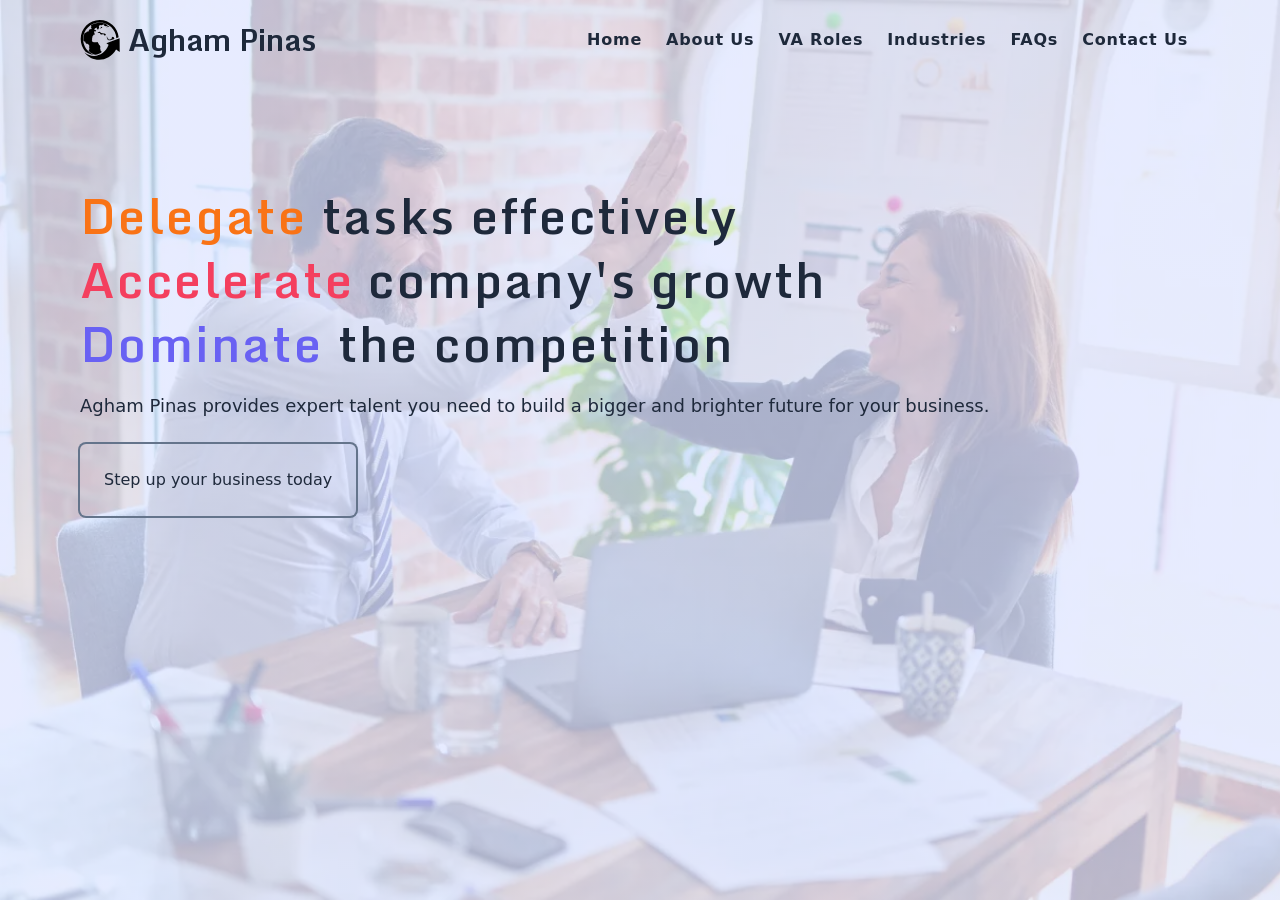
==== index.html @ ba096a88 "Updates" ====
<!doctype html>
<html lang="en" class="scroll-smooth bg-daisy-bush-100 dark:bg-slate-800 text-slate-800 dark:text-white">
	<head>
		<meta charset="utf-8" />
		<link rel="icon" href="./favicon.png" />
		<meta name="viewport" content="width=device-width, initial-scale=1" />
		
		<link href="./_app/immutable/assets/3.Bh3sOqb-.css" rel="stylesheet">
		<link href="./_app/immutable/assets/app.CJEMawdc.css" rel="stylesheet">
		<link href="./_app/immutable/assets/6.DlD8nPHB.css" rel="stylesheet">
		<link rel="modulepreload" href="./_app/immutable/entry/start.9KdDU-6L.js">
		<link rel="modulepreload" href="./_app/immutable/chunks/entry.DILxg3Jx.js">
		<link rel="modulepreload" href="./_app/immutable/chunks/index-client.ZzMl7O9_.js">
		<link rel="modulepreload" href="./_app/immutable/chunks/runtime.D9K2NnJy.js">
		<link rel="modulepreload" href="./_app/immutable/entry/app.BMKPySsF.js">
		<link rel="modulepreload" href="./_app/immutable/chunks/render.BhDJewNQ.js">
		<link rel="modulepreload" href="./_app/immutable/chunks/events.Bui7h4K8.js">
		<link rel="modulepreload" href="./_app/immutable/chunks/svelte-head.Bcy_7HOP.js">
		<link rel="modulepreload" href="./_app/immutable/chunks/disclose-version.C7j0bOtC.js">
		<link rel="modulepreload" href="./_app/immutable/chunks/this.Bfv9HokY.js">
		<link rel="modulepreload" href="./_app/immutable/nodes/0.C-l8eQcO.js">
		<link rel="modulepreload" href="./_app/immutable/chunks/snippet.CF87qw4P.js">
		<link rel="modulepreload" href="./_app/immutable/nodes/3.p-24Qv3o.js">
		<link rel="modulepreload" href="./_app/immutable/chunks/legacy.CkZ4ldxX.js">
		<link rel="modulepreload" href="./_app/immutable/chunks/lifecycle.Dpn6E1wG.js">
		<link rel="modulepreload" href="./_app/immutable/chunks/index.0xkloBe0.js">
		<link rel="modulepreload" href="./_app/immutable/nodes/6.DSxbD3XN.js"><!--[--><!--]--><title>Reliable work behind the scenes | Agham Pinas</title>
	</head>
	<body data-sveltekit-preload-data="hover">
		<div class="min-h-screen"><!--[--><!--[--><!----><!--[--><!----><header class="fixed bottom-0 left-0 right-0 z-10 lg:bottom-auto lg:top-0 svelte-j4pjyc"><div class="nav-container flex items-center justify-between p-6 md:px-20 lg:py-4 transition-all duration-700 svelte-j4pjyc"><a id="agham-pinas-logo" href="/" class="nav-logo group flex items-center gap-2 outline-none svelte-j4pjyc"><svg preserveAspectRatio="xMidYMid meet" viewBox="0 0 162 165" height="40" width="40" class="svelte-j4pjyc"><defs><radialGradient id="radial-gradient" r="100%" gradientUnits="userSpaceOnUse" gradientTransform="translate(-200, 200)" class="svelte-j4pjyc"><stop offset="70%" stop-color="black" class="svelte-j4pjyc"></stop><stop offset="80%" stop-color="white" class="svelte-j4pjyc"></stop><stop offset="90%" stop-color="black" class="svelte-j4pjyc"></stop></radialGradient></defs><g id="SvgjsG1312" fill="url(#radial-gradient)"><path xmlns="http://www.w3.org/2000/svg" fill-rule="evenodd" clip-rule="evenodd" d="M84.948,34.216c0.33-1.485-6.59,1.232-5.719,0.541  c0.448-0.356,8.154-2.199,5.114-6.923c-1.145-1.777,5.025,2.404,5.672,2.562C90.456,33.284,88.538,32.969,84.948,34.216  L84.948,34.216z M37.027,130.666c6.902,5.707,15.077,10.337,23.891,12.937c9.873-0.519,22.116-6.217,28.153-12.687  c-2.613-1.228-5.508-1.922-5.533-6.213c-0.023-3.904-2.445-5.929-1.893-7.988c1.266-4.719,1.048-6.996-1.022-11.185  c-0.826-1.675-3.371-1.77-4.876-6.532c-1.1-3.479-3.128-7.006-4.496-7.589c-3.53-1.503-4.896,1.674-11.792,0.581  c-2.934-0.464-4.548-0.899-7.264-1.587c-2.746-0.696-5.681-4.067-4.409-5.39c2.302-2.391-0.381-3.979,0.699-6.916  c0.651-1.772-1.386-3.257,1.021-6.379c0.582-2.524,0.254-4.934,2.504-6.25c2.44-1.428,2.162-5.015,3.979-5.194  c4.847-0.477,6.441-3.352,3.034-4.229c-4.459-1.147-1.435-0.217-1.898-6.539c-0.427-5.821,3.316-0.389,5.967-3.105  c4.667-4.782,1.538-1.589-1.021-4.799c-1.205-1.511-2.46-0.103-4.178-0.247c0.602-3.183-0.346-5.99,8.611-10.399  c4.394,6.99-1.208,3.87,6.536,9.369c2.375-6.277,4.758-7.782,3.559-11.752c-0.662-2.191,0.639-6.597,5.563-8.129  c1.085-0.338,3.921,1.883,5.181,1.577c3.417-0.831,7.423-3.766,10.239-3.017c2.048,0.543-2.293,3.599,4.782,6.254  c1.431,0.537,2.881,2.056,7.689-0.666c1.142-0.646,1.631-1.348,3.15-2.396c-3.662-3.332-6.88-4.986-10.218-6.598  c-7.208-2.638-14.993-4.077-23.116-4.077c-13.379,0-25.846,3.906-36.323,10.639c0.624,1.525,1.806,3.52,1.809,4.69  c0.005,1.613-2.102,3.189-1.258,4.216c3.07,3.739,2.524,7.721,1.292,6.963c-2.83-1.742-3.806,1.06-6.509,1.051  c-6.412-0.023-1.329,6.694-5.853,8.509c-1.591,0.036-4.724,0.177-6.098,0.416c-1.8,0.313-1.875,3.215-3.294,3.85  c-1.891,0.848-3.446,1.011-4.378,1.621c-1.026,0.671-1.929,1.548-2.719,2.573c-2.552,7.105-3.944,14.763-3.944,22.747  c0,1.309,0.039,2.608,0.112,3.898c0.278,1.994,0.638,3.525,1.046,4.192c3.027,3.902,4.715-0.111,6.958,3.843  c0.732,1.291-1.33,3.211,2.927,5.515c2.846,5.823,5.175,1.424,6.77,2.336c5.608,3.209,7.09,3.894,5.969,13.042  c-0.896,7.315,3.558,6.315-0.402,10.372c-0.359,1.536-3.912,4.008,0.58,6.431C37.22,128.782,37.137,129.644,37.027,130.666  L37.027,130.666z M140.076,77.876l-16.044,5.917c-2.035-1.318-5.281-0.081-7.144-0.522c-1.803-0.429-4.14-0.775-4.519-2.649  c-0.665-3.283-4.138-3.5-2.998-13.731c1.175-1.244,0.315,4.187,3.251,7.926c1.392,1.771,3.156,1.732,5.052,6.351  c2.714-1.017,4.526-0.312,6.833-1.364c6.562-2.991,3.757-6.521,6.792-11.194c3.643,2.517,5.628,0.149,7.385,3.407  C139.723,73.941,140.181,75.762,140.076,77.876L140.076,77.876z M76.779,49.905c0.795-0.29,1.083-1.151,2.642-0.997  c0.976,0.803,1.825,0.841,2.737,1.262c2.605,1.121,2.572,3.856,3.82,3.234c1.58-0.786,4.119,0.729,5.567,1.122  c7.932,2.145,8.43,0.238,13.532,4.677c-0.894,7.461-6.027,6.746-8.555,1.096c-1.635-3.655-8.549-1.144-11.056-0.623  c-3.023,0.284-4.446-4.833-5.861-5.632c-3.261-1.844-4.442,0.676-9.025-1.972C73.662,48.581,70.797,51.158,76.779,49.905  L76.779,49.905z M109.831,27.44c2.96-0.879,3.654-2.246,4.849-2.282c1.818-0.054,3.243,1.521,6.735,3.549  c-2.425-0.336-8.02-1.66-13.6,3.177C106.707,32.846,111.209,28.416,109.831,27.44L109.831,27.44z M20.524,130.136  c10.71,8.37,22.57,12.458,34.973,13.737c-25.75-9.933-44.385-35.824-44.385-65.078c0-37.975,30.783-68.757,68.757-68.757  c36.622,0,66.551,28.63,68.637,64.729l9.478-3.496C154.197,31.462,120.67,0.32,79.87,0.32C36.53,0.32,1.394,35.456,1.394,78.795  C1.394,98.429,8.607,116.374,20.524,130.136L20.524,130.136z M161.903,75.562l0.384,56.431c-7.182-4.865-9.406-6.594-15.011-10.328  c-31.112,54.547-100.784,54.398-130.385,10.947c36.069,30.862,83.533,12.76,99.568-30.424c-4.533-3.122-4.555-3.479-9.063-6.524  L161.903,75.562z"></path></g></svg> <h1 class="relative font-monda font-bold text-3xl svelte-j4pjyc"><span class="group-hover:text-rose-500 group-focus:text-rose-500 transition-colors">Agham</span> <span class="group-hover:text-blue-500 group-focus:text-blue-500 transition-colors">Pinas</span></h1></a> <button data-state="closed" aria-label="Toggle Navigation" class="nav-toggle group lg:hidden"><svg xmlns="http://www.w3.org/2000/svg" width="24" height="24" viewBox="0 0 24 24" fill="none" stroke="currentColor" stroke-width="2" stroke-linecap="round" stroke-linejoin="round" class="lucide lucide-menu w-8 h-8 hidden group-data-[state=closed]:block"><line x1="4" x2="20" y1="12" y2="12"></line><line x1="4" x2="20" y1="6" y2="6"></line><line x1="4" x2="20" y1="18" y2="18"></line></svg> <svg xmlns="http://www.w3.org/2000/svg" width="24" height="24" viewBox="0 0 24 24" fill="none" stroke="currentColor" stroke-width="2" stroke-linecap="round" stroke-linejoin="round" class="lucide lucide-x w-8 h-8 hidden group-data-[state=open]:block"><path d="M18 6 6 18"></path><path d="m6 6 12 12"></path></svg></button> <nav data-state="closed" class="idle fixed lg:static inset-0 -z-10 lg:z-0 flex flex-col lg:flex-row text-right pt-4 lg:pt-0 svelte-j4pjyc"><!--[--><a href="./" style="--navlink-animation-order: 1;" class="active nav-link animated text-3xl lg:text-base font-semibold tracking-widest lg:tracking-wider lg:opacity-100 outline-none py-3 pr-6 md:pr-20 lg:p-0 svelte-j4pjyc">Home</a><a href="./about" style="--navlink-animation-order: 2;" class=" nav-link animated text-3xl lg:text-base font-semibold tracking-widest lg:tracking-wider lg:opacity-100 outline-none py-3 pr-6 md:pr-20 lg:p-0 svelte-j4pjyc">About Us</a><a href="./va-roles" style="--navlink-animation-order: 3;" class=" nav-link animated text-3xl lg:text-base font-semibold tracking-widest lg:tracking-wider lg:opacity-100 outline-none py-3 pr-6 md:pr-20 lg:p-0 svelte-j4pjyc">VA Roles</a><a href="./industries" style="--navlink-animation-order: 4;" class=" nav-link animated text-3xl lg:text-base font-semibold tracking-widest lg:tracking-wider lg:opacity-100 outline-none py-3 pr-6 md:pr-20 lg:p-0 svelte-j4pjyc">Industries</a><a href="./faqs" style="--navlink-animation-order: 5;" class=" nav-link animated text-3xl lg:text-base font-semibold tracking-widest lg:tracking-wider lg:opacity-100 outline-none py-3 pr-6 md:pr-20 lg:p-0 svelte-j4pjyc">FAQs</a><a href="./contact-us" style="--navlink-animation-order: 6;" class=" nav-link animated text-3xl lg:text-base font-semibold tracking-widest lg:tracking-wider lg:opacity-100 outline-none py-3 pr-6 md:pr-20 lg:p-0 svelte-j4pjyc">Contact Us</a><!--]--></nav></div></header><!----> <!----><main><section class="hero h-screen px-6 py-24 md:px-20 svelte-d8m5nu"><div class="inner lg:mt-[96px] space-y-6"><div class="font-monda text-5xl font-semibold tracking-wider space-y-4"><div><span class="text-orange-500">Delegate</span> <span class="hidden sr-only lg:inline lg:not-sr-only">tasks effectively</span></div> <div><span class="text-rose-500">Accelerate</span> <span class="hidden sr-only lg:inline lg:not-sr-only">company's growth</span></div> <div><span class="text-daisy-bush-500">Dominate</span> <span class="hidden sr-only lg:inline lg:not-sr-only">the competition</span></div></div> <p class="max-w-[80ch] text-lg text-pretty">Agham Pinas provides expert talent you need to build a bigger and brighter future for your business.</p> <button class="hero-cta hover:bg-yellow-300 focus:bg-yellow-300 dark:hover:bg-slate-800 dark:focus:bg-slate-800 rounded-md hover:text-slate-800 focus:text-slate-800 dark:hover:text-yellow-300 dark:focus:text-yellow-300 outline-none ring ring-transparent ring-offset-2 ring-offset-slate-500 dark:ring-offset-yellow-300 focus:ring-slate-800 focus:ring-offset-white p-6 transition-all duration-200 svelte-d8m5nu">Step up your business today</button></div></section></main><!----><!----><!----><!--]--><!----><!----><!--]--> <!--[!--><!--]--><!--]-->
			
			<script>
				{
					__sveltekit_11oue7q = {
						base: new URL(".", location).pathname.slice(0, -1)
					};

					const element = document.currentScript.parentElement;

					Promise.all([
						import("./_app/immutable/entry/start.9KdDU-6L.js"),
						import("./_app/immutable/entry/app.BMKPySsF.js")
					]).then(([kit, app]) => {
						kit.start(app, element, {
							node_ids: [0, 3, 6],
							data: [null,null,null],
							form: null,
							error: null
						});
					});
				}
			</script>
		</div>
	</body>
</html>
---- _app/immutable/assets/3.Bh3sOqb-.css ----
@keyframes svelte-j4pjyc-blur-in{0%{-webkit-backdrop-filter:blur(0px);backdrop-filter:blur(0px)}to{-webkit-backdrop-filter:blur(4px);backdrop-filter:blur(4px)}}.blur-in{animation:svelte-j4pjyc-blur-in .7s ease-in-out forwards}header.svelte-j4pjyc{view-transition-name:header}html::view-transition-group(header),html::view-transition-old(header){animation:none}header.svelte-j4pjyc>.nav-container:where(.svelte-j4pjyc){will-change:background-color,box-shadow}#agham-pinas-logo.svelte-j4pjyc:hover radialGradient:where(.svelte-j4pjyc),#agham-pinas-logo.svelte-j4pjyc:hover stop:where(.svelte-j4pjyc),#agham-pinas-logo.svelte-j4pjyc:focus radialGradient:where(.svelte-j4pjyc),#agham-pinas-logo.svelte-j4pjyc:focus stop:where(.svelte-j4pjyc){transition:all .5s .3s ease-in;transform:translate(0)}#agham-pinas-logo.svelte-j4pjyc h1:where(.svelte-j4pjyc):after{content:"";position:absolute;top:100%;left:0;width:100%;height:3px;background:linear-gradient(to right,#f43f5e 57%,#3b82f6 57%);scale:0 1;transition:all .3s ease;transition-property:width,scale}#agham-pinas-logo.svelte-j4pjyc:hover h1:where(.svelte-j4pjyc):after,#agham-pinas-logo.svelte-j4pjyc:focus h1:where(.svelte-j4pjyc):after{scale:1 1}nav.svelte-j4pjyc{pointer-events:none;transition:background-position .5s ease-in-out,background-color .5s ease-in-out}nav[data-state=open]{display:flex;pointer-events:all;background:#ffffffe6;-webkit-backdrop-filter:blur(4px);backdrop-filter:blur(4px)}nav>a{--gradient-stop-color-1: #7f81fa;--gradient-stop-color-2: #dfe5ff;--gradient-stop-color-3: transparent;transition:opacity .3s ease-in-out calc(var(--navlink-animation-order) * 75ms),transform .3s ease-in-out calc(var(--navlink-animation-order) * 75ms),background-position .15s ease-in-out,color .15s ease-in-out;background:linear-gradient(to left,var(--gradient-stop-color-1),var(--gradient-stop-color-2),var(--gradient-stop-color-3));background-size:100% 100%;background-repeat:no-repeat;background-position:right -100vw bottom 0vh}nav.svelte-j4pjyc>a:where(.svelte-j4pjyc):hover,nav.svelte-j4pjyc>a:where(.svelte-j4pjyc):focus,nav.svelte-j4pjyc>a.active:where(.svelte-j4pjyc){color:#fff;background-position:right 0vw bottom 0vh}nav.svelte-j4pjyc>a:where(.svelte-j4pjyc):not(.active){--gradient-stop-color-1: #a3acfe;--gradient-stop-color-2: #dfe5ff}nav.svelte-j4pjyc>a:where(.svelte-j4pjyc):not(.active):hover{--gradient-stop-color-1: #c6cdff;--gradient-stop-color-2: #dfe5ff;background-position:right 0vw bottom 0vh}nav.svelte-j4pjyc>a:where(.svelte-j4pjyc):not(.active):focus{--gradient-stop-color-1: #7f81fa;--gradient-stop-color-2: #dfe5ff;background-position:right 0vw bottom 0vh}nav[data-state=open]>a{opacity:1;transform:translate(0)}nav[data-state=closed]>a{pointer-events:none;opacity:0;transform:translate(6rem)}@media (min-width: 1024px){nav[data-state=open]{transition:none;background:none;animation:none}nav[data-state=closed]{background:none;animation:none}nav>a.active,nav>a.active:not(:hover),nav>a:not(.active):hover~.active:not(:hover),nav>a.active:not(:focus),nav>a:not(.active):focus~.active:not(:focus){color:#2563eb}nav>a:hover~:not(:hover),nav>a:has(~a:hover),nav>a:focus~:not(:focus),nav>a:has(~a:focus){color:#6b7280}nav.svelte-j4pjyc{--_gap: 1.5rem}nav.svelte-j4pjyc>a:where(.svelte-j4pjyc){overflow:hidden;position:relative;display:block;background:transparent;padding:calc(var(--_gap) / 2)}nav.svelte-j4pjyc>a:where(.svelte-j4pjyc):after{content:"";position:absolute;left:0;bottom:0;width:100%;height:3px;background-color:#f43f5e;translate:var(--_translate, 0);scale:var(--_width, 0) 1;transition:scale .3s var(--_scale-delay, 0ms) ease,translate .5s var(--_translate-delay, 0ms) ease}nav.svelte-j4pjyc>a:where(.svelte-j4pjyc):hover:after,nav.svelte-j4pjyc>a:where(.svelte-j4pjyc):focus:after{--_width: 1}@supports selector(:has(h1)){nav>a:hover+a,nav>a:focus+a{--_translate: -100%}nav>a:has(+:hover),nav>a:has(+:focus){--_translate: 100%}nav>a:hover+a,nav>a:has(+:hover){--_scale-delay: .3s;--_translate-delay: .2s}}nav.svelte-j4pjyc>a:where(.svelte-j4pjyc):hover,nav.svelte-j4pjyc>a:where(.svelte-j4pjyc):focus{color:#2563eb;background:transparent}nav[data-state=open]>a{opacity:1;transform:translate(0);background:transparent}nav[data-state=closed]>a,nav[data-state=closed]>a.animating,nav[data-state=closed]>a.animated{opacity:1;transform:translate(0);pointer-events:all}}@media (prefers-color-scheme: dark){#agham-pinas-logo.svelte-j4pjyc>svg:where(.svelte-j4pjyc) stop:where(.svelte-j4pjyc):nth-child(odd){stop-color:#fff}#agham-pinas-logo.svelte-j4pjyc>svg:where(.svelte-j4pjyc) stop:where(.svelte-j4pjyc):nth-child(2n){stop-color:#1e293b}nav[data-state=open]{background:#1e293be6;-webkit-backdrop-filter:blur(4px);backdrop-filter:blur(4px)}nav.svelte-j4pjyc>a:where(.svelte-j4pjyc):hover,nav.svelte-j4pjyc>a:where(.svelte-j4pjyc):focus,nav.svelte-j4pjyc>a.active:where(.svelte-j4pjyc){color:#1e293b}@media (min-width: 1024px){nav>a.active,nav>a.active:not(:hover),nav>a:not(.active):hover~.active:not(:hover),nav>a.active:not(:focus),nav>a:not(.active):focus~.active:not(:focus){color:#60a5fa}nav>a:hover~:not(:hover),nav>a:has(~a:hover),nav>a:focus~:not(:focus),nav>a:has(~a:focus){color:#ffffffbf}nav.svelte-j4pjyc>a:where(.svelte-j4pjyc):hover,nav.svelte-j4pjyc>a:where(.svelte-j4pjyc):focus{color:#93c5fd;background:transparent}nav.svelte-j4pjyc>a:where(.svelte-j4pjyc):after{background-color:#fda4af}nav[data-state=open]{background:transparent}}}@keyframes svelte-2y2r8x-fade-in{0%{opacity:0}}@keyframes svelte-2y2r8x-fade-out{to{opacity:0}}@keyframes svelte-2y2r8x-slide-from-right{0%{transform:translate(30px)}}@keyframes svelte-2y2r8x-slide-to-left{to{transform:translate(-30px)}}:root::view-transition-old(root){animation:90ms cubic-bezier(.4,0,1,1) both svelte-2y2r8x-fade-out,.3s cubic-bezier(.4,0,.2,1) both svelte-2y2r8x-slide-to-left}:root::view-transition-new(root){animation:.21s cubic-bezier(0,0,.2,1) 90ms both svelte-2y2r8x-fade-in,.3s cubic-bezier(.4,0,.2,1) both svelte-2y2r8x-slide-from-right}
---- _app/immutable/assets/app.CJEMawdc.css ----
@font-face{font-family:Monda;font-style:normal;font-weight:400 700;font-display:swap;src:url(../../../fonts/monda-vietnamese.woff2) format("woff2");unicode-range:U+0102-0103,U+0110-0111,U+0128-0129,U+0168-0169,U+01A0-01A1,U+01AF-01B0,U+0300-0301,U+0303-0304,U+0308-0309,U+0323,U+0329,U+1EA0-1EF9,U+20AB}@font-face{font-family:Monda;font-style:normal;font-weight:400 700;font-display:swap;src:url(../../../fonts/monda-latin-ext.woff2) format("woff2");unicode-range:U+0100-02BA,U+02BD-02C5,U+02C7-02CC,U+02CE-02D7,U+02DD-02FF,U+0304,U+0308,U+0329,U+1D00-1DBF,U+1E00-1E9F,U+1EF2-1EFF,U+2020,U+20A0-20AB,U+20AD-20C0,U+2113,U+2C60-2C7F,U+A720-A7FF}@font-face{font-family:Monda;font-style:normal;font-weight:400 700;font-display:swap;src:url(../../../fonts/monda-latin.woff2) format("woff2");unicode-range:U+0000-00FF,U+0131,U+0152-0153,U+02BB-02BC,U+02C6,U+02DA,U+02DC,U+0304,U+0308,U+0329,U+2000-206F,U+20AC,U+2122,U+2191,U+2193,U+2212,U+2215,U+FEFF,U+FFFD}*,:before,:after{--tw-border-spacing-x: 0;--tw-border-spacing-y: 0;--tw-translate-x: 0;--tw-translate-y: 0;--tw-rotate: 0;--tw-skew-x: 0;--tw-skew-y: 0;--tw-scale-x: 1;--tw-scale-y: 1;--tw-pan-x: ;--tw-pan-y: ;--tw-pinch-zoom: ;--tw-scroll-snap-strictness: proximity;--tw-gradient-from-position: ;--tw-gradient-via-position: ;--tw-gradient-to-position: ;--tw-ordinal: ;--tw-slashed-zero: ;--tw-numeric-figure: ;--tw-numeric-spacing: ;--tw-numeric-fraction: ;--tw-ring-inset: ;--tw-ring-offset-width: 0px;--tw-ring-offset-color: #fff;--tw-ring-color: rgb(59 130 246 / .5);--tw-ring-offset-shadow: 0 0 #0000;--tw-ring-shadow: 0 0 #0000;--tw-shadow: 0 0 #0000;--tw-shadow-colored: 0 0 #0000;--tw-blur: ;--tw-brightness: ;--tw-contrast: ;--tw-grayscale: ;--tw-hue-rotate: ;--tw-invert: ;--tw-saturate: ;--tw-sepia: ;--tw-drop-shadow: ;--tw-backdrop-blur: ;--tw-backdrop-brightness: ;--tw-backdrop-contrast: ;--tw-backdrop-grayscale: ;--tw-backdrop-hue-rotate: ;--tw-backdrop-invert: ;--tw-backdrop-opacity: ;--tw-backdrop-saturate: ;--tw-backdrop-sepia: ;--tw-contain-size: ;--tw-contain-layout: ;--tw-contain-paint: ;--tw-contain-style: }::backdrop{--tw-border-spacing-x: 0;--tw-border-spacing-y: 0;--tw-translate-x: 0;--tw-translate-y: 0;--tw-rotate: 0;--tw-skew-x: 0;--tw-skew-y: 0;--tw-scale-x: 1;--tw-scale-y: 1;--tw-pan-x: ;--tw-pan-y: ;--tw-pinch-zoom: ;--tw-scroll-snap-strictness: proximity;--tw-gradient-from-position: ;--tw-gradient-via-position: ;--tw-gradient-to-position: ;--tw-ordinal: ;--tw-slashed-zero: ;--tw-numeric-figure: ;--tw-numeric-spacing: ;--tw-numeric-fraction: ;--tw-ring-inset: ;--tw-ring-offset-width: 0px;--tw-ring-offset-color: #fff;--tw-ring-color: rgb(59 130 246 / .5);--tw-ring-offset-shadow: 0 0 #0000;--tw-ring-shadow: 0 0 #0000;--tw-shadow: 0 0 #0000;--tw-shadow-colored: 0 0 #0000;--tw-blur: ;--tw-brightness: ;--tw-contrast: ;--tw-grayscale: ;--tw-hue-rotate: ;--tw-invert: ;--tw-saturate: ;--tw-sepia: ;--tw-drop-shadow: ;--tw-backdrop-blur: ;--tw-backdrop-brightness: ;--tw-backdrop-contrast: ;--tw-backdrop-grayscale: ;--tw-backdrop-hue-rotate: ;--tw-backdrop-invert: ;--tw-backdrop-opacity: ;--tw-backdrop-saturate: ;--tw-backdrop-sepia: ;--tw-contain-size: ;--tw-contain-layout: ;--tw-contain-paint: ;--tw-contain-style: }*,:before,:after{box-sizing:border-box;border-width:0;border-style:solid;border-color:#e5e7eb}:before,:after{--tw-content: ""}html,:host{line-height:1.5;-webkit-text-size-adjust:100%;-moz-tab-size:4;-o-tab-size:4;tab-size:4;font-family:ui-sans-serif,system-ui,sans-serif,"Apple Color Emoji","Segoe UI Emoji",Segoe UI Symbol,"Noto Color Emoji";font-feature-settings:normal;font-variation-settings:normal;-webkit-tap-highlight-color:transparent}body{margin:0;line-height:inherit}hr{height:0;color:inherit;border-top-width:1px}abbr:where([title]){-webkit-text-decoration:underline dotted;text-decoration:underline dotted}h1,h2,h3,h4,h5,h6{font-size:inherit;font-weight:inherit}a{color:inherit;text-decoration:inherit}b,strong{font-weight:bolder}code,kbd,samp,pre{font-family:ui-monospace,SFMono-Regular,Menlo,Monaco,Consolas,Liberation Mono,Courier New,monospace;font-feature-settings:normal;font-variation-settings:normal;font-size:1em}small{font-size:80%}sub,sup{font-size:75%;line-height:0;position:relative;vertical-align:baseline}sub{bottom:-.25em}sup{top:-.5em}table{text-indent:0;border-color:inherit;border-collapse:collapse}button,input,optgroup,select,textarea{font-family:inherit;font-feature-settings:inherit;font-variation-settings:inherit;font-size:100%;font-weight:inherit;line-height:inherit;letter-spacing:inherit;color:inherit;margin:0;padding:0}button,select{text-transform:none}button,input:where([type=button]),input:where([type=reset]),input:where([type=submit]){-webkit-appearance:button;background-color:transparent;background-image:none}:-moz-focusring{outline:auto}:-moz-ui-invalid{box-shadow:none}progress{vertical-align:baseline}::-webkit-inner-spin-button,::-webkit-outer-spin-button{height:auto}[type=search]{-webkit-appearance:textfield;outline-offset:-2px}::-webkit-search-decoration{-webkit-appearance:none}::-webkit-file-upload-button{-webkit-appearance:button;font:inherit}summary{display:list-item}blockquote,dl,dd,h1,h2,h3,h4,h5,h6,hr,figure,p,pre{margin:0}fieldset{margin:0;padding:0}legend{padding:0}ol,ul,menu{list-style:none;margin:0;padding:0}dialog{padding:0}textarea{resize:vertical}input::-moz-placeholder,textarea::-moz-placeholder{opacity:1;color:#9ca3af}input::placeholder,textarea::placeholder{opacity:1;color:#9ca3af}button,[role=button]{cursor:pointer}:disabled{cursor:default}img,svg,video,canvas,audio,iframe,embed,object{display:block;vertical-align:middle}img,video{max-width:100%;height:auto}[hidden]:where(:not([hidden=until-found])){display:none}.container{width:100%}@media (min-width: 640px){.container{max-width:640px}}@media (min-width: 768px){.container{max-width:768px}}@media (min-width: 1024px){.container{max-width:1024px}}@media (min-width: 1280px){.container{max-width:1280px}}@media (min-width: 1536px){.container{max-width:1536px}}.sr-only{position:absolute;width:1px;height:1px;padding:0;margin:-1px;overflow:hidden;clip:rect(0,0,0,0);white-space:nowrap;border-width:0}.fixed{position:fixed}.absolute{position:absolute}.relative{position:relative}.inset-0{top:0;right:0;bottom:0;left:0}.bottom-0{bottom:0}.left-0{left:0}.right-0{right:0}.-z-10{z-index:-10}.z-10{z-index:10}.z-\[1\]{z-index:1}.block{display:block}.flex{display:flex}.grid{display:grid}.hidden{display:none}.aspect-square{aspect-ratio:1 / 1}.h-8{height:2rem}.h-screen{height:100vh}.min-h-screen{min-height:100vh}.w-8{width:2rem}.w-full{width:100%}.max-w-\[80ch\]{max-width:80ch}.transform{transform:translate(var(--tw-translate-x),var(--tw-translate-y)) rotate(var(--tw-rotate)) skew(var(--tw-skew-x)) skewY(var(--tw-skew-y)) scaleX(var(--tw-scale-x)) scaleY(var(--tw-scale-y))}.resize{resize:both}.grid-cols-3{grid-template-columns:repeat(3,minmax(0,1fr))}.flex-col{flex-direction:column}.items-center{align-items:center}.justify-center{justify-content:center}.justify-between{justify-content:space-between}.gap-2{gap:.5rem}.gap-4{gap:1rem}.space-y-2>:not([hidden])~:not([hidden]){--tw-space-y-reverse: 0;margin-top:calc(.5rem * calc(1 - var(--tw-space-y-reverse)));margin-bottom:calc(.5rem * var(--tw-space-y-reverse))}.space-y-4>:not([hidden])~:not([hidden]){--tw-space-y-reverse: 0;margin-top:calc(1rem * calc(1 - var(--tw-space-y-reverse)));margin-bottom:calc(1rem * var(--tw-space-y-reverse))}.space-y-6>:not([hidden])~:not([hidden]){--tw-space-y-reverse: 0;margin-top:calc(1.5rem * calc(1 - var(--tw-space-y-reverse)));margin-bottom:calc(1.5rem * var(--tw-space-y-reverse))}.scroll-smooth{scroll-behavior:smooth}.text-pretty{text-wrap:pretty}.rounded-md{border-radius:.375rem}.bg-daisy-bush-100{--tw-bg-opacity: 1;background-color:rgb(223 229 255 / var(--tw-bg-opacity, 1))}.bg-white\/75{background-color:#ffffffbf}.bg-yellow-300{--tw-bg-opacity: 1;background-color:rgb(253 224 71 / var(--tw-bg-opacity, 1))}.p-20{padding:5rem}.p-6{padding:1.5rem}.px-6{padding-left:1.5rem;padding-right:1.5rem}.py-1{padding-top:.25rem;padding-bottom:.25rem}.py-24{padding-top:6rem;padding-bottom:6rem}.py-3{padding-top:.75rem;padding-bottom:.75rem}.pb-24{padding-bottom:6rem}.pr-6{padding-right:1.5rem}.pt-4{padding-top:1rem}.text-right{text-align:right}.font-monda{font-family:Monda,ui-serif,Georgia,Cambria,Times New Roman,Times,serif}.text-2xl{font-size:1.5rem;line-height:2rem}.text-3xl{font-size:1.875rem;line-height:2.25rem}.text-4xl{font-size:2.25rem;line-height:2.5rem}.text-5xl{font-size:3rem;line-height:1}.text-lg{font-size:1.125rem;line-height:1.75rem}.font-bold{font-weight:700}.font-medium{font-weight:500}.font-semibold{font-weight:600}.tracking-wide{letter-spacing:.025em}.tracking-wider{letter-spacing:.05em}.tracking-widest{letter-spacing:.1em}.text-daisy-bush-500{--tw-text-opacity: 1;color:rgb(105 97 243 / var(--tw-text-opacity, 1))}.text-indigo-500{--tw-text-opacity: 1;color:rgb(99 102 241 / var(--tw-text-opacity, 1))}.text-orange-500{--tw-text-opacity: 1;color:rgb(249 115 22 / var(--tw-text-opacity, 1))}.text-rose-500{--tw-text-opacity: 1;color:rgb(244 63 94 / var(--tw-text-opacity, 1))}.text-slate-800{--tw-text-opacity: 1;color:rgb(30 41 59 / var(--tw-text-opacity, 1))}.underline{text-decoration-line:underline}.shadow-md{--tw-shadow: 0 4px 6px -1px rgb(0 0 0 / .1), 0 2px 4px -2px rgb(0 0 0 / .1);--tw-shadow-colored: 0 4px 6px -1px var(--tw-shadow-color), 0 2px 4px -2px var(--tw-shadow-color);box-shadow:var(--tw-ring-offset-shadow, 0 0 #0000),var(--tw-ring-shadow, 0 0 #0000),var(--tw-shadow)}.outline-none{outline:2px solid transparent;outline-offset:2px}.ring{--tw-ring-offset-shadow: var(--tw-ring-inset) 0 0 0 var(--tw-ring-offset-width) var(--tw-ring-offset-color);--tw-ring-shadow: var(--tw-ring-inset) 0 0 0 calc(3px + var(--tw-ring-offset-width)) var(--tw-ring-color);box-shadow:var(--tw-ring-offset-shadow),var(--tw-ring-shadow),var(--tw-shadow, 0 0 #0000)}.ring-transparent{--tw-ring-color: transparent}.ring-offset-2{--tw-ring-offset-width: 2px}.ring-offset-slate-500{--tw-ring-offset-color: #64748b}.blur{--tw-blur: blur(8px);filter:var(--tw-blur) var(--tw-brightness) var(--tw-contrast) var(--tw-grayscale) var(--tw-hue-rotate) var(--tw-invert) var(--tw-saturate) var(--tw-sepia) var(--tw-drop-shadow)}.backdrop-filter{-webkit-backdrop-filter:var(--tw-backdrop-blur) var(--tw-backdrop-brightness) var(--tw-backdrop-contrast) var(--tw-backdrop-grayscale) var(--tw-backdrop-hue-rotate) var(--tw-backdrop-invert) var(--tw-backdrop-opacity) var(--tw-backdrop-saturate) var(--tw-backdrop-sepia);backdrop-filter:var(--tw-backdrop-blur) var(--tw-backdrop-brightness) var(--tw-backdrop-contrast) var(--tw-backdrop-grayscale) var(--tw-backdrop-hue-rotate) var(--tw-backdrop-invert) var(--tw-backdrop-opacity) var(--tw-backdrop-saturate) var(--tw-backdrop-sepia)}.transition{transition-property:color,background-color,border-color,text-decoration-color,fill,stroke,opacity,box-shadow,transform,filter,-webkit-backdrop-filter;transition-property:color,background-color,border-color,text-decoration-color,fill,stroke,opacity,box-shadow,transform,filter,backdrop-filter;transition-property:color,background-color,border-color,text-decoration-color,fill,stroke,opacity,box-shadow,transform,filter,backdrop-filter,-webkit-backdrop-filter;transition-timing-function:cubic-bezier(.4,0,.2,1);transition-duration:.15s}.transition-all{transition-property:all;transition-timing-function:cubic-bezier(.4,0,.2,1);transition-duration:.15s}.transition-colors{transition-property:color,background-color,border-color,text-decoration-color,fill,stroke;transition-timing-function:cubic-bezier(.4,0,.2,1);transition-duration:.15s}.duration-200{transition-duration:.2s}.duration-700{transition-duration:.7s}.ease-in-out{transition-timing-function:cubic-bezier(.4,0,.2,1)}.after\:absolute:after{content:var(--tw-content);position:absolute}.after\:inset-x-0:after{content:var(--tw-content);left:0;right:0}.after\:bottom-0:after{content:var(--tw-content);bottom:0}.after\:z-\[-1\]:after{content:var(--tw-content);z-index:-1}.after\:h-0\.5:after{content:var(--tw-content);height:.125rem}.after\:bg-indigo-500:after{content:var(--tw-content);--tw-bg-opacity: 1;background-color:rgb(99 102 241 / var(--tw-bg-opacity, 1))}.after\:transition-all:after{content:var(--tw-content);transition-property:all;transition-timing-function:cubic-bezier(.4,0,.2,1);transition-duration:.15s}.after\:content-\[\'\'\]:after{--tw-content: "";content:var(--tw-content)}.hover\:bg-yellow-300:hover{--tw-bg-opacity: 1;background-color:rgb(253 224 71 / var(--tw-bg-opacity, 1))}.hover\:text-slate-800:hover{--tw-text-opacity: 1;color:rgb(30 41 59 / var(--tw-text-opacity, 1))}.hover\:text-white:hover{--tw-text-opacity: 1;color:rgb(255 255 255 / var(--tw-text-opacity, 1))}.hover\:after\:h-full:hover:after{content:var(--tw-content);height:100%}.focus\:bg-yellow-300:focus{--tw-bg-opacity: 1;background-color:rgb(253 224 71 / var(--tw-bg-opacity, 1))}.focus\:text-slate-800:focus{--tw-text-opacity: 1;color:rgb(30 41 59 / var(--tw-text-opacity, 1))}.focus\:ring-slate-800:focus{--tw-ring-opacity: 1;--tw-ring-color: rgb(30 41 59 / var(--tw-ring-opacity, 1))}.focus\:ring-offset-white:focus{--tw-ring-offset-color: #fff}.group:hover .group-hover\:text-blue-500{--tw-text-opacity: 1;color:rgb(59 130 246 / var(--tw-text-opacity, 1))}.group:hover .group-hover\:text-rose-500{--tw-text-opacity: 1;color:rgb(244 63 94 / var(--tw-text-opacity, 1))}.group:focus .group-focus\:text-blue-500{--tw-text-opacity: 1;color:rgb(59 130 246 / var(--tw-text-opacity, 1))}.group:focus .group-focus\:text-rose-500{--tw-text-opacity: 1;color:rgb(244 63 94 / var(--tw-text-opacity, 1))}.group[data-state=closed] .group-data-\[state\=closed\]\:block,.group[data-state=open] .group-data-\[state\=open\]\:block{display:block}@media (min-width: 768px){.md\:px-20{padding-left:5rem;padding-right:5rem}.md\:pr-20{padding-right:5rem}}@media (min-width: 1024px){.lg\:not-sr-only{position:static;width:auto;height:auto;padding:0;margin:0;overflow:visible;clip:auto;white-space:normal}.lg\:static{position:static}.lg\:bottom-auto{bottom:auto}.lg\:top-0{top:0}.lg\:z-0{z-index:0}.lg\:mt-24{margin-top:6rem}.lg\:mt-\[96px\]{margin-top:96px}.lg\:inline{display:inline}.lg\:hidden{display:none}.lg\:flex-row{flex-direction:row}.lg\:p-0{padding:0}.lg\:py-4{padding-top:1rem;padding-bottom:1rem}.lg\:pt-0{padding-top:0}.lg\:text-base{font-size:1rem;line-height:1.5rem}.lg\:tracking-wider{letter-spacing:.05em}.lg\:opacity-100{opacity:1}}@media (prefers-color-scheme: dark){.dark\:bg-slate-800{--tw-bg-opacity: 1;background-color:rgb(30 41 59 / var(--tw-bg-opacity, 1))}.dark\:bg-slate-800\/75{background-color:#1e293bbf}.dark\:text-slate-800{--tw-text-opacity: 1;color:rgb(30 41 59 / var(--tw-text-opacity, 1))}.dark\:text-white{--tw-text-opacity: 1;color:rgb(255 255 255 / var(--tw-text-opacity, 1))}.dark\:ring-offset-yellow-300{--tw-ring-offset-color: #fde047}.dark\:hover\:bg-slate-800:hover{--tw-bg-opacity: 1;background-color:rgb(30 41 59 / var(--tw-bg-opacity, 1))}.dark\:hover\:text-yellow-300:hover{--tw-text-opacity: 1;color:rgb(253 224 71 / var(--tw-text-opacity, 1))}.dark\:focus\:bg-slate-800:focus{--tw-bg-opacity: 1;background-color:rgb(30 41 59 / var(--tw-bg-opacity, 1))}.dark\:focus\:text-yellow-300:focus{--tw-text-opacity: 1;color:rgb(253 224 71 / var(--tw-text-opacity, 1))}}
---- _app/immutable/assets/6.DlD8nPHB.css ----
.hero.svelte-d8m5nu{background:linear-gradient(to right,#dfe5ffbf,#dfe5ffbf),url(../../../img/ui/success.webp);background-size:cover;-webkit-backdrop-filter:saturate(50%) blur(4px);backdrop-filter:saturate(50%) blur(4px);background-position:center}.hero-cta.svelte-d8m5nu:active,.hero-cta.active{transform:translateY(.25em)}.hero-cta.svelte-d8m5nu:hover,.hero-cta.svelte-d8m5nu:focus{box-shadow:0 .2rem #1e293b}@media (min-width: 1024px){.hero.svelte-d8m5nu{background-position:left top}}@media (prefers-color-scheme: dark){.hero.svelte-d8m5nu{background:linear-gradient(to right,#1e293bbf,#1e293bbf),url(../../../img/ui/success.webp);background-size:cover;background-position:center}.hero-cta.svelte-d8m5nu:hover,.hero-cta.svelte-d8m5nu:focus{box-shadow:0 .2rem #fde047}}
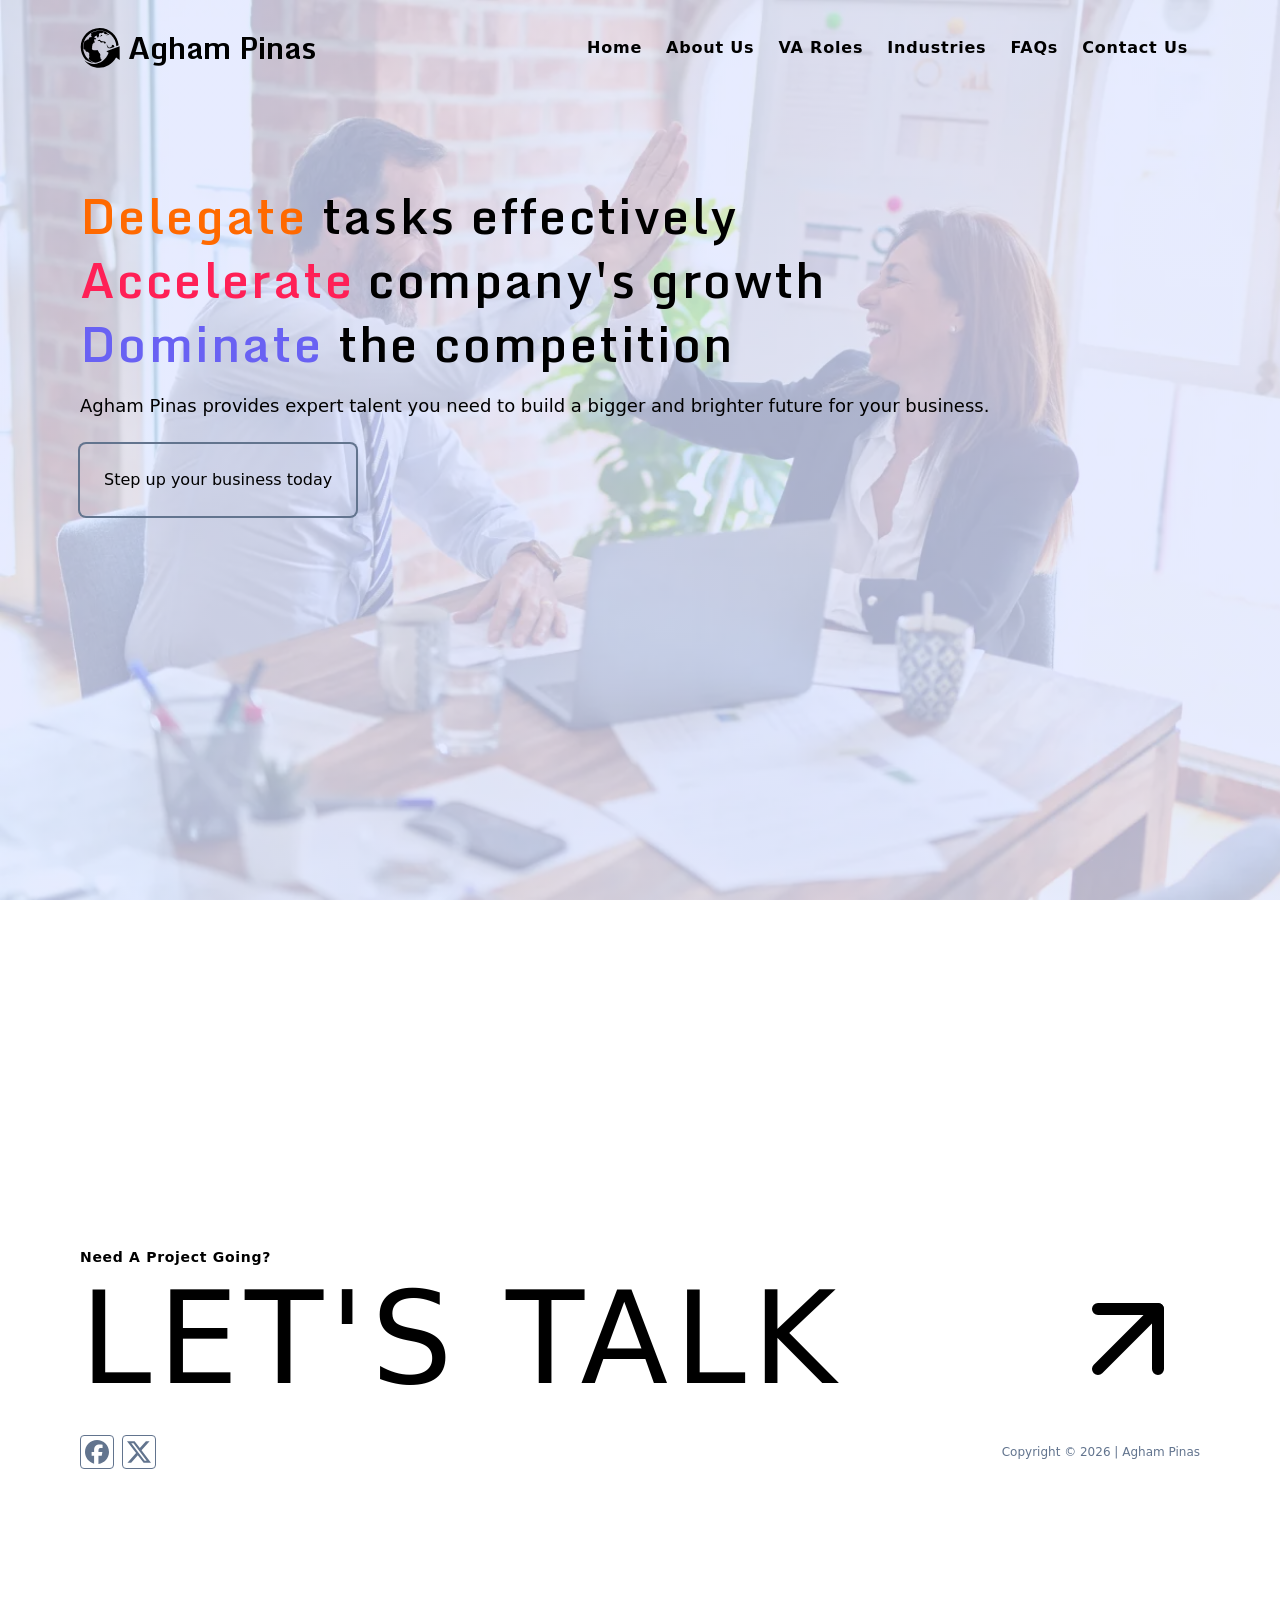
==== commit d7d255b4: "Updates" ====
--- a/index.html
+++ b/index.html
@@ -5,41 +5,42 @@
 		<link rel="icon" href="./favicon.png" />
 		<meta name="viewport" content="width=device-width, initial-scale=1" />
 		
-		<link href="./_app/immutable/assets/3.Bh3sOqb-.css" rel="stylesheet">
-		<link href="./_app/immutable/assets/app.CJEMawdc.css" rel="stylesheet">
-		<link href="./_app/immutable/assets/6.DlD8nPHB.css" rel="stylesheet">
-		<link rel="modulepreload" href="./_app/immutable/entry/start.9KdDU-6L.js">
-		<link rel="modulepreload" href="./_app/immutable/chunks/entry.DILxg3Jx.js">
-		<link rel="modulepreload" href="./_app/immutable/chunks/index-client.ZzMl7O9_.js">
-		<link rel="modulepreload" href="./_app/immutable/chunks/runtime.D9K2NnJy.js">
-		<link rel="modulepreload" href="./_app/immutable/entry/app.BMKPySsF.js">
-		<link rel="modulepreload" href="./_app/immutable/chunks/render.BhDJewNQ.js">
-		<link rel="modulepreload" href="./_app/immutable/chunks/events.Bui7h4K8.js">
-		<link rel="modulepreload" href="./_app/immutable/chunks/svelte-head.Bcy_7HOP.js">
-		<link rel="modulepreload" href="./_app/immutable/chunks/disclose-version.C7j0bOtC.js">
-		<link rel="modulepreload" href="./_app/immutable/chunks/this.Bfv9HokY.js">
-		<link rel="modulepreload" href="./_app/immutable/nodes/0.C-l8eQcO.js">
-		<link rel="modulepreload" href="./_app/immutable/chunks/snippet.CF87qw4P.js">
-		<link rel="modulepreload" href="./_app/immutable/nodes/3.p-24Qv3o.js">
-		<link rel="modulepreload" href="./_app/immutable/chunks/legacy.CkZ4ldxX.js">
-		<link rel="modulepreload" href="./_app/immutable/chunks/lifecycle.Dpn6E1wG.js">
-		<link rel="modulepreload" href="./_app/immutable/chunks/index.0xkloBe0.js">
-		<link rel="modulepreload" href="./_app/immutable/nodes/6.DSxbD3XN.js"><!--[--><!--]--><title>Reliable work behind the scenes | Agham Pinas</title>
+		<link href="./_app/immutable/assets/3.D-GztxC2.css" rel="stylesheet">
+		<link href="./_app/immutable/assets/app.DsiqmREG.css" rel="stylesheet">
+		<link href="./_app/immutable/assets/6.C2vL4_Ly.css" rel="stylesheet">
+		<link rel="modulepreload" href="./_app/immutable/entry/start.DpdeOpTO.js">
+		<link rel="modulepreload" href="./_app/immutable/chunks/entry.B-KPAk67.js">
+		<link rel="modulepreload" href="./_app/immutable/chunks/index-client._o3KFoTB.js">
+		<link rel="modulepreload" href="./_app/immutable/chunks/runtime.DYsPux92.js">
+		<link rel="modulepreload" href="./_app/immutable/entry/app.Cxadtw-i.js">
+		<link rel="modulepreload" href="./_app/immutable/chunks/render.csbVe5ug.js">
+		<link rel="modulepreload" href="./_app/immutable/chunks/events.BOSNNZyK.js">
+		<link rel="modulepreload" href="./_app/immutable/chunks/svelte-head.C2J0dY30.js">
+		<link rel="modulepreload" href="./_app/immutable/chunks/disclose-version.BQ55JTVV.js">
+		<link rel="modulepreload" href="./_app/immutable/chunks/props.VsHx7vXy.js">
+		<link rel="modulepreload" href="./_app/immutable/chunks/this.C5xId9VU.js">
+		<link rel="modulepreload" href="./_app/immutable/nodes/0.D61SyuZC.js">
+		<link rel="modulepreload" href="./_app/immutable/chunks/snippet.DFNao23b.js">
+		<link rel="modulepreload" href="./_app/immutable/nodes/3.C26p8V_m.js">
+		<link rel="modulepreload" href="./_app/immutable/chunks/legacy.DGUEMUNY.js">
+		<link rel="modulepreload" href="./_app/immutable/chunks/lifecycle.Dkj-8gJD.js">
+		<link rel="modulepreload" href="./_app/immutable/chunks/index.UQwJ0SSt.js">
+		<link rel="modulepreload" href="./_app/immutable/nodes/6.CkB36sv8.js"><!--[--><!--]--><title>Reliable work behind the scenes | Agham Pinas</title>
 	</head>
 	<body data-sveltekit-preload-data="hover">
-		<div class="min-h-screen"><!--[--><!--[--><!----><!--[--><!----><header class="fixed bottom-0 left-0 right-0 z-10 lg:bottom-auto lg:top-0 svelte-j4pjyc"><div class="nav-container flex items-center justify-between p-6 md:px-20 lg:py-4 transition-all duration-700 svelte-j4pjyc"><a id="agham-pinas-logo" href="/" class="nav-logo group flex items-center gap-2 outline-none svelte-j4pjyc"><svg preserveAspectRatio="xMidYMid meet" viewBox="0 0 162 165" height="40" width="40" class="svelte-j4pjyc"><defs><radialGradient id="radial-gradient" r="100%" gradientUnits="userSpaceOnUse" gradientTransform="translate(-200, 200)" class="svelte-j4pjyc"><stop offset="70%" stop-color="black" class="svelte-j4pjyc"></stop><stop offset="80%" stop-color="white" class="svelte-j4pjyc"></stop><stop offset="90%" stop-color="black" class="svelte-j4pjyc"></stop></radialGradient></defs><g id="SvgjsG1312" fill="url(#radial-gradient)"><path xmlns="http://www.w3.org/2000/svg" fill-rule="evenodd" clip-rule="evenodd" d="M84.948,34.216c0.33-1.485-6.59,1.232-5.719,0.541  c0.448-0.356,8.154-2.199,5.114-6.923c-1.145-1.777,5.025,2.404,5.672,2.562C90.456,33.284,88.538,32.969,84.948,34.216  L84.948,34.216z M37.027,130.666c6.902,5.707,15.077,10.337,23.891,12.937c9.873-0.519,22.116-6.217,28.153-12.687  c-2.613-1.228-5.508-1.922-5.533-6.213c-0.023-3.904-2.445-5.929-1.893-7.988c1.266-4.719,1.048-6.996-1.022-11.185  c-0.826-1.675-3.371-1.77-4.876-6.532c-1.1-3.479-3.128-7.006-4.496-7.589c-3.53-1.503-4.896,1.674-11.792,0.581  c-2.934-0.464-4.548-0.899-7.264-1.587c-2.746-0.696-5.681-4.067-4.409-5.39c2.302-2.391-0.381-3.979,0.699-6.916  c0.651-1.772-1.386-3.257,1.021-6.379c0.582-2.524,0.254-4.934,2.504-6.25c2.44-1.428,2.162-5.015,3.979-5.194  c4.847-0.477,6.441-3.352,3.034-4.229c-4.459-1.147-1.435-0.217-1.898-6.539c-0.427-5.821,3.316-0.389,5.967-3.105  c4.667-4.782,1.538-1.589-1.021-4.799c-1.205-1.511-2.46-0.103-4.178-0.247c0.602-3.183-0.346-5.99,8.611-10.399  c4.394,6.99-1.208,3.87,6.536,9.369c2.375-6.277,4.758-7.782,3.559-11.752c-0.662-2.191,0.639-6.597,5.563-8.129  c1.085-0.338,3.921,1.883,5.181,1.577c3.417-0.831,7.423-3.766,10.239-3.017c2.048,0.543-2.293,3.599,4.782,6.254  c1.431,0.537,2.881,2.056,7.689-0.666c1.142-0.646,1.631-1.348,3.15-2.396c-3.662-3.332-6.88-4.986-10.218-6.598  c-7.208-2.638-14.993-4.077-23.116-4.077c-13.379,0-25.846,3.906-36.323,10.639c0.624,1.525,1.806,3.52,1.809,4.69  c0.005,1.613-2.102,3.189-1.258,4.216c3.07,3.739,2.524,7.721,1.292,6.963c-2.83-1.742-3.806,1.06-6.509,1.051  c-6.412-0.023-1.329,6.694-5.853,8.509c-1.591,0.036-4.724,0.177-6.098,0.416c-1.8,0.313-1.875,3.215-3.294,3.85  c-1.891,0.848-3.446,1.011-4.378,1.621c-1.026,0.671-1.929,1.548-2.719,2.573c-2.552,7.105-3.944,14.763-3.944,22.747  c0,1.309,0.039,2.608,0.112,3.898c0.278,1.994,0.638,3.525,1.046,4.192c3.027,3.902,4.715-0.111,6.958,3.843  c0.732,1.291-1.33,3.211,2.927,5.515c2.846,5.823,5.175,1.424,6.77,2.336c5.608,3.209,7.09,3.894,5.969,13.042  c-0.896,7.315,3.558,6.315-0.402,10.372c-0.359,1.536-3.912,4.008,0.58,6.431C37.22,128.782,37.137,129.644,37.027,130.666  L37.027,130.666z M140.076,77.876l-16.044,5.917c-2.035-1.318-5.281-0.081-7.144-0.522c-1.803-0.429-4.14-0.775-4.519-2.649  c-0.665-3.283-4.138-3.5-2.998-13.731c1.175-1.244,0.315,4.187,3.251,7.926c1.392,1.771,3.156,1.732,5.052,6.351  c2.714-1.017,4.526-0.312,6.833-1.364c6.562-2.991,3.757-6.521,6.792-11.194c3.643,2.517,5.628,0.149,7.385,3.407  C139.723,73.941,140.181,75.762,140.076,77.876L140.076,77.876z M76.779,49.905c0.795-0.29,1.083-1.151,2.642-0.997  c0.976,0.803,1.825,0.841,2.737,1.262c2.605,1.121,2.572,3.856,3.82,3.234c1.58-0.786,4.119,0.729,5.567,1.122  c7.932,2.145,8.43,0.238,13.532,4.677c-0.894,7.461-6.027,6.746-8.555,1.096c-1.635-3.655-8.549-1.144-11.056-0.623  c-3.023,0.284-4.446-4.833-5.861-5.632c-3.261-1.844-4.442,0.676-9.025-1.972C73.662,48.581,70.797,51.158,76.779,49.905  L76.779,49.905z M109.831,27.44c2.96-0.879,3.654-2.246,4.849-2.282c1.818-0.054,3.243,1.521,6.735,3.549  c-2.425-0.336-8.02-1.66-13.6,3.177C106.707,32.846,111.209,28.416,109.831,27.44L109.831,27.44z M20.524,130.136  c10.71,8.37,22.57,12.458,34.973,13.737c-25.75-9.933-44.385-35.824-44.385-65.078c0-37.975,30.783-68.757,68.757-68.757  c36.622,0,66.551,28.63,68.637,64.729l9.478-3.496C154.197,31.462,120.67,0.32,79.87,0.32C36.53,0.32,1.394,35.456,1.394,78.795  C1.394,98.429,8.607,116.374,20.524,130.136L20.524,130.136z M161.903,75.562l0.384,56.431c-7.182-4.865-9.406-6.594-15.011-10.328  c-31.112,54.547-100.784,54.398-130.385,10.947c36.069,30.862,83.533,12.76,99.568-30.424c-4.533-3.122-4.555-3.479-9.063-6.524  L161.903,75.562z"></path></g></svg> <h1 class="relative font-monda font-bold text-3xl svelte-j4pjyc"><span class="group-hover:text-rose-500 group-focus:text-rose-500 transition-colors">Agham</span> <span class="group-hover:text-blue-500 group-focus:text-blue-500 transition-colors">Pinas</span></h1></a> <button data-state="closed" aria-label="Toggle Navigation" class="nav-toggle group lg:hidden"><svg xmlns="http://www.w3.org/2000/svg" width="24" height="24" viewBox="0 0 24 24" fill="none" stroke="currentColor" stroke-width="2" stroke-linecap="round" stroke-linejoin="round" class="lucide lucide-menu w-8 h-8 hidden group-data-[state=closed]:block"><line x1="4" x2="20" y1="12" y2="12"></line><line x1="4" x2="20" y1="6" y2="6"></line><line x1="4" x2="20" y1="18" y2="18"></line></svg> <svg xmlns="http://www.w3.org/2000/svg" width="24" height="24" viewBox="0 0 24 24" fill="none" stroke="currentColor" stroke-width="2" stroke-linecap="round" stroke-linejoin="round" class="lucide lucide-x w-8 h-8 hidden group-data-[state=open]:block"><path d="M18 6 6 18"></path><path d="m6 6 12 12"></path></svg></button> <nav data-state="closed" class="idle fixed lg:static inset-0 -z-10 lg:z-0 flex flex-col lg:flex-row text-right pt-4 lg:pt-0 svelte-j4pjyc"><!--[--><a href="./" style="--navlink-animation-order: 1;" class="active nav-link animated text-3xl lg:text-base font-semibold tracking-widest lg:tracking-wider lg:opacity-100 outline-none py-3 pr-6 md:pr-20 lg:p-0 svelte-j4pjyc">Home</a><a href="./about" style="--navlink-animation-order: 2;" class=" nav-link animated text-3xl lg:text-base font-semibold tracking-widest lg:tracking-wider lg:opacity-100 outline-none py-3 pr-6 md:pr-20 lg:p-0 svelte-j4pjyc">About Us</a><a href="./va-roles" style="--navlink-animation-order: 3;" class=" nav-link animated text-3xl lg:text-base font-semibold tracking-widest lg:tracking-wider lg:opacity-100 outline-none py-3 pr-6 md:pr-20 lg:p-0 svelte-j4pjyc">VA Roles</a><a href="./industries" style="--navlink-animation-order: 4;" class=" nav-link animated text-3xl lg:text-base font-semibold tracking-widest lg:tracking-wider lg:opacity-100 outline-none py-3 pr-6 md:pr-20 lg:p-0 svelte-j4pjyc">Industries</a><a href="./faqs" style="--navlink-animation-order: 5;" class=" nav-link animated text-3xl lg:text-base font-semibold tracking-widest lg:tracking-wider lg:opacity-100 outline-none py-3 pr-6 md:pr-20 lg:p-0 svelte-j4pjyc">FAQs</a><a href="./contact-us" style="--navlink-animation-order: 6;" class=" nav-link animated text-3xl lg:text-base font-semibold tracking-widest lg:tracking-wider lg:opacity-100 outline-none py-3 pr-6 md:pr-20 lg:p-0 svelte-j4pjyc">Contact Us</a><!--]--></nav></div></header><!----> <!----><main><section class="hero h-screen px-6 py-24 md:px-20 svelte-d8m5nu"><div class="inner lg:mt-[96px] space-y-6"><div class="font-monda text-5xl font-semibold tracking-wider space-y-4"><div><span class="text-orange-500">Delegate</span> <span class="hidden sr-only lg:inline lg:not-sr-only">tasks effectively</span></div> <div><span class="text-rose-500">Accelerate</span> <span class="hidden sr-only lg:inline lg:not-sr-only">company's growth</span></div> <div><span class="text-daisy-bush-500">Dominate</span> <span class="hidden sr-only lg:inline lg:not-sr-only">the competition</span></div></div> <p class="max-w-[80ch] text-lg text-pretty">Agham Pinas provides expert talent you need to build a bigger and brighter future for your business.</p> <button class="hero-cta hover:bg-yellow-300 focus:bg-yellow-300 dark:hover:bg-slate-800 dark:focus:bg-slate-800 rounded-md hover:text-slate-800 focus:text-slate-800 dark:hover:text-yellow-300 dark:focus:text-yellow-300 outline-none ring ring-transparent ring-offset-2 ring-offset-slate-500 dark:ring-offset-yellow-300 focus:ring-slate-800 focus:ring-offset-white p-6 transition-all duration-200 svelte-d8m5nu">Step up your business today</button></div></section></main><!----><!----><!----><!--]--><!----><!----><!--]--> <!--[!--><!--]--><!--]-->
+		<div class="min-h-screen"><!--[--><!--[--><!----><!--[--><!----><header class="fixed bottom-0 left-0 right-0 z-10 lg:bottom-auto lg:top-0"><div class="nav-container flex items-center justify-between p-6 md:px-20 transition-all duration-1000"><a href="/" class="nav-logo group flex items-center gap-2 outline-hidden  svelte-11zm1g2"><svg preserveAspectRatio="xMidYMid meet" viewBox="0 0 162 165" width="40" height="40" class="svelte-11zm1g2"><defs><radialGradient id="radial-gradient-E1G00y" r="100%" gradientUnits="userSpaceOnUse" gradientTransform="translate(-200, 200)" class="svelte-11zm1g2"><stop offset="70%" stop-color="black" class="svelte-11zm1g2"></stop><stop offset="80%" stop-color="white" class="svelte-11zm1g2"></stop><stop offset="90%" stop-color="black" class="svelte-11zm1g2"></stop></radialGradient></defs><g id="SvgjsG1312" fill="url(#radial-gradient-E1G00y)"><path xmlns="http://www.w3.org/2000/svg" fill-rule="evenodd" clip-rule="evenodd" d="M84.948,34.216c0.33-1.485-6.59,1.232-5.719,0.541  c0.448-0.356,8.154-2.199,5.114-6.923c-1.145-1.777,5.025,2.404,5.672,2.562C90.456,33.284,88.538,32.969,84.948,34.216  L84.948,34.216z M37.027,130.666c6.902,5.707,15.077,10.337,23.891,12.937c9.873-0.519,22.116-6.217,28.153-12.687  c-2.613-1.228-5.508-1.922-5.533-6.213c-0.023-3.904-2.445-5.929-1.893-7.988c1.266-4.719,1.048-6.996-1.022-11.185  c-0.826-1.675-3.371-1.77-4.876-6.532c-1.1-3.479-3.128-7.006-4.496-7.589c-3.53-1.503-4.896,1.674-11.792,0.581  c-2.934-0.464-4.548-0.899-7.264-1.587c-2.746-0.696-5.681-4.067-4.409-5.39c2.302-2.391-0.381-3.979,0.699-6.916  c0.651-1.772-1.386-3.257,1.021-6.379c0.582-2.524,0.254-4.934,2.504-6.25c2.44-1.428,2.162-5.015,3.979-5.194  c4.847-0.477,6.441-3.352,3.034-4.229c-4.459-1.147-1.435-0.217-1.898-6.539c-0.427-5.821,3.316-0.389,5.967-3.105  c4.667-4.782,1.538-1.589-1.021-4.799c-1.205-1.511-2.46-0.103-4.178-0.247c0.602-3.183-0.346-5.99,8.611-10.399  c4.394,6.99-1.208,3.87,6.536,9.369c2.375-6.277,4.758-7.782,3.559-11.752c-0.662-2.191,0.639-6.597,5.563-8.129  c1.085-0.338,3.921,1.883,5.181,1.577c3.417-0.831,7.423-3.766,10.239-3.017c2.048,0.543-2.293,3.599,4.782,6.254  c1.431,0.537,2.881,2.056,7.689-0.666c1.142-0.646,1.631-1.348,3.15-2.396c-3.662-3.332-6.88-4.986-10.218-6.598  c-7.208-2.638-14.993-4.077-23.116-4.077c-13.379,0-25.846,3.906-36.323,10.639c0.624,1.525,1.806,3.52,1.809,4.69  c0.005,1.613-2.102,3.189-1.258,4.216c3.07,3.739,2.524,7.721,1.292,6.963c-2.83-1.742-3.806,1.06-6.509,1.051  c-6.412-0.023-1.329,6.694-5.853,8.509c-1.591,0.036-4.724,0.177-6.098,0.416c-1.8,0.313-1.875,3.215-3.294,3.85  c-1.891,0.848-3.446,1.011-4.378,1.621c-1.026,0.671-1.929,1.548-2.719,2.573c-2.552,7.105-3.944,14.763-3.944,22.747  c0,1.309,0.039,2.608,0.112,3.898c0.278,1.994,0.638,3.525,1.046,4.192c3.027,3.902,4.715-0.111,6.958,3.843  c0.732,1.291-1.33,3.211,2.927,5.515c2.846,5.823,5.175,1.424,6.77,2.336c5.608,3.209,7.09,3.894,5.969,13.042  c-0.896,7.315,3.558,6.315-0.402,10.372c-0.359,1.536-3.912,4.008,0.58,6.431C37.22,128.782,37.137,129.644,37.027,130.666  L37.027,130.666z M140.076,77.876l-16.044,5.917c-2.035-1.318-5.281-0.081-7.144-0.522c-1.803-0.429-4.14-0.775-4.519-2.649  c-0.665-3.283-4.138-3.5-2.998-13.731c1.175-1.244,0.315,4.187,3.251,7.926c1.392,1.771,3.156,1.732,5.052,6.351  c2.714-1.017,4.526-0.312,6.833-1.364c6.562-2.991,3.757-6.521,6.792-11.194c3.643,2.517,5.628,0.149,7.385,3.407  C139.723,73.941,140.181,75.762,140.076,77.876L140.076,77.876z M76.779,49.905c0.795-0.29,1.083-1.151,2.642-0.997  c0.976,0.803,1.825,0.841,2.737,1.262c2.605,1.121,2.572,3.856,3.82,3.234c1.58-0.786,4.119,0.729,5.567,1.122  c7.932,2.145,8.43,0.238,13.532,4.677c-0.894,7.461-6.027,6.746-8.555,1.096c-1.635-3.655-8.549-1.144-11.056-0.623  c-3.023,0.284-4.446-4.833-5.861-5.632c-3.261-1.844-4.442,0.676-9.025-1.972C73.662,48.581,70.797,51.158,76.779,49.905  L76.779,49.905z M109.831,27.44c2.96-0.879,3.654-2.246,4.849-2.282c1.818-0.054,3.243,1.521,6.735,3.549  c-2.425-0.336-8.02-1.66-13.6,3.177C106.707,32.846,111.209,28.416,109.831,27.44L109.831,27.44z M20.524,130.136  c10.71,8.37,22.57,12.458,34.973,13.737c-25.75-9.933-44.385-35.824-44.385-65.078c0-37.975,30.783-68.757,68.757-68.757  c36.622,0,66.551,28.63,68.637,64.729l9.478-3.496C154.197,31.462,120.67,0.32,79.87,0.32C36.53,0.32,1.394,35.456,1.394,78.795  C1.394,98.429,8.607,116.374,20.524,130.136L20.524,130.136z M161.903,75.562l0.384,56.431c-7.182-4.865-9.406-6.594-15.011-10.328  c-31.112,54.547-100.784,54.398-130.385,10.947c36.069,30.862,83.533,12.76,99.568-30.424c-4.533-3.122-4.555-3.479-9.063-6.524  L161.903,75.562z"></path></g></svg> <h1 class="relative font-monda text-3xl font-bold svelte-11zm1g2"><span class="group-hover:text-rose-500 group-focus:text-rose-500 transition-colors">Agham</span> <span class="group-hover:text-blue-500 group-focus:text-blue-500 transition-colors">Pinas</span></h1></a><!----> <button data-state="closed" aria-label="Toggle Navigation" class="nav-toggle group lg:hidden"><svg xmlns="http://www.w3.org/2000/svg" width="24" height="24" viewBox="0 0 24 24" fill="none" stroke="currentColor" stroke-width="2" stroke-linecap="round" stroke-linejoin="round" class="lucide lucide-menu w-8 h-8 hidden group-data-[state=closed]:block"><line x1="4" x2="20" y1="12" y2="12"></line><line x1="4" x2="20" y1="6" y2="6"></line><line x1="4" x2="20" y1="18" y2="18"></line></svg> <svg xmlns="http://www.w3.org/2000/svg" width="24" height="24" viewBox="0 0 24 24" fill="none" stroke="currentColor" stroke-width="2" stroke-linecap="round" stroke-linejoin="round" class="lucide lucide-x w-8 h-8 hidden group-data-[state=open]:block"><path d="M18 6 6 18"></path><path d="m6 6 12 12"></path></svg></button> <nav data-state="closed" class="idle fixed lg:static inset-0 -z-10 lg:z-0 flex flex-col lg:flex-row text-right pt-4 lg:pt-0 svelte-lujxxr"><!--[--><a href="./" style="--navlink-animation-order: 1;" class="active nav-link animated text-3xl lg:text-base font-semibold tracking-widest lg:tracking-wider lg:opacity-100 outline-hidden py-3 pr-6 md:pr-20 lg:p-0 svelte-lujxxr">Home</a><a href="./about" style="--navlink-animation-order: 2;" class=" nav-link animated text-3xl lg:text-base font-semibold tracking-widest lg:tracking-wider lg:opacity-100 outline-hidden py-3 pr-6 md:pr-20 lg:p-0 svelte-lujxxr">About Us</a><a href="./va-roles" style="--navlink-animation-order: 3;" class=" nav-link animated text-3xl lg:text-base font-semibold tracking-widest lg:tracking-wider lg:opacity-100 outline-hidden py-3 pr-6 md:pr-20 lg:p-0 svelte-lujxxr">VA Roles</a><a href="./industries" style="--navlink-animation-order: 4;" class=" nav-link animated text-3xl lg:text-base font-semibold tracking-widest lg:tracking-wider lg:opacity-100 outline-hidden py-3 pr-6 md:pr-20 lg:p-0 svelte-lujxxr">Industries</a><a href="./faqs" style="--navlink-animation-order: 5;" class=" nav-link animated text-3xl lg:text-base font-semibold tracking-widest lg:tracking-wider lg:opacity-100 outline-hidden py-3 pr-6 md:pr-20 lg:p-0 svelte-lujxxr">FAQs</a><a href="./contact-us" style="--navlink-animation-order: 6;" class=" nav-link animated text-3xl lg:text-base font-semibold tracking-widest lg:tracking-wider lg:opacity-100 outline-hidden py-3 pr-6 md:pr-20 lg:p-0 svelte-lujxxr">Contact Us</a><!--]--></nav></div><!----></header> <!----><main><section class="hero min-h-screen px-6 py-24 md:px-20 svelte-42of4k"><div class="inner lg:mt-[96px] space-y-6"><div class="font-monda text-5xl font-semibold tracking-wider space-y-4"><div><span class="text-orange-500">Delegate</span> <span class="hidden sr-only lg:inline lg:not-sr-only">tasks effectively</span></div> <div><span class="text-rose-500">Accelerate</span> <span class="hidden sr-only lg:inline lg:not-sr-only">company's growth</span></div> <div><span class="text-daisy-bush-500">Dominate</span> <span class="hidden sr-only lg:inline lg:not-sr-only">the competition</span></div></div> <p class="max-w-[80ch] text-lg text-pretty">Agham Pinas provides expert talent you need to build a bigger and brighter future for your business.</p> <button class="hero-cta hover:bg-yellow-300 focus:bg-yellow-300 dark:hover:bg-slate-800 dark:focus:bg-slate-800 dark:active:bg-slate-800 rounded-md hover:text-slate-800 focus:text-slate-800 dark:hover:text-yellow-300 dark:focus:text-yellow-300 outline-hidden ring-3 ring-transparent ring-offset-2 ring-offset-slate-500 dark:ring-offset-yellow-300 focus:ring-slate-800 focus:ring-offset-white p-6 transition-all duration-200 svelte-42of4k">Step up your business today</button></div></section></main><!----><!----> <footer class="h-screen flex items-center dark:bg-slate-800 px-6 py-24 md:px-20"><div class="w-full space-y-2"><div class="py-4"><h6 class="text-sm font-bold tracking-wider">Need A Project Going?</h6> <a href="mailto:aghampinas@gmail.com?subject=Thanks%20for%20getting%20in%20touch!" class="group flex items-center justify-between uppercase text-4xl md:text-6xl lg:text-9xl tracking-wider outline-hidden"><span>Let's talk</span> <svg xmlns="http://www.w3.org/2000/svg" width="24" height="24" viewBox="0 0 24 24" fill="none" stroke="currentColor" stroke-width="2" stroke-linecap="round" stroke-linejoin="round" class="lucide lucide-arrow-up-right w-14 h-14 md:w-16 md:h-16 lg:w-36 lg:h-36"><path d="M7 7h10v10"></path><path d="M7 17 17 7"></path></svg></a></div> <div class="flex items-center justify-between"><div class="flex items-center justify-between gap-2"><a href="/" class="facebook hover:bg-white focus:bg-white text-slate-500 hover:text-[#0866FF] focus:text-[#0866FF] border border-slate-500 hover:border-white focus:border-white rounded-sm p-1 outline-hidden transition-all duration-300 svelte-11wup15"><svg role="img" viewBox="0 0 24 24" xmlns="http://www.w3.org/2000/svg" fill="currentColor" class="w-6 h-6"><title>Facebook</title><path d="M9.101 23.691v-7.98H6.627v-3.667h2.474v-1.58c0-4.085 1.848-5.978 5.858-5.978.401 0 .955.042 1.468.103a8.68 8.68 0 0 1 1.141.195v3.325a8.623 8.623 0 0 0-.653-.036 26.805 26.805 0 0 0-.733-.009c-.707 0-1.259.096-1.675.309a1.686 1.686 0 0 0-.679.622c-.258.42-.374.995-.374 1.752v1.297h3.919l-.386 2.103-.287 1.564h-3.246v8.245C19.396 23.238 24 18.179 24 12.044c0-6.627-5.373-12-12-12s-12 5.373-12 12c0 5.628 3.874 10.35 9.101 11.647Z"></path></svg></a> <a href="/" class="twitter hover:bg-white focus:bg-white text-slate-500 hover:text-[#000000] focus:text-[#000000] border border-slate-500 hover:border-white focus:border-white rounded-sm p-1 outline-hidden transition-all duration-300 svelte-11wup15"><svg role="img" viewBox="0 0 24 24" xmlns="http://www.w3.org/2000/svg" fill="currentColor" class="w-6 h-6"><title>X</title><path d="M18.901 1.153h3.68l-8.04 9.19L24 22.846h-7.406l-5.8-7.584-6.638 7.584H.474l8.6-9.83L0 1.154h7.594l5.243 6.932ZM17.61 20.644h2.039L6.486 3.24H4.298Z"></path></svg></a></div> <span class="text-slate-500 text-xs">Copyright © 2025 | Agham Pinas</span></div></div></footer><!----><!----><!--]--><!----><!----><!--]--> <!--[!--><!--]--><!--]-->
 			
 			<script>
 				{
-					__sveltekit_11oue7q = {
+					__sveltekit_1sxm1x2 = {
 						base: new URL(".", location).pathname.slice(0, -1)
 					};
 
 					const element = document.currentScript.parentElement;
 
 					Promise.all([
-						import("./_app/immutable/entry/start.9KdDU-6L.js"),
-						import("./_app/immutable/entry/app.BMKPySsF.js")
+						import("./_app/immutable/entry/start.DpdeOpTO.js"),
+						import("./_app/immutable/entry/app.Cxadtw-i.js")
 					]).then(([kit, app]) => {
 						kit.start(app, element, {
 							node_ids: [0, 3, 6],
--- a/_app/immutable/assets/3.D-GztxC2.css
+++ b/_app/immutable/assets/3.D-GztxC2.css
@@ -0,0 +1 @@
+.nav-logo.svelte-11zm1g2:hover radialGradient:where(.svelte-11zm1g2),.nav-logo.svelte-11zm1g2:hover stop:where(.svelte-11zm1g2),.nav-logo.svelte-11zm1g2:focus radialGradient:where(.svelte-11zm1g2),.nav-logo.svelte-11zm1g2:focus stop:where(.svelte-11zm1g2){transition:all .5s .3s ease-in;transform:translate(0)}.nav-logo.svelte-11zm1g2 h1:where(.svelte-11zm1g2):after{content:"";position:absolute;top:100%;left:0;width:100%;height:3px;background:linear-gradient(to right,var(--color-rose-500) 57%,var(--color-blue-500) 57%);scale:0 1;transition:all .3s ease;transition-property:width,scale}.nav-logo.svelte-11zm1g2:hover h1:where(.svelte-11zm1g2):after,.nav-logo.svelte-11zm1g2:focus h1:where(.svelte-11zm1g2):after{scale:1 1}@media (prefers-color-scheme: dark){.nav-logo.svelte-11zm1g2>svg:where(.svelte-11zm1g2) stop:where(.svelte-11zm1g2):nth-child(odd){stop-color:var(--color-white)}.nav-logo.svelte-11zm1g2>svg:where(.svelte-11zm1g2) stop:where(.svelte-11zm1g2):nth-child(2n){stop-color:var(--color-slate-800)}}/*! tailwindcss v4.0.5 | MIT License | https://tailwindcss.com */@keyframes svelte-lujxxr-blur-in{0%{-webkit-backdrop-filter:blur();backdrop-filter:blur()}to{-webkit-backdrop-filter:blur(4px);backdrop-filter:blur(4px)}}.blur-in{animation:.7s ease-in-out forwards svelte-lujxxr-blur-in}header{view-transition-name:header}html::view-transition-group(header){animation:none}html::view-transition-old(header){animation:none}header,header>.nav-container{will-change:background-color,box-shadow,padding-top,padding-bottom}nav.svelte-lujxxr{pointer-events:none;transition:background-position .5s ease-in-out,background-color .5s ease-in-out}nav[data-state=open]{pointer-events:all;background:color-mix(in oklab,var(--color-daisy-bush-100)90%,transparent);-webkit-backdrop-filter:blur(var(--blur-sm));backdrop-filter:blur(var(--blur-sm));display:flex}nav>a{--gradient-stop-color-1:var(--color-daisy-bush-400);--gradient-stop-color-2:var(--color-daisy-bush-100);--gradient-stop-color-3:transparent;transition:opacity .3s ease-in-out calc(var(--navlink-animation-order)*75ms),transform .3s ease-in-out calc(var(--navlink-animation-order)*75ms),background-position .15s ease-in-out,color .15s ease-in-out;background:linear-gradient(to left,var(--gradient-stop-color-1),var(--gradient-stop-color-2),var(--gradient-stop-color-3));background-position:right -100vw bottom 0;background-repeat:no-repeat;background-size:100% 100%}nav.svelte-lujxxr>a:where(.svelte-lujxxr):hover,nav.svelte-lujxxr>a:where(.svelte-lujxxr):focus,nav.svelte-lujxxr>a.active:where(.svelte-lujxxr){color:#fff;background-position:right 0 bottom 0}nav.svelte-lujxxr>a:where(.svelte-lujxxr):not(.active){--gradient-stop-color-1:var(--color-daisy-bush-300);--gradient-stop-color-2:var(--color-daisy-bush-100)}nav.svelte-lujxxr>a:where(.svelte-lujxxr):not(.active):hover{--gradient-stop-color-1:var(--color-daisy-bush-200);--gradient-stop-color-2:var(--color-daisy-bush-100);background-position:right 0 bottom 0}nav.svelte-lujxxr>a:where(.svelte-lujxxr):not(.active):focus{--gradient-stop-color-1:var(--color-daisy-bush-400);--gradient-stop-color-2:var(--color-daisy-bush-100);background-position:right 0 bottom 0}nav[data-state=open]>a{opacity:1;transform:translate(0)}nav[data-state=closed]>a{pointer-events:none;opacity:0;transform:translate(6rem)}@media (width>=1024px){nav[data-state=open]{background:0 0;transition:none;animation:none}nav[data-state=closed]{background:0 0;animation:none}nav>a.active,nav>a.active:not(:hover),nav>a:not(.active):hover~.active:not(:hover),nav>a.active:not(:focus),nav>a:not(.active):focus~.active:not(:focus){color:var(--color-blue-600)}nav>a:hover~:not(:hover),nav>a:has(~a:hover),nav>a:focus~:not(:focus),nav>a:has(~a:focus){color:var(--color-gray-500)}nav.svelte-lujxxr{--_gap:1.5rem}nav.svelte-lujxxr>a:where(.svelte-lujxxr){padding:calc(var(--_gap)/2);background:0 0;display:block;position:relative;overflow:hidden}nav.svelte-lujxxr>a:where(.svelte-lujxxr):after{content:"";background-color:var(--color-rose-500);width:100%;height:3px;translate:var(--_translate,0);scale:var(--_width,0)1;transition:scale .3s var(--_scale-delay,0s)ease,translate .5s var(--_translate-delay,0s)ease;position:absolute;bottom:0;left:0}nav.svelte-lujxxr>a:where(.svelte-lujxxr):hover:after,nav.svelte-lujxxr>a:where(.svelte-lujxxr):focus:after{--_width:1}@supports selector(:has(h1)){nav>a:hover+a,nav>a:focus+a{--_translate:-100%}nav>a:has(+:hover),nav>a:has(+:focus){--_translate:100%}nav>a:hover+a,nav>a:has(+:hover){--_scale-delay:.3s;--_translate-delay:.2s}}nav.svelte-lujxxr>a:where(.svelte-lujxxr):hover,nav.svelte-lujxxr>a:where(.svelte-lujxxr):focus{color:var(--color-blue-600);background:0 0}nav[data-state=open]>a{opacity:1;background:0 0;transform:translate(0)}nav[data-state=closed]>a,nav[data-state=closed]>a.animating,nav[data-state=closed]>a.animated{opacity:1;pointer-events:all;transform:translate(0)}}@media (prefers-color-scheme:dark){nav[data-state=open]{background:color-mix(in oklab,var(--color-slate-800)90%,transparent);-webkit-backdrop-filter:blur(var(--blur-sm));backdrop-filter:blur(var(--blur-sm))}nav.svelte-lujxxr>a:where(.svelte-lujxxr):hover,nav.svelte-lujxxr>a:where(.svelte-lujxxr):focus,nav.svelte-lujxxr>a.active:where(.svelte-lujxxr){color:var(--color-slate-800)}@media (width>=1024px){nav>a.active,nav>a.active:not(:hover),nav>a:not(.active):hover~.active:not(:hover),nav>a.active:not(:focus),nav>a:not(.active):focus~.active:not(:focus){color:var(--color-blue-400)}nav>a:hover~:not(:hover),nav>a:has(~a:hover),nav>a:focus~:not(:focus),nav>a:has(~a:focus){color:color-mix(in oklab,var(--color-white)75%,transparent)}nav.svelte-lujxxr>a:where(.svelte-lujxxr):hover,nav.svelte-lujxxr>a:where(.svelte-lujxxr):focus{color:var(--color-blue-300);background:0 0}nav.svelte-lujxxr>a:where(.svelte-lujxxr):after{background-color:var(--color-rose-300)}nav[data-state=open]{background:0 0}}}:root{--facebook-brand-color: #0866FF;--twitter-brand-color: #000000}.facebook.svelte-11wup15:hover,.facebook.svelte-11wup15:focus{box-shadow:0 .2em var(--facebook-brand-color)}.twitter.svelte-11wup15:hover,.twitter.svelte-11wup15:focus{box-shadow:0 .2em var(--twitter-brand-color)}@keyframes svelte-2y2r8x-fade-in{0%{opacity:0}}@keyframes svelte-2y2r8x-fade-out{to{opacity:0}}@keyframes svelte-2y2r8x-slide-from-right{0%{transform:translate(30px)}}@keyframes svelte-2y2r8x-slide-to-left{to{transform:translate(-30px)}}:root::view-transition-old(root){animation:90ms cubic-bezier(.4,0,1,1) both svelte-2y2r8x-fade-out,.3s cubic-bezier(.4,0,.2,1) both svelte-2y2r8x-slide-to-left}:root::view-transition-new(root){animation:.21s cubic-bezier(0,0,.2,1) 90ms both svelte-2y2r8x-fade-in,.3s cubic-bezier(.4,0,.2,1) both svelte-2y2r8x-slide-from-right}
--- a/_app/immutable/assets/app.DsiqmREG.css
+++ b/_app/immutable/assets/app.DsiqmREG.css
@@ -0,0 +1 @@
+/*! tailwindcss v4.0.5 | MIT License | https://tailwindcss.com */@layer base{@font-face{font-family:Monda;font-style:normal;font-weight:400 700;font-display:swap;src:url(../../../fonts/monda-vietnamese.woff2)format("woff2");unicode-range:U+102-103,U+110-111,U+128-129,U+168-169,U+1A0-1A1,U+1AF-1B0,U+300-301,U+303-304,U+308-309,U+323,U+329,U+1EA0-1EF9,U+20AB}@font-face{font-family:Monda;font-style:normal;font-weight:400 700;font-display:swap;src:url(../../../fonts/monda-latin-ext.woff2)format("woff2");unicode-range:U+100-2BA,U+2BD-2C5,U+2C7-2CC,U+2CE-2D7,U+2DD-2FF,U+304,U+308,U+329,U+1D00-1DBF,U+1E00-1E9F,U+1EF2-1EFF,U+2020,U+20A0-20AB,U+20AD-20C0,U+2113,U+2C60-2C7F,U+A720-A7FF}@font-face{font-family:Monda;font-style:normal;font-weight:400 700;font-display:swap;src:url(../../../fonts/monda-latin.woff2)format("woff2");unicode-range:U+??,U+131,U+152-153,U+2BB-2BC,U+2C6,U+2DA,U+2DC,U+304,U+308,U+329,U+2000-206F,U+20AC,U+2122,U+2191,U+2193,U+2212,U+2215,U+FEFF,U+FFFD}*,:after,:before,::backdrop{box-sizing:border-box;border:0 solid;margin:0;padding:0}::file-selector-button{box-sizing:border-box;border:0 solid;margin:0;padding:0}html,:host{-webkit-text-size-adjust:100%;-moz-tab-size:4;tab-size:4;line-height:1.5;font-family:var(--default-font-family,ui-sans-serif,system-ui,sans-serif,"Apple Color Emoji","Segoe UI Emoji","Segoe UI Symbol","Noto Color Emoji");font-feature-settings:var(--default-font-feature-settings,normal);font-variation-settings:var(--default-font-variation-settings,normal);-webkit-tap-highlight-color:transparent}body{line-height:inherit}hr{height:0;color:inherit;border-top-width:1px}abbr:where([title]){-webkit-text-decoration:underline dotted;text-decoration:underline dotted}h1,h2,h3,h4,h5,h6{font-size:inherit;font-weight:inherit}a{color:inherit;-webkit-text-decoration:inherit;text-decoration:inherit}b,strong{font-weight:bolder}code,kbd,samp,pre{font-family:var(--default-mono-font-family,ui-monospace,SFMono-Regular,Menlo,Monaco,Consolas,"Liberation Mono","Courier New",monospace);font-feature-settings:var(--default-mono-font-feature-settings,normal);font-variation-settings:var(--default-mono-font-variation-settings,normal);font-size:1em}small{font-size:80%}sub,sup{vertical-align:baseline;font-size:75%;line-height:0;position:relative}sub{bottom:-.25em}sup{top:-.5em}table{text-indent:0;border-color:inherit;border-collapse:collapse}:-moz-focusring{outline:auto}progress{vertical-align:baseline}summary{display:list-item}ol,ul,menu{list-style:none}img,svg,video,canvas,audio,iframe,embed,object{vertical-align:middle;display:block}img,video{max-width:100%;height:auto}button,input,select,optgroup,textarea{font:inherit;font-feature-settings:inherit;font-variation-settings:inherit;letter-spacing:inherit;color:inherit;opacity:1;background-color:#0000;border-radius:0}::file-selector-button{font:inherit;font-feature-settings:inherit;font-variation-settings:inherit;letter-spacing:inherit;color:inherit;opacity:1;background-color:#0000;border-radius:0}:where(select:is([multiple],[size])) optgroup{font-weight:bolder}:where(select:is([multiple],[size])) optgroup option{padding-inline-start:20px}::file-selector-button{margin-inline-end:4px}::placeholder{opacity:1;color:color-mix(in oklab,currentColor 50%,transparent)}textarea{resize:vertical}::-webkit-search-decoration{-webkit-appearance:none}::-webkit-date-and-time-value{min-height:1lh;text-align:inherit}::-webkit-datetime-edit{display:inline-flex}::-webkit-datetime-edit-fields-wrapper{padding:0}::-webkit-datetime-edit{padding-block:0}::-webkit-datetime-edit-year-field{padding-block:0}::-webkit-datetime-edit-month-field{padding-block:0}::-webkit-datetime-edit-day-field{padding-block:0}::-webkit-datetime-edit-hour-field{padding-block:0}::-webkit-datetime-edit-minute-field{padding-block:0}::-webkit-datetime-edit-second-field{padding-block:0}::-webkit-datetime-edit-millisecond-field{padding-block:0}::-webkit-datetime-edit-meridiem-field{padding-block:0}:-moz-ui-invalid{box-shadow:none}button,input:where([type=button],[type=reset],[type=submit]){-webkit-appearance:button;-moz-appearance:button;appearance:button}::file-selector-button{-webkit-appearance:button;-moz-appearance:button;appearance:button}::-webkit-inner-spin-button{height:auto}::-webkit-outer-spin-button{height:auto}[hidden]:where(:not([hidden=until-found])){display:none!important}*,:after,:before,::backdrop{border-color:var(--color-gray-200,currentColor)}::file-selector-button{border-color:var(--color-gray-200,currentColor)}button:not(:disabled),[role=button]:not(:disabled){cursor:pointer}}@layer theme{:root,:host{--font-sans:ui-sans-serif,system-ui,sans-serif,"Apple Color Emoji","Segoe UI Emoji","Segoe UI Symbol","Noto Color Emoji";--font-mono:ui-monospace,SFMono-Regular,Menlo,Monaco,Consolas,"Liberation Mono","Courier New",monospace;--color-orange-500:oklch(.705 .213 47.604);--color-yellow-300:oklch(.905 .182 98.111);--color-blue-300:oklch(.809 .105 251.813);--color-blue-400:oklch(.707 .165 254.624);--color-blue-500:oklch(.623 .214 259.815);--color-blue-600:oklch(.546 .245 262.881);--color-indigo-500:oklch(.585 .233 277.117);--color-rose-300:oklch(.81 .117 11.638);--color-rose-500:oklch(.645 .246 16.439);--color-slate-500:oklch(.554 .046 257.417);--color-slate-800:oklch(.279 .041 260.031);--color-gray-200:oklch(.928 .006 264.531);--color-gray-500:oklch(.551 .027 264.364);--color-white:#fff;--spacing:.25rem;--text-xs:.75rem;--text-xs--line-height:calc(1/.75);--text-sm:.875rem;--text-sm--line-height:calc(1.25/.875);--text-base:1rem;--text-base--line-height: 1.5 ;--text-lg:1.125rem;--text-lg--line-height:calc(1.75/1.125);--text-2xl:1.5rem;--text-2xl--line-height:calc(2/1.5);--text-3xl:1.875rem;--text-3xl--line-height: 1.2 ;--text-4xl:2.25rem;--text-4xl--line-height:calc(2.5/2.25);--text-5xl:3rem;--text-5xl--line-height:1;--text-6xl:3.75rem;--text-6xl--line-height:1;--text-9xl:8rem;--text-9xl--line-height:1;--font-weight-medium:500;--font-weight-semibold:600;--font-weight-bold:700;--tracking-wide:.025em;--tracking-wider:.05em;--tracking-widest:.1em;--radius-sm:.25rem;--radius-md:.375rem;--ease-in:cubic-bezier(.4,0,1,1);--ease-in-out:cubic-bezier(.4,0,.2,1);--blur-sm:8px;--default-transition-duration:.15s;--default-transition-timing-function:cubic-bezier(.4,0,.2,1);--default-font-family:var(--font-sans);--default-font-feature-settings:var(--font-sans--font-feature-settings);--default-font-variation-settings:var(--font-sans--font-variation-settings);--default-mono-font-family:var(--font-mono);--default-mono-font-feature-settings:var(--font-mono--font-feature-settings);--default-mono-font-variation-settings:var(--font-mono--font-variation-settings);--font-monda:Monda,ui-serif,Georgia,Cambria,Times New Roman,Times,serif;--color-daisy-bush-100:#dfe5ff;--color-daisy-bush-200:#c6cdff;--color-daisy-bush-300:#a3acfe;--color-daisy-bush-400:#7f81fa;--color-daisy-bush-500:#6961f3}}@layer components;@layer utilities{.sr-only{clip:rect(0,0,0,0);white-space:nowrap;border-width:0;width:1px;height:1px;margin:-1px;padding:0;position:absolute;overflow:hidden}.absolute{position:absolute}.fixed{position:fixed}.relative{position:relative}.static{position:static}.inset-0{inset:calc(var(--spacing)*0)}.right-0{right:calc(var(--spacing)*0)}.bottom-0{bottom:calc(var(--spacing)*0)}.left-0{left:calc(var(--spacing)*0)}.-z-10{z-index:-10}.z-1{z-index:1}.z-10{z-index:10}.container{width:100%}@media (width>=40rem){.container{max-width:40rem}}@media (width>=48rem){.container{max-width:48rem}}@media (width>=64rem){.container{max-width:64rem}}@media (width>=80rem){.container{max-width:80rem}}@media (width>=96rem){.container{max-width:96rem}}.\!block{display:block!important}.block{display:block}.contents{display:contents}.flex{display:flex}.grid{display:grid}.hidden{display:none}.aspect-square{aspect-ratio:1}.h-6{height:calc(var(--spacing)*6)}.h-8{height:calc(var(--spacing)*8)}.h-14{height:calc(var(--spacing)*14)}.h-screen{height:100vh}.min-h-screen{min-height:100vh}.w-6{width:calc(var(--spacing)*6)}.w-8{width:calc(var(--spacing)*8)}.w-14{width:calc(var(--spacing)*14)}.w-full{width:100%}.max-w-\[80ch\]{max-width:80ch}.\!transform{transform:var(--tw-rotate-x)var(--tw-rotate-y)var(--tw-rotate-z)var(--tw-skew-x)var(--tw-skew-y)!important}.transform{transform:var(--tw-rotate-x)var(--tw-rotate-y)var(--tw-rotate-z)var(--tw-skew-x)var(--tw-skew-y)}.resize{resize:both}.grid-cols-3{grid-template-columns:repeat(3,minmax(0,1fr))}.flex-col{flex-direction:column}.items-center{align-items:center}.justify-between{justify-content:space-between}.justify-center{justify-content:center}.gap-2{gap:calc(var(--spacing)*2)}.gap-4{gap:calc(var(--spacing)*4)}:where(.space-y-2>:not(:last-child)){--tw-space-y-reverse:0;margin-block-start:calc(calc(var(--spacing)*2)*var(--tw-space-y-reverse));margin-block-end:calc(calc(var(--spacing)*2)*calc(1 - var(--tw-space-y-reverse)))}:where(.space-y-4>:not(:last-child)){--tw-space-y-reverse:0;margin-block-start:calc(calc(var(--spacing)*4)*var(--tw-space-y-reverse));margin-block-end:calc(calc(var(--spacing)*4)*calc(1 - var(--tw-space-y-reverse)))}:where(.space-y-6>:not(:last-child)){--tw-space-y-reverse:0;margin-block-start:calc(calc(var(--spacing)*6)*var(--tw-space-y-reverse));margin-block-end:calc(calc(var(--spacing)*6)*calc(1 - var(--tw-space-y-reverse)))}.rounded-md{border-radius:var(--radius-md)}.rounded-sm{border-radius:var(--radius-sm)}.border{border-style:var(--tw-border-style);border-width:1px}.border-slate-500{border-color:var(--color-slate-500)}.bg-daisy-bush-100\/75{background-color:color-mix(in oklab,var(--color-daisy-bush-100)75%,transparent)}.bg-yellow-300{background-color:var(--color-yellow-300)}.p-1{padding:calc(var(--spacing)*1)}.p-6{padding:calc(var(--spacing)*6)}.p-20{padding:calc(var(--spacing)*20)}.px-6{padding-inline:calc(var(--spacing)*6)}.py-1{padding-block:calc(var(--spacing)*1)}.py-3{padding-block:calc(var(--spacing)*3)}.py-4{padding-block:calc(var(--spacing)*4)}.py-24{padding-block:calc(var(--spacing)*24)}.pt-4{padding-top:calc(var(--spacing)*4)}.pr-6{padding-right:calc(var(--spacing)*6)}.pb-24{padding-bottom:calc(var(--spacing)*24)}.text-right{text-align:right}.font-monda{font-family:var(--font-monda)}.text-2xl{font-size:var(--text-2xl);line-height:var(--tw-leading,var(--text-2xl--line-height))}.text-3xl{font-size:var(--text-3xl);line-height:var(--tw-leading,var(--text-3xl--line-height))}.text-4xl{font-size:var(--text-4xl);line-height:var(--tw-leading,var(--text-4xl--line-height))}.text-5xl{font-size:var(--text-5xl);line-height:var(--tw-leading,var(--text-5xl--line-height))}.text-lg{font-size:var(--text-lg);line-height:var(--tw-leading,var(--text-lg--line-height))}.text-sm{font-size:var(--text-sm);line-height:var(--tw-leading,var(--text-sm--line-height))}.text-xs{font-size:var(--text-xs);line-height:var(--tw-leading,var(--text-xs--line-height))}.font-bold{--tw-font-weight:var(--font-weight-bold);font-weight:var(--font-weight-bold)}.font-medium{--tw-font-weight:var(--font-weight-medium);font-weight:var(--font-weight-medium)}.font-semibold{--tw-font-weight:var(--font-weight-semibold);font-weight:var(--font-weight-semibold)}.tracking-wide{--tw-tracking:var(--tracking-wide);letter-spacing:var(--tracking-wide)}.tracking-wider{--tw-tracking:var(--tracking-wider);letter-spacing:var(--tracking-wider)}.tracking-widest{--tw-tracking:var(--tracking-widest);letter-spacing:var(--tracking-widest)}.text-pretty{text-wrap:pretty}.text-daisy-bush-500{color:var(--color-daisy-bush-500)}.text-indigo-500{color:var(--color-indigo-500)}.text-orange-500{color:var(--color-orange-500)}.text-rose-500{color:var(--color-rose-500)}.text-slate-500{color:var(--color-slate-500)}.capitalize{text-transform:capitalize}.uppercase{text-transform:uppercase}.underline{text-decoration-line:underline}.ring-3{--tw-ring-shadow:var(--tw-ring-inset,)0 0 0 calc(3px + var(--tw-ring-offset-width))var(--tw-ring-color,currentColor);box-shadow:var(--tw-inset-shadow),var(--tw-inset-ring-shadow),var(--tw-ring-offset-shadow),var(--tw-ring-shadow),var(--tw-shadow)}.shadow{--tw-shadow:0 1px 3px 0 var(--tw-shadow-color,#0000001a),0 1px 2px -1px var(--tw-shadow-color,#0000001a);box-shadow:var(--tw-inset-shadow),var(--tw-inset-ring-shadow),var(--tw-ring-offset-shadow),var(--tw-ring-shadow),var(--tw-shadow)}.ring-transparent{--tw-ring-color:transparent}.ring-offset-2{--tw-ring-offset-width:2px;--tw-ring-offset-shadow:var(--tw-ring-inset,)0 0 0 var(--tw-ring-offset-width)var(--tw-ring-offset-color)}.ring-offset-slate-500{--tw-ring-offset-color:var(--color-slate-500)}.outline-hidden{outline-style:none}@media (forced-colors:active){.outline-hidden{outline-offset:2px;outline:2px solid #0000}}.blur{--tw-blur:blur(8px);filter:var(--tw-blur,)var(--tw-brightness,)var(--tw-contrast,)var(--tw-grayscale,)var(--tw-hue-rotate,)var(--tw-invert,)var(--tw-saturate,)var(--tw-sepia,)var(--tw-drop-shadow,)}.filter{filter:var(--tw-blur,)var(--tw-brightness,)var(--tw-contrast,)var(--tw-grayscale,)var(--tw-hue-rotate,)var(--tw-invert,)var(--tw-saturate,)var(--tw-sepia,)var(--tw-drop-shadow,)}.backdrop-filter{-webkit-backdrop-filter:var(--tw-backdrop-blur,)var(--tw-backdrop-brightness,)var(--tw-backdrop-contrast,)var(--tw-backdrop-grayscale,)var(--tw-backdrop-hue-rotate,)var(--tw-backdrop-invert,)var(--tw-backdrop-opacity,)var(--tw-backdrop-saturate,)var(--tw-backdrop-sepia,);backdrop-filter:var(--tw-backdrop-blur,)var(--tw-backdrop-brightness,)var(--tw-backdrop-contrast,)var(--tw-backdrop-grayscale,)var(--tw-backdrop-hue-rotate,)var(--tw-backdrop-invert,)var(--tw-backdrop-opacity,)var(--tw-backdrop-saturate,)var(--tw-backdrop-sepia,)}.transition{transition-property:color,background-color,border-color,outline-color,text-decoration-color,fill,stroke,--tw-gradient-from,--tw-gradient-via,--tw-gradient-to,opacity,box-shadow,transform,translate,scale,rotate,filter,-webkit-backdrop-filter,backdrop-filter;transition-timing-function:var(--tw-ease,var(--default-transition-timing-function));transition-duration:var(--tw-duration,var(--default-transition-duration))}.transition-all{transition-property:all;transition-timing-function:var(--tw-ease,var(--default-transition-timing-function));transition-duration:var(--tw-duration,var(--default-transition-duration))}.transition-colors{transition-property:color,background-color,border-color,outline-color,text-decoration-color,fill,stroke,--tw-gradient-from,--tw-gradient-via,--tw-gradient-to;transition-timing-function:var(--tw-ease,var(--default-transition-timing-function));transition-duration:var(--tw-duration,var(--default-transition-duration))}.duration-200{--tw-duration:.2s;transition-duration:.2s}.duration-300{--tw-duration:.3s;transition-duration:.3s}.duration-1000{--tw-duration:1s;transition-duration:1s}.ease-in{--tw-ease:var(--ease-in);transition-timing-function:var(--ease-in)}.ease-in-out{--tw-ease:var(--ease-in-out);transition-timing-function:var(--ease-in-out)}@media (hover:hover){.group-hover\:text-blue-500:is(:where(.group):hover *){color:var(--color-blue-500)}.group-hover\:text-rose-500:is(:where(.group):hover *){color:var(--color-rose-500)}}.group-focus\:text-blue-500:is(:where(.group):focus *){color:var(--color-blue-500)}.group-focus\:text-rose-500:is(:where(.group):focus *){color:var(--color-rose-500)}.group-data-\[state\=closed\]\:block:is(:where(.group)[data-state=closed] *),.group-data-\[state\=open\]\:block:is(:where(.group)[data-state=open] *){display:block}.after\:absolute:after{content:var(--tw-content);position:absolute}.after\:inset-x-0:after{content:var(--tw-content);inset-inline:calc(var(--spacing)*0)}.after\:bottom-0:after{content:var(--tw-content);bottom:calc(var(--spacing)*0)}.after\:z-\[-1\]:after{content:var(--tw-content);z-index:-1}.after\:h-0\.5:after{content:var(--tw-content);height:calc(var(--spacing)*.5)}.after\:bg-indigo-500:after{content:var(--tw-content);background-color:var(--color-indigo-500)}.after\:transition-all:after{content:var(--tw-content);transition-property:all;transition-timing-function:var(--tw-ease,var(--default-transition-timing-function));transition-duration:var(--tw-duration,var(--default-transition-duration))}.after\:content-\[\'\'\]:after{--tw-content:"";content:var(--tw-content)}@media (hover:hover){.hover\:border-white:hover{border-color:var(--color-white)}.hover\:bg-white:hover{background-color:var(--color-white)}.hover\:bg-yellow-300:hover{background-color:var(--color-yellow-300)}.hover\:text-\[\#000000\]:hover{color:#000}.hover\:text-\[\#0866FF\]:hover{color:#0866ff}.hover\:text-slate-800:hover{color:var(--color-slate-800)}.hover\:text-white:hover{color:var(--color-white)}.hover\:after\:h-full:hover:after{content:var(--tw-content);height:100%}}.focus\:border-white:focus{border-color:var(--color-white)}.focus\:bg-white:focus{background-color:var(--color-white)}.focus\:bg-yellow-300:focus{background-color:var(--color-yellow-300)}.focus\:text-\[\#000000\]:focus{color:#000}.focus\:text-\[\#0866FF\]:focus{color:#0866ff}.focus\:text-slate-800:focus{color:var(--color-slate-800)}.focus\:ring-slate-800:focus{--tw-ring-color:var(--color-slate-800)}.focus\:ring-offset-white:focus{--tw-ring-offset-color:var(--color-white)}@media (width>=48rem){.md\:h-16{height:calc(var(--spacing)*16)}.md\:w-16{width:calc(var(--spacing)*16)}.md\:px-20{padding-inline:calc(var(--spacing)*20)}.md\:pr-20{padding-right:calc(var(--spacing)*20)}.md\:text-6xl{font-size:var(--text-6xl);line-height:var(--tw-leading,var(--text-6xl--line-height))}}@media (width>=64rem){.lg\:not-sr-only{clip:auto;white-space:normal;width:auto;height:auto;margin:0;padding:0;position:static;overflow:visible}.lg\:static{position:static}.lg\:top-0{top:calc(var(--spacing)*0)}.lg\:bottom-auto{bottom:auto}.lg\:z-0{z-index:0}.lg\:mt-24{margin-top:calc(var(--spacing)*24)}.lg\:mt-\[96px\]{margin-top:96px}.lg\:hidden{display:none}.lg\:inline{display:inline}.lg\:h-36{height:calc(var(--spacing)*36)}.lg\:w-36{width:calc(var(--spacing)*36)}.lg\:flex-row{flex-direction:row}.lg\:p-0{padding:calc(var(--spacing)*0)}.lg\:py-4{padding-block:calc(var(--spacing)*4)}.lg\:pt-0{padding-top:calc(var(--spacing)*0)}.lg\:text-9xl{font-size:var(--text-9xl);line-height:var(--tw-leading,var(--text-9xl--line-height))}.lg\:text-base{font-size:var(--text-base);line-height:var(--tw-leading,var(--text-base--line-height))}.lg\:tracking-wider{--tw-tracking:var(--tracking-wider);letter-spacing:var(--tracking-wider)}.lg\:opacity-100{opacity:1}}@media (prefers-color-scheme:dark){.dark\:bg-slate-800{background-color:var(--color-slate-800)}.dark\:bg-slate-800\/75{background-color:color-mix(in oklab,var(--color-slate-800)75%,transparent)}.dark\:text-slate-800{color:var(--color-slate-800)}.dark\:ring-offset-yellow-300{--tw-ring-offset-color:var(--color-yellow-300)}@media (hover:hover){.dark\:hover\:bg-slate-800:hover{background-color:var(--color-slate-800)}.dark\:hover\:text-yellow-300:hover{color:var(--color-yellow-300)}}.dark\:focus\:bg-slate-800:focus{background-color:var(--color-slate-800)}.dark\:focus\:text-yellow-300:focus{color:var(--color-yellow-300)}.dark\:active\:bg-slate-800:active{background-color:var(--color-slate-800)}}}@property --tw-rotate-x{syntax:"*";inherits:false;initial-value:rotateX(0)}@property --tw-rotate-y{syntax:"*";inherits:false;initial-value:rotateY(0)}@property --tw-rotate-z{syntax:"*";inherits:false;initial-value:rotateZ(0)}@property --tw-skew-x{syntax:"*";inherits:false;initial-value:skewX(0)}@property --tw-skew-y{syntax:"*";inherits:false;initial-value:skewY(0)}@property --tw-space-y-reverse{syntax:"*";inherits:false;initial-value:0}@property --tw-border-style{syntax:"*";inherits:false;initial-value:solid}@property --tw-font-weight{syntax:"*";inherits:false}@property --tw-tracking{syntax:"*";inherits:false}@property --tw-shadow{syntax:"*";inherits:false;initial-value:0 0 #0000}@property --tw-shadow-color{syntax:"*";inherits:false}@property --tw-inset-shadow{syntax:"*";inherits:false;initial-value:0 0 #0000}@property --tw-inset-shadow-color{syntax:"*";inherits:false}@property --tw-ring-color{syntax:"*";inherits:false}@property --tw-ring-shadow{syntax:"*";inherits:false;initial-value:0 0 #0000}@property --tw-inset-ring-color{syntax:"*";inherits:false}@property --tw-inset-ring-shadow{syntax:"*";inherits:false;initial-value:0 0 #0000}@property --tw-ring-inset{syntax:"*";inherits:false}@property --tw-ring-offset-width{syntax:"<length>";inherits:false;initial-value:0}@property --tw-ring-offset-color{syntax:"*";inherits:false;initial-value:#fff}@property --tw-ring-offset-shadow{syntax:"*";inherits:false;initial-value:0 0 #0000}@property --tw-blur{syntax:"*";inherits:false}@property --tw-brightness{syntax:"*";inherits:false}@property --tw-contrast{syntax:"*";inherits:false}@property --tw-grayscale{syntax:"*";inherits:false}@property --tw-hue-rotate{syntax:"*";inherits:false}@property --tw-invert{syntax:"*";inherits:false}@property --tw-opacity{syntax:"*";inherits:false}@property --tw-saturate{syntax:"*";inherits:false}@property --tw-sepia{syntax:"*";inherits:false}@property --tw-backdrop-blur{syntax:"*";inherits:false}@property --tw-backdrop-brightness{syntax:"*";inherits:false}@property --tw-backdrop-contrast{syntax:"*";inherits:false}@property --tw-backdrop-grayscale{syntax:"*";inherits:false}@property --tw-backdrop-hue-rotate{syntax:"*";inherits:false}@property --tw-backdrop-invert{syntax:"*";inherits:false}@property --tw-backdrop-opacity{syntax:"*";inherits:false}@property --tw-backdrop-saturate{syntax:"*";inherits:false}@property --tw-backdrop-sepia{syntax:"*";inherits:false}@property --tw-duration{syntax:"*";inherits:false}@property --tw-ease{syntax:"*";inherits:false}@property --tw-content{syntax:"*";inherits:false;initial-value:""}
--- a/_app/immutable/assets/6.C2vL4_Ly.css
+++ b/_app/immutable/assets/6.C2vL4_Ly.css
@@ -0,0 +1 @@
+/*! tailwindcss v4.0.5 | MIT License | https://tailwindcss.com */.hero.svelte-42of4k{background:linear-gradient(to right,color-mix(in oklab,var(--color-daisy-bush-100)75%,transparent),color-mix(in oklab,var(--color-daisy-bush-100)75%,transparent)),url(../../../img/ui/success.webp);-webkit-backdrop-filter:saturate(50%)blur(4px);backdrop-filter:saturate(50%)blur(4px);background-position:50%;background-size:cover}.hero-cta.svelte-42of4k:active,.hero-cta.active{transform:translateY(.25em)}.hero-cta.svelte-42of4k:hover,.hero-cta.svelte-42of4k:focus{box-shadow:0 .2rem var(--color-slate-800)}@media (width>=1024px){.hero.svelte-42of4k{background-position:0 0}}@media (prefers-color-scheme:dark){.hero.svelte-42of4k{background:linear-gradient(to right,color-mix(in oklab,var(--color-slate-800)75%,transparent),color-mix(in oklab,var(--color-slate-800)75%,transparent)),url(../../../img/ui/success.webp);background-position:50%;background-size:cover}.hero-cta.svelte-42of4k:hover,.hero-cta.svelte-42of4k:focus{box-shadow:0 .2rem var(--color-yellow-300)}}
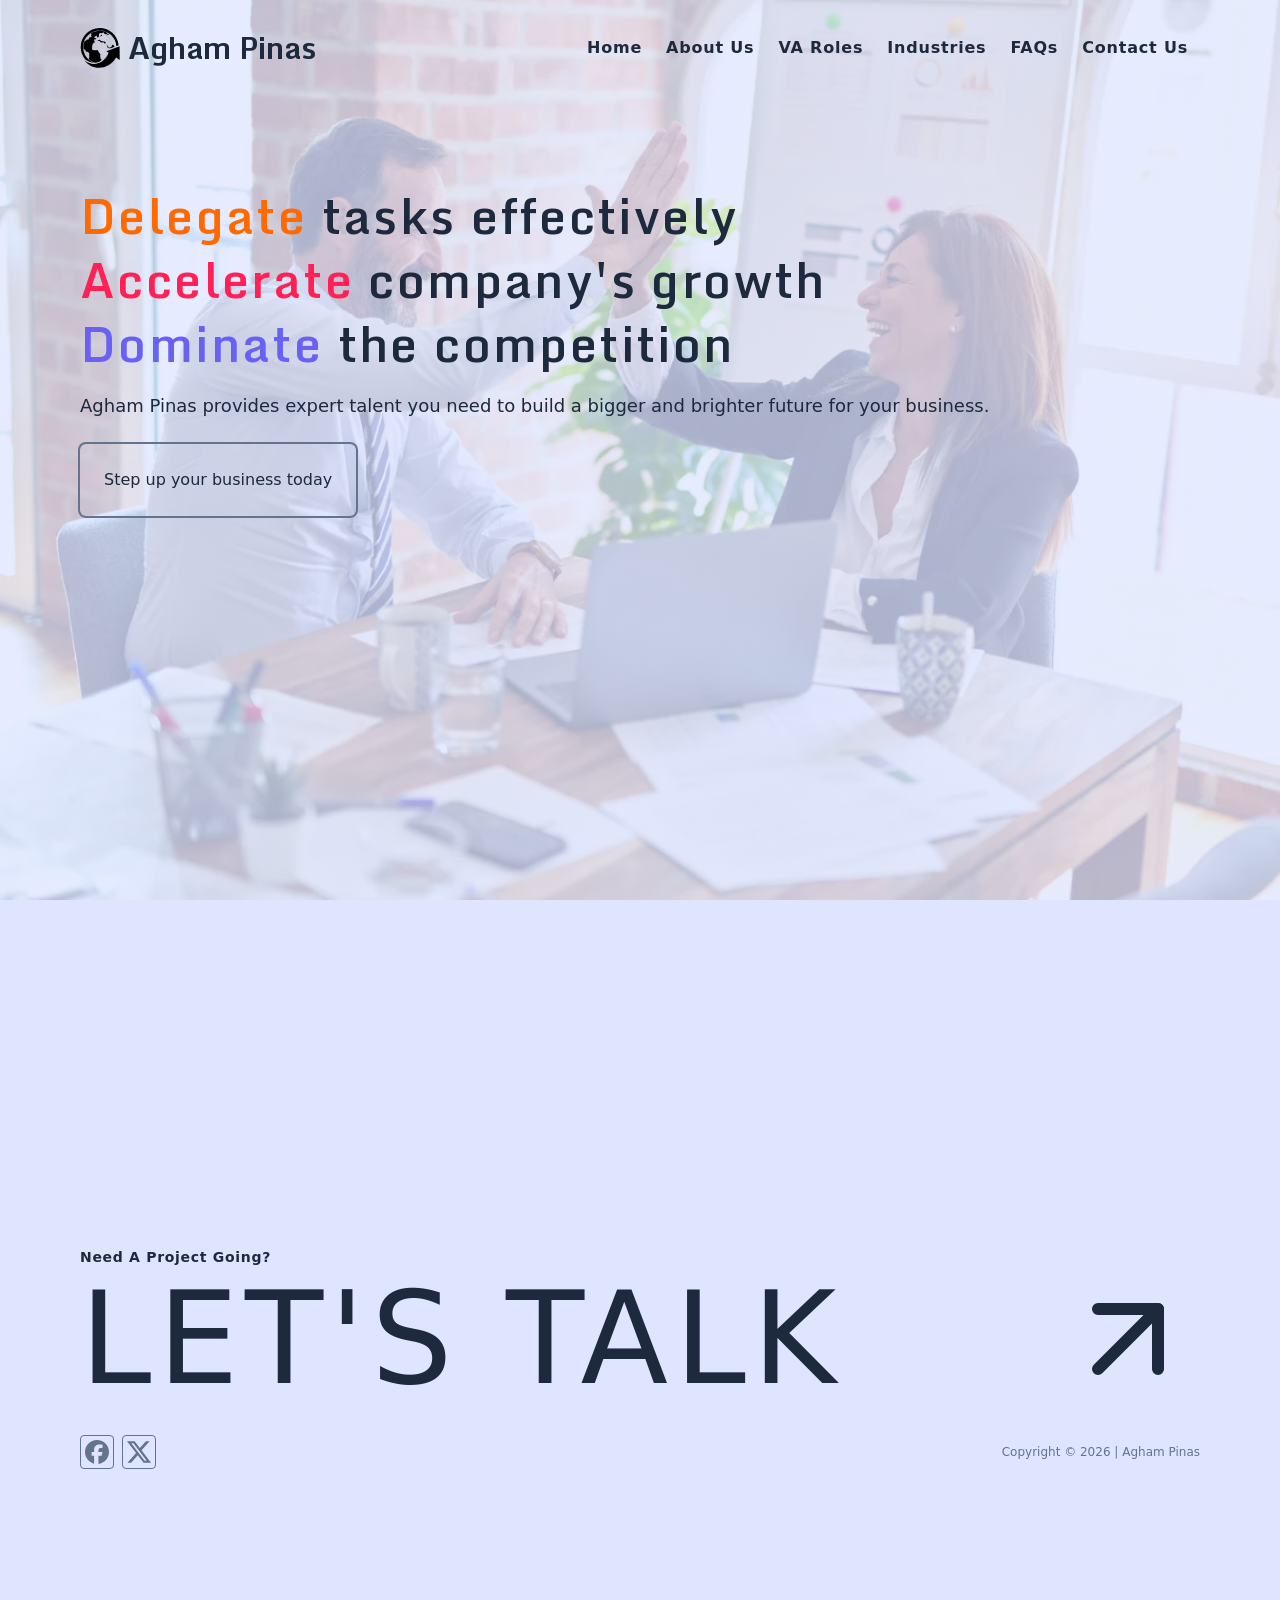
==== commit 87490ad3: "Updates" ====
--- a/index.html
+++ b/index.html
@@ -6,13 +6,13 @@
 		<meta name="viewport" content="width=device-width, initial-scale=1" />
 		
 		<link href="./_app/immutable/assets/3.D-GztxC2.css" rel="stylesheet">
-		<link href="./_app/immutable/assets/app.DsiqmREG.css" rel="stylesheet">
+		<link href="./_app/immutable/assets/app.C5zZyqwm.css" rel="stylesheet">
 		<link href="./_app/immutable/assets/6.C2vL4_Ly.css" rel="stylesheet">
-		<link rel="modulepreload" href="./_app/immutable/entry/start.DpdeOpTO.js">
-		<link rel="modulepreload" href="./_app/immutable/chunks/entry.B-KPAk67.js">
+		<link rel="modulepreload" href="./_app/immutable/entry/start.bEauxCyI.js">
+		<link rel="modulepreload" href="./_app/immutable/chunks/entry.CViP6SqT.js">
 		<link rel="modulepreload" href="./_app/immutable/chunks/index-client._o3KFoTB.js">
 		<link rel="modulepreload" href="./_app/immutable/chunks/runtime.DYsPux92.js">
-		<link rel="modulepreload" href="./_app/immutable/entry/app.Cxadtw-i.js">
+		<link rel="modulepreload" href="./_app/immutable/entry/app.C83wfmHg.js">
 		<link rel="modulepreload" href="./_app/immutable/chunks/render.csbVe5ug.js">
 		<link rel="modulepreload" href="./_app/immutable/chunks/events.BOSNNZyK.js">
 		<link rel="modulepreload" href="./_app/immutable/chunks/svelte-head.C2J0dY30.js">
@@ -21,26 +21,26 @@
 		<link rel="modulepreload" href="./_app/immutable/chunks/this.C5xId9VU.js">
 		<link rel="modulepreload" href="./_app/immutable/nodes/0.D61SyuZC.js">
 		<link rel="modulepreload" href="./_app/immutable/chunks/snippet.DFNao23b.js">
-		<link rel="modulepreload" href="./_app/immutable/nodes/3.C26p8V_m.js">
+		<link rel="modulepreload" href="./_app/immutable/nodes/3.BSJm1XMk.js">
 		<link rel="modulepreload" href="./_app/immutable/chunks/legacy.DGUEMUNY.js">
 		<link rel="modulepreload" href="./_app/immutable/chunks/lifecycle.Dkj-8gJD.js">
-		<link rel="modulepreload" href="./_app/immutable/chunks/index.UQwJ0SSt.js">
+		<link rel="modulepreload" href="./_app/immutable/chunks/index.Czk9QsFy.js">
 		<link rel="modulepreload" href="./_app/immutable/nodes/6.CkB36sv8.js"><!--[--><!--]--><title>Reliable work behind the scenes | Agham Pinas</title>
 	</head>
 	<body data-sveltekit-preload-data="hover">
-		<div class="min-h-screen"><!--[--><!--[--><!----><!--[--><!----><header class="fixed bottom-0 left-0 right-0 z-10 lg:bottom-auto lg:top-0"><div class="nav-container flex items-center justify-between p-6 md:px-20 transition-all duration-1000"><a href="/" class="nav-logo group flex items-center gap-2 outline-hidden  svelte-11zm1g2"><svg preserveAspectRatio="xMidYMid meet" viewBox="0 0 162 165" width="40" height="40" class="svelte-11zm1g2"><defs><radialGradient id="radial-gradient-E1G00y" r="100%" gradientUnits="userSpaceOnUse" gradientTransform="translate(-200, 200)" class="svelte-11zm1g2"><stop offset="70%" stop-color="black" class="svelte-11zm1g2"></stop><stop offset="80%" stop-color="white" class="svelte-11zm1g2"></stop><stop offset="90%" stop-color="black" class="svelte-11zm1g2"></stop></radialGradient></defs><g id="SvgjsG1312" fill="url(#radial-gradient-E1G00y)"><path xmlns="http://www.w3.org/2000/svg" fill-rule="evenodd" clip-rule="evenodd" d="M84.948,34.216c0.33-1.485-6.59,1.232-5.719,0.541  c0.448-0.356,8.154-2.199,5.114-6.923c-1.145-1.777,5.025,2.404,5.672,2.562C90.456,33.284,88.538,32.969,84.948,34.216  L84.948,34.216z M37.027,130.666c6.902,5.707,15.077,10.337,23.891,12.937c9.873-0.519,22.116-6.217,28.153-12.687  c-2.613-1.228-5.508-1.922-5.533-6.213c-0.023-3.904-2.445-5.929-1.893-7.988c1.266-4.719,1.048-6.996-1.022-11.185  c-0.826-1.675-3.371-1.77-4.876-6.532c-1.1-3.479-3.128-7.006-4.496-7.589c-3.53-1.503-4.896,1.674-11.792,0.581  c-2.934-0.464-4.548-0.899-7.264-1.587c-2.746-0.696-5.681-4.067-4.409-5.39c2.302-2.391-0.381-3.979,0.699-6.916  c0.651-1.772-1.386-3.257,1.021-6.379c0.582-2.524,0.254-4.934,2.504-6.25c2.44-1.428,2.162-5.015,3.979-5.194  c4.847-0.477,6.441-3.352,3.034-4.229c-4.459-1.147-1.435-0.217-1.898-6.539c-0.427-5.821,3.316-0.389,5.967-3.105  c4.667-4.782,1.538-1.589-1.021-4.799c-1.205-1.511-2.46-0.103-4.178-0.247c0.602-3.183-0.346-5.99,8.611-10.399  c4.394,6.99-1.208,3.87,6.536,9.369c2.375-6.277,4.758-7.782,3.559-11.752c-0.662-2.191,0.639-6.597,5.563-8.129  c1.085-0.338,3.921,1.883,5.181,1.577c3.417-0.831,7.423-3.766,10.239-3.017c2.048,0.543-2.293,3.599,4.782,6.254  c1.431,0.537,2.881,2.056,7.689-0.666c1.142-0.646,1.631-1.348,3.15-2.396c-3.662-3.332-6.88-4.986-10.218-6.598  c-7.208-2.638-14.993-4.077-23.116-4.077c-13.379,0-25.846,3.906-36.323,10.639c0.624,1.525,1.806,3.52,1.809,4.69  c0.005,1.613-2.102,3.189-1.258,4.216c3.07,3.739,2.524,7.721,1.292,6.963c-2.83-1.742-3.806,1.06-6.509,1.051  c-6.412-0.023-1.329,6.694-5.853,8.509c-1.591,0.036-4.724,0.177-6.098,0.416c-1.8,0.313-1.875,3.215-3.294,3.85  c-1.891,0.848-3.446,1.011-4.378,1.621c-1.026,0.671-1.929,1.548-2.719,2.573c-2.552,7.105-3.944,14.763-3.944,22.747  c0,1.309,0.039,2.608,0.112,3.898c0.278,1.994,0.638,3.525,1.046,4.192c3.027,3.902,4.715-0.111,6.958,3.843  c0.732,1.291-1.33,3.211,2.927,5.515c2.846,5.823,5.175,1.424,6.77,2.336c5.608,3.209,7.09,3.894,5.969,13.042  c-0.896,7.315,3.558,6.315-0.402,10.372c-0.359,1.536-3.912,4.008,0.58,6.431C37.22,128.782,37.137,129.644,37.027,130.666  L37.027,130.666z M140.076,77.876l-16.044,5.917c-2.035-1.318-5.281-0.081-7.144-0.522c-1.803-0.429-4.14-0.775-4.519-2.649  c-0.665-3.283-4.138-3.5-2.998-13.731c1.175-1.244,0.315,4.187,3.251,7.926c1.392,1.771,3.156,1.732,5.052,6.351  c2.714-1.017,4.526-0.312,6.833-1.364c6.562-2.991,3.757-6.521,6.792-11.194c3.643,2.517,5.628,0.149,7.385,3.407  C139.723,73.941,140.181,75.762,140.076,77.876L140.076,77.876z M76.779,49.905c0.795-0.29,1.083-1.151,2.642-0.997  c0.976,0.803,1.825,0.841,2.737,1.262c2.605,1.121,2.572,3.856,3.82,3.234c1.58-0.786,4.119,0.729,5.567,1.122  c7.932,2.145,8.43,0.238,13.532,4.677c-0.894,7.461-6.027,6.746-8.555,1.096c-1.635-3.655-8.549-1.144-11.056-0.623  c-3.023,0.284-4.446-4.833-5.861-5.632c-3.261-1.844-4.442,0.676-9.025-1.972C73.662,48.581,70.797,51.158,76.779,49.905  L76.779,49.905z M109.831,27.44c2.96-0.879,3.654-2.246,4.849-2.282c1.818-0.054,3.243,1.521,6.735,3.549  c-2.425-0.336-8.02-1.66-13.6,3.177C106.707,32.846,111.209,28.416,109.831,27.44L109.831,27.44z M20.524,130.136  c10.71,8.37,22.57,12.458,34.973,13.737c-25.75-9.933-44.385-35.824-44.385-65.078c0-37.975,30.783-68.757,68.757-68.757  c36.622,0,66.551,28.63,68.637,64.729l9.478-3.496C154.197,31.462,120.67,0.32,79.87,0.32C36.53,0.32,1.394,35.456,1.394,78.795  C1.394,98.429,8.607,116.374,20.524,130.136L20.524,130.136z M161.903,75.562l0.384,56.431c-7.182-4.865-9.406-6.594-15.011-10.328  c-31.112,54.547-100.784,54.398-130.385,10.947c36.069,30.862,83.533,12.76,99.568-30.424c-4.533-3.122-4.555-3.479-9.063-6.524  L161.903,75.562z"></path></g></svg> <h1 class="relative font-monda text-3xl font-bold svelte-11zm1g2"><span class="group-hover:text-rose-500 group-focus:text-rose-500 transition-colors">Agham</span> <span class="group-hover:text-blue-500 group-focus:text-blue-500 transition-colors">Pinas</span></h1></a><!----> <button data-state="closed" aria-label="Toggle Navigation" class="nav-toggle group lg:hidden"><svg xmlns="http://www.w3.org/2000/svg" width="24" height="24" viewBox="0 0 24 24" fill="none" stroke="currentColor" stroke-width="2" stroke-linecap="round" stroke-linejoin="round" class="lucide lucide-menu w-8 h-8 hidden group-data-[state=closed]:block"><line x1="4" x2="20" y1="12" y2="12"></line><line x1="4" x2="20" y1="6" y2="6"></line><line x1="4" x2="20" y1="18" y2="18"></line></svg> <svg xmlns="http://www.w3.org/2000/svg" width="24" height="24" viewBox="0 0 24 24" fill="none" stroke="currentColor" stroke-width="2" stroke-linecap="round" stroke-linejoin="round" class="lucide lucide-x w-8 h-8 hidden group-data-[state=open]:block"><path d="M18 6 6 18"></path><path d="m6 6 12 12"></path></svg></button> <nav data-state="closed" class="idle fixed lg:static inset-0 -z-10 lg:z-0 flex flex-col lg:flex-row text-right pt-4 lg:pt-0 svelte-lujxxr"><!--[--><a href="./" style="--navlink-animation-order: 1;" class="active nav-link animated text-3xl lg:text-base font-semibold tracking-widest lg:tracking-wider lg:opacity-100 outline-hidden py-3 pr-6 md:pr-20 lg:p-0 svelte-lujxxr">Home</a><a href="./about" style="--navlink-animation-order: 2;" class=" nav-link animated text-3xl lg:text-base font-semibold tracking-widest lg:tracking-wider lg:opacity-100 outline-hidden py-3 pr-6 md:pr-20 lg:p-0 svelte-lujxxr">About Us</a><a href="./va-roles" style="--navlink-animation-order: 3;" class=" nav-link animated text-3xl lg:text-base font-semibold tracking-widest lg:tracking-wider lg:opacity-100 outline-hidden py-3 pr-6 md:pr-20 lg:p-0 svelte-lujxxr">VA Roles</a><a href="./industries" style="--navlink-animation-order: 4;" class=" nav-link animated text-3xl lg:text-base font-semibold tracking-widest lg:tracking-wider lg:opacity-100 outline-hidden py-3 pr-6 md:pr-20 lg:p-0 svelte-lujxxr">Industries</a><a href="./faqs" style="--navlink-animation-order: 5;" class=" nav-link animated text-3xl lg:text-base font-semibold tracking-widest lg:tracking-wider lg:opacity-100 outline-hidden py-3 pr-6 md:pr-20 lg:p-0 svelte-lujxxr">FAQs</a><a href="./contact-us" style="--navlink-animation-order: 6;" class=" nav-link animated text-3xl lg:text-base font-semibold tracking-widest lg:tracking-wider lg:opacity-100 outline-hidden py-3 pr-6 md:pr-20 lg:p-0 svelte-lujxxr">Contact Us</a><!--]--></nav></div><!----></header> <!----><main><section class="hero min-h-screen px-6 py-24 md:px-20 svelte-42of4k"><div class="inner lg:mt-[96px] space-y-6"><div class="font-monda text-5xl font-semibold tracking-wider space-y-4"><div><span class="text-orange-500">Delegate</span> <span class="hidden sr-only lg:inline lg:not-sr-only">tasks effectively</span></div> <div><span class="text-rose-500">Accelerate</span> <span class="hidden sr-only lg:inline lg:not-sr-only">company's growth</span></div> <div><span class="text-daisy-bush-500">Dominate</span> <span class="hidden sr-only lg:inline lg:not-sr-only">the competition</span></div></div> <p class="max-w-[80ch] text-lg text-pretty">Agham Pinas provides expert talent you need to build a bigger and brighter future for your business.</p> <button class="hero-cta hover:bg-yellow-300 focus:bg-yellow-300 dark:hover:bg-slate-800 dark:focus:bg-slate-800 dark:active:bg-slate-800 rounded-md hover:text-slate-800 focus:text-slate-800 dark:hover:text-yellow-300 dark:focus:text-yellow-300 outline-hidden ring-3 ring-transparent ring-offset-2 ring-offset-slate-500 dark:ring-offset-yellow-300 focus:ring-slate-800 focus:ring-offset-white p-6 transition-all duration-200 svelte-42of4k">Step up your business today</button></div></section></main><!----><!----> <footer class="h-screen flex items-center dark:bg-slate-800 px-6 py-24 md:px-20"><div class="w-full space-y-2"><div class="py-4"><h6 class="text-sm font-bold tracking-wider">Need A Project Going?</h6> <a href="mailto:aghampinas@gmail.com?subject=Thanks%20for%20getting%20in%20touch!" class="group flex items-center justify-between uppercase text-4xl md:text-6xl lg:text-9xl tracking-wider outline-hidden"><span>Let's talk</span> <svg xmlns="http://www.w3.org/2000/svg" width="24" height="24" viewBox="0 0 24 24" fill="none" stroke="currentColor" stroke-width="2" stroke-linecap="round" stroke-linejoin="round" class="lucide lucide-arrow-up-right w-14 h-14 md:w-16 md:h-16 lg:w-36 lg:h-36"><path d="M7 7h10v10"></path><path d="M7 17 17 7"></path></svg></a></div> <div class="flex items-center justify-between"><div class="flex items-center justify-between gap-2"><a href="/" class="facebook hover:bg-white focus:bg-white text-slate-500 hover:text-[#0866FF] focus:text-[#0866FF] border border-slate-500 hover:border-white focus:border-white rounded-sm p-1 outline-hidden transition-all duration-300 svelte-11wup15"><svg role="img" viewBox="0 0 24 24" xmlns="http://www.w3.org/2000/svg" fill="currentColor" class="w-6 h-6"><title>Facebook</title><path d="M9.101 23.691v-7.98H6.627v-3.667h2.474v-1.58c0-4.085 1.848-5.978 5.858-5.978.401 0 .955.042 1.468.103a8.68 8.68 0 0 1 1.141.195v3.325a8.623 8.623 0 0 0-.653-.036 26.805 26.805 0 0 0-.733-.009c-.707 0-1.259.096-1.675.309a1.686 1.686 0 0 0-.679.622c-.258.42-.374.995-.374 1.752v1.297h3.919l-.386 2.103-.287 1.564h-3.246v8.245C19.396 23.238 24 18.179 24 12.044c0-6.627-5.373-12-12-12s-12 5.373-12 12c0 5.628 3.874 10.35 9.101 11.647Z"></path></svg></a> <a href="/" class="twitter hover:bg-white focus:bg-white text-slate-500 hover:text-[#000000] focus:text-[#000000] border border-slate-500 hover:border-white focus:border-white rounded-sm p-1 outline-hidden transition-all duration-300 svelte-11wup15"><svg role="img" viewBox="0 0 24 24" xmlns="http://www.w3.org/2000/svg" fill="currentColor" class="w-6 h-6"><title>X</title><path d="M18.901 1.153h3.68l-8.04 9.19L24 22.846h-7.406l-5.8-7.584-6.638 7.584H.474l8.6-9.83L0 1.154h7.594l5.243 6.932ZM17.61 20.644h2.039L6.486 3.24H4.298Z"></path></svg></a></div> <span class="text-slate-500 text-xs">Copyright © 2025 | Agham Pinas</span></div></div></footer><!----><!----><!--]--><!----><!----><!--]--> <!--[!--><!--]--><!--]-->
+		<div class="min-h-screen"><!--[--><!--[--><!----><!--[--><!----><header class="fixed bottom-0 left-0 right-0 z-10 lg:bottom-auto lg:top-0"><div class="nav-container flex items-center justify-between p-6 md:px-20 transition-all duration-1000"><a href="/" class="nav-logo group flex items-center gap-2 outline-hidden  svelte-11zm1g2"><svg preserveAspectRatio="xMidYMid meet" viewBox="0 0 162 165" width="40" height="40" class="svelte-11zm1g2"><defs><radialGradient id="radial-gradient-hpESqW" r="100%" gradientUnits="userSpaceOnUse" gradientTransform="translate(-200, 200)" class="svelte-11zm1g2"><stop offset="70%" stop-color="black" class="svelte-11zm1g2"></stop><stop offset="80%" stop-color="white" class="svelte-11zm1g2"></stop><stop offset="90%" stop-color="black" class="svelte-11zm1g2"></stop></radialGradient></defs><g id="SvgjsG1312" fill="url(#radial-gradient-hpESqW)"><path xmlns="http://www.w3.org/2000/svg" fill-rule="evenodd" clip-rule="evenodd" d="M84.948,34.216c0.33-1.485-6.59,1.232-5.719,0.541  c0.448-0.356,8.154-2.199,5.114-6.923c-1.145-1.777,5.025,2.404,5.672,2.562C90.456,33.284,88.538,32.969,84.948,34.216  L84.948,34.216z M37.027,130.666c6.902,5.707,15.077,10.337,23.891,12.937c9.873-0.519,22.116-6.217,28.153-12.687  c-2.613-1.228-5.508-1.922-5.533-6.213c-0.023-3.904-2.445-5.929-1.893-7.988c1.266-4.719,1.048-6.996-1.022-11.185  c-0.826-1.675-3.371-1.77-4.876-6.532c-1.1-3.479-3.128-7.006-4.496-7.589c-3.53-1.503-4.896,1.674-11.792,0.581  c-2.934-0.464-4.548-0.899-7.264-1.587c-2.746-0.696-5.681-4.067-4.409-5.39c2.302-2.391-0.381-3.979,0.699-6.916  c0.651-1.772-1.386-3.257,1.021-6.379c0.582-2.524,0.254-4.934,2.504-6.25c2.44-1.428,2.162-5.015,3.979-5.194  c4.847-0.477,6.441-3.352,3.034-4.229c-4.459-1.147-1.435-0.217-1.898-6.539c-0.427-5.821,3.316-0.389,5.967-3.105  c4.667-4.782,1.538-1.589-1.021-4.799c-1.205-1.511-2.46-0.103-4.178-0.247c0.602-3.183-0.346-5.99,8.611-10.399  c4.394,6.99-1.208,3.87,6.536,9.369c2.375-6.277,4.758-7.782,3.559-11.752c-0.662-2.191,0.639-6.597,5.563-8.129  c1.085-0.338,3.921,1.883,5.181,1.577c3.417-0.831,7.423-3.766,10.239-3.017c2.048,0.543-2.293,3.599,4.782,6.254  c1.431,0.537,2.881,2.056,7.689-0.666c1.142-0.646,1.631-1.348,3.15-2.396c-3.662-3.332-6.88-4.986-10.218-6.598  c-7.208-2.638-14.993-4.077-23.116-4.077c-13.379,0-25.846,3.906-36.323,10.639c0.624,1.525,1.806,3.52,1.809,4.69  c0.005,1.613-2.102,3.189-1.258,4.216c3.07,3.739,2.524,7.721,1.292,6.963c-2.83-1.742-3.806,1.06-6.509,1.051  c-6.412-0.023-1.329,6.694-5.853,8.509c-1.591,0.036-4.724,0.177-6.098,0.416c-1.8,0.313-1.875,3.215-3.294,3.85  c-1.891,0.848-3.446,1.011-4.378,1.621c-1.026,0.671-1.929,1.548-2.719,2.573c-2.552,7.105-3.944,14.763-3.944,22.747  c0,1.309,0.039,2.608,0.112,3.898c0.278,1.994,0.638,3.525,1.046,4.192c3.027,3.902,4.715-0.111,6.958,3.843  c0.732,1.291-1.33,3.211,2.927,5.515c2.846,5.823,5.175,1.424,6.77,2.336c5.608,3.209,7.09,3.894,5.969,13.042  c-0.896,7.315,3.558,6.315-0.402,10.372c-0.359,1.536-3.912,4.008,0.58,6.431C37.22,128.782,37.137,129.644,37.027,130.666  L37.027,130.666z M140.076,77.876l-16.044,5.917c-2.035-1.318-5.281-0.081-7.144-0.522c-1.803-0.429-4.14-0.775-4.519-2.649  c-0.665-3.283-4.138-3.5-2.998-13.731c1.175-1.244,0.315,4.187,3.251,7.926c1.392,1.771,3.156,1.732,5.052,6.351  c2.714-1.017,4.526-0.312,6.833-1.364c6.562-2.991,3.757-6.521,6.792-11.194c3.643,2.517,5.628,0.149,7.385,3.407  C139.723,73.941,140.181,75.762,140.076,77.876L140.076,77.876z M76.779,49.905c0.795-0.29,1.083-1.151,2.642-0.997  c0.976,0.803,1.825,0.841,2.737,1.262c2.605,1.121,2.572,3.856,3.82,3.234c1.58-0.786,4.119,0.729,5.567,1.122  c7.932,2.145,8.43,0.238,13.532,4.677c-0.894,7.461-6.027,6.746-8.555,1.096c-1.635-3.655-8.549-1.144-11.056-0.623  c-3.023,0.284-4.446-4.833-5.861-5.632c-3.261-1.844-4.442,0.676-9.025-1.972C73.662,48.581,70.797,51.158,76.779,49.905  L76.779,49.905z M109.831,27.44c2.96-0.879,3.654-2.246,4.849-2.282c1.818-0.054,3.243,1.521,6.735,3.549  c-2.425-0.336-8.02-1.66-13.6,3.177C106.707,32.846,111.209,28.416,109.831,27.44L109.831,27.44z M20.524,130.136  c10.71,8.37,22.57,12.458,34.973,13.737c-25.75-9.933-44.385-35.824-44.385-65.078c0-37.975,30.783-68.757,68.757-68.757  c36.622,0,66.551,28.63,68.637,64.729l9.478-3.496C154.197,31.462,120.67,0.32,79.87,0.32C36.53,0.32,1.394,35.456,1.394,78.795  C1.394,98.429,8.607,116.374,20.524,130.136L20.524,130.136z M161.903,75.562l0.384,56.431c-7.182-4.865-9.406-6.594-15.011-10.328  c-31.112,54.547-100.784,54.398-130.385,10.947c36.069,30.862,83.533,12.76,99.568-30.424c-4.533-3.122-4.555-3.479-9.063-6.524  L161.903,75.562z"></path></g></svg> <h1 class="relative font-monda text-3xl font-bold svelte-11zm1g2"><span class="group-hover:text-rose-500 group-focus:text-rose-500 transition-colors">Agham</span> <span class="group-hover:text-blue-500 group-focus:text-blue-500 transition-colors">Pinas</span></h1></a><!----> <button data-state="closed" aria-label="Toggle Navigation" class="nav-toggle group lg:hidden"><svg xmlns="http://www.w3.org/2000/svg" width="24" height="24" viewBox="0 0 24 24" fill="none" stroke="currentColor" stroke-width="2" stroke-linecap="round" stroke-linejoin="round" class="lucide lucide-menu w-8 h-8 hidden group-data-[state=closed]:block"><line x1="4" x2="20" y1="12" y2="12"></line><line x1="4" x2="20" y1="6" y2="6"></line><line x1="4" x2="20" y1="18" y2="18"></line></svg> <svg xmlns="http://www.w3.org/2000/svg" width="24" height="24" viewBox="0 0 24 24" fill="none" stroke="currentColor" stroke-width="2" stroke-linecap="round" stroke-linejoin="round" class="lucide lucide-x w-8 h-8 hidden group-data-[state=open]:block"><path d="M18 6 6 18"></path><path d="m6 6 12 12"></path></svg></button> <nav data-state="closed" class="idle fixed lg:static inset-0 -z-10 lg:z-0 flex flex-col lg:flex-row text-right pt-4 lg:pt-0 svelte-lujxxr"><!--[--><a href="./" style="--navlink-animation-order: 1;" class="active nav-link animated text-3xl lg:text-base font-semibold tracking-widest lg:tracking-wider lg:opacity-100 outline-hidden py-3 pr-6 md:pr-20 lg:p-0 svelte-lujxxr">Home</a><a href="./about" style="--navlink-animation-order: 2;" class=" nav-link animated text-3xl lg:text-base font-semibold tracking-widest lg:tracking-wider lg:opacity-100 outline-hidden py-3 pr-6 md:pr-20 lg:p-0 svelte-lujxxr">About Us</a><a href="./va-roles" style="--navlink-animation-order: 3;" class=" nav-link animated text-3xl lg:text-base font-semibold tracking-widest lg:tracking-wider lg:opacity-100 outline-hidden py-3 pr-6 md:pr-20 lg:p-0 svelte-lujxxr">VA Roles</a><a href="./industries" style="--navlink-animation-order: 4;" class=" nav-link animated text-3xl lg:text-base font-semibold tracking-widest lg:tracking-wider lg:opacity-100 outline-hidden py-3 pr-6 md:pr-20 lg:p-0 svelte-lujxxr">Industries</a><a href="./faqs" style="--navlink-animation-order: 5;" class=" nav-link animated text-3xl lg:text-base font-semibold tracking-widest lg:tracking-wider lg:opacity-100 outline-hidden py-3 pr-6 md:pr-20 lg:p-0 svelte-lujxxr">FAQs</a><a href="./contact-us" style="--navlink-animation-order: 6;" class=" nav-link animated text-3xl lg:text-base font-semibold tracking-widest lg:tracking-wider lg:opacity-100 outline-hidden py-3 pr-6 md:pr-20 lg:p-0 svelte-lujxxr">Contact Us</a><!--]--></nav></div><!----></header> <!----><main><section class="hero min-h-screen px-6 py-24 md:px-20 svelte-42of4k"><div class="inner lg:mt-[96px] space-y-6"><div class="font-monda text-5xl font-semibold tracking-wider space-y-4"><div><span class="text-orange-500">Delegate</span> <span class="hidden sr-only lg:inline lg:not-sr-only">tasks effectively</span></div> <div><span class="text-rose-500">Accelerate</span> <span class="hidden sr-only lg:inline lg:not-sr-only">company's growth</span></div> <div><span class="text-daisy-bush-500">Dominate</span> <span class="hidden sr-only lg:inline lg:not-sr-only">the competition</span></div></div> <p class="max-w-[80ch] text-lg text-pretty">Agham Pinas provides expert talent you need to build a bigger and brighter future for your business.</p> <button class="hero-cta hover:bg-yellow-300 focus:bg-yellow-300 dark:hover:bg-slate-800 dark:focus:bg-slate-800 dark:active:bg-slate-800 rounded-md hover:text-slate-800 focus:text-slate-800 dark:hover:text-yellow-300 dark:focus:text-yellow-300 outline-hidden ring-3 ring-transparent ring-offset-2 ring-offset-slate-500 dark:ring-offset-yellow-300 focus:ring-slate-800 focus:ring-offset-white p-6 transition-all duration-200 svelte-42of4k">Step up your business today</button></div></section></main><!----><!----> <footer class="h-screen flex items-center dark:bg-slate-800 px-6 py-24 md:px-20"><div class="w-full space-y-2"><div class="py-4"><h6 class="text-sm font-bold tracking-wider">Need A Project Going?</h6> <a href="mailto:aghampinas@gmail.com?subject=Thanks%20for%20getting%20in%20touch!" class="group flex items-center justify-between uppercase text-4xl md:text-6xl lg:text-9xl tracking-wider outline-hidden"><span>Let's talk</span> <svg xmlns="http://www.w3.org/2000/svg" width="24" height="24" viewBox="0 0 24 24" fill="none" stroke="currentColor" stroke-width="2" stroke-linecap="round" stroke-linejoin="round" class="lucide lucide-arrow-up-right w-14 h-14 md:w-16 md:h-16 lg:w-36 lg:h-36"><path d="M7 7h10v10"></path><path d="M7 17 17 7"></path></svg></a></div> <div class="flex items-center justify-between"><div class="flex items-center justify-between gap-2"><a href="/" class="facebook hover:bg-white focus:bg-white text-slate-500 hover:text-[#0866FF] focus:text-[#0866FF] border border-slate-500 hover:border-white focus:border-white rounded-sm p-1 outline-hidden transition-all duration-300 svelte-11wup15"><svg role="img" viewBox="0 0 24 24" xmlns="http://www.w3.org/2000/svg" fill="currentColor" class="w-6 h-6"><title>Facebook</title><path d="M9.101 23.691v-7.98H6.627v-3.667h2.474v-1.58c0-4.085 1.848-5.978 5.858-5.978.401 0 .955.042 1.468.103a8.68 8.68 0 0 1 1.141.195v3.325a8.623 8.623 0 0 0-.653-.036 26.805 26.805 0 0 0-.733-.009c-.707 0-1.259.096-1.675.309a1.686 1.686 0 0 0-.679.622c-.258.42-.374.995-.374 1.752v1.297h3.919l-.386 2.103-.287 1.564h-3.246v8.245C19.396 23.238 24 18.179 24 12.044c0-6.627-5.373-12-12-12s-12 5.373-12 12c0 5.628 3.874 10.35 9.101 11.647Z"></path></svg></a> <a href="/" class="twitter hover:bg-white focus:bg-white text-slate-500 hover:text-[#000000] focus:text-[#000000] border border-slate-500 hover:border-white focus:border-white rounded-sm p-1 outline-hidden transition-all duration-300 svelte-11wup15"><svg role="img" viewBox="0 0 24 24" xmlns="http://www.w3.org/2000/svg" fill="currentColor" class="w-6 h-6"><title>X</title><path d="M18.901 1.153h3.68l-8.04 9.19L24 22.846h-7.406l-5.8-7.584-6.638 7.584H.474l8.6-9.83L0 1.154h7.594l5.243 6.932ZM17.61 20.644h2.039L6.486 3.24H4.298Z"></path></svg></a></div> <span class="text-slate-500 text-xs">Copyright © 2025 | Agham Pinas</span></div></div></footer><!----><!----><!--]--><!----><!----><!--]--> <!--[!--><!--]--><!--]-->
 			
 			<script>
 				{
-					__sveltekit_1sxm1x2 = {
+					__sveltekit_hvtv21 = {
 						base: new URL(".", location).pathname.slice(0, -1)
 					};
 
 					const element = document.currentScript.parentElement;
 
 					Promise.all([
-						import("./_app/immutable/entry/start.DpdeOpTO.js"),
-						import("./_app/immutable/entry/app.Cxadtw-i.js")
+						import("./_app/immutable/entry/start.bEauxCyI.js"),
+						import("./_app/immutable/entry/app.C83wfmHg.js")
 					]).then(([kit, app]) => {
 						kit.start(app, element, {
 							node_ids: [0, 3, 6],
--- a/_app/immutable/assets/app.C5zZyqwm.css
+++ b/_app/immutable/assets/app.C5zZyqwm.css
@@ -0,0 +1 @@
+/*! tailwindcss v4.0.5 | MIT License | https://tailwindcss.com */@layer base{@font-face{font-family:Monda;font-style:normal;font-weight:400 700;font-display:swap;src:url(../../../fonts/monda-vietnamese.woff2)format("woff2");unicode-range:U+102-103,U+110-111,U+128-129,U+168-169,U+1A0-1A1,U+1AF-1B0,U+300-301,U+303-304,U+308-309,U+323,U+329,U+1EA0-1EF9,U+20AB}@font-face{font-family:Monda;font-style:normal;font-weight:400 700;font-display:swap;src:url(../../../fonts/monda-latin-ext.woff2)format("woff2");unicode-range:U+100-2BA,U+2BD-2C5,U+2C7-2CC,U+2CE-2D7,U+2DD-2FF,U+304,U+308,U+329,U+1D00-1DBF,U+1E00-1E9F,U+1EF2-1EFF,U+2020,U+20A0-20AB,U+20AD-20C0,U+2113,U+2C60-2C7F,U+A720-A7FF}@font-face{font-family:Monda;font-style:normal;font-weight:400 700;font-display:swap;src:url(../../../fonts/monda-latin.woff2)format("woff2");unicode-range:U+??,U+131,U+152-153,U+2BB-2BC,U+2C6,U+2DA,U+2DC,U+304,U+308,U+329,U+2000-206F,U+20AC,U+2122,U+2191,U+2193,U+2212,U+2215,U+FEFF,U+FFFD}*,:after,:before,::backdrop{box-sizing:border-box;border:0 solid;margin:0;padding:0}::file-selector-button{box-sizing:border-box;border:0 solid;margin:0;padding:0}html,:host{-webkit-text-size-adjust:100%;-moz-tab-size:4;tab-size:4;line-height:1.5;font-family:var(--default-font-family,ui-sans-serif,system-ui,sans-serif,"Apple Color Emoji","Segoe UI Emoji","Segoe UI Symbol","Noto Color Emoji");font-feature-settings:var(--default-font-feature-settings,normal);font-variation-settings:var(--default-font-variation-settings,normal);-webkit-tap-highlight-color:transparent}body{line-height:inherit}hr{height:0;color:inherit;border-top-width:1px}abbr:where([title]){-webkit-text-decoration:underline dotted;text-decoration:underline dotted}h1,h2,h3,h4,h5,h6{font-size:inherit;font-weight:inherit}a{color:inherit;-webkit-text-decoration:inherit;text-decoration:inherit}b,strong{font-weight:bolder}code,kbd,samp,pre{font-family:var(--default-mono-font-family,ui-monospace,SFMono-Regular,Menlo,Monaco,Consolas,"Liberation Mono","Courier New",monospace);font-feature-settings:var(--default-mono-font-feature-settings,normal);font-variation-settings:var(--default-mono-font-variation-settings,normal);font-size:1em}small{font-size:80%}sub,sup{vertical-align:baseline;font-size:75%;line-height:0;position:relative}sub{bottom:-.25em}sup{top:-.5em}table{text-indent:0;border-color:inherit;border-collapse:collapse}:-moz-focusring{outline:auto}progress{vertical-align:baseline}summary{display:list-item}ol,ul,menu{list-style:none}img,svg,video,canvas,audio,iframe,embed,object{vertical-align:middle;display:block}img,video{max-width:100%;height:auto}button,input,select,optgroup,textarea{font:inherit;font-feature-settings:inherit;font-variation-settings:inherit;letter-spacing:inherit;color:inherit;opacity:1;background-color:#0000;border-radius:0}::file-selector-button{font:inherit;font-feature-settings:inherit;font-variation-settings:inherit;letter-spacing:inherit;color:inherit;opacity:1;background-color:#0000;border-radius:0}:where(select:is([multiple],[size])) optgroup{font-weight:bolder}:where(select:is([multiple],[size])) optgroup option{padding-inline-start:20px}::file-selector-button{margin-inline-end:4px}::placeholder{opacity:1;color:color-mix(in oklab,currentColor 50%,transparent)}textarea{resize:vertical}::-webkit-search-decoration{-webkit-appearance:none}::-webkit-date-and-time-value{min-height:1lh;text-align:inherit}::-webkit-datetime-edit{display:inline-flex}::-webkit-datetime-edit-fields-wrapper{padding:0}::-webkit-datetime-edit{padding-block:0}::-webkit-datetime-edit-year-field{padding-block:0}::-webkit-datetime-edit-month-field{padding-block:0}::-webkit-datetime-edit-day-field{padding-block:0}::-webkit-datetime-edit-hour-field{padding-block:0}::-webkit-datetime-edit-minute-field{padding-block:0}::-webkit-datetime-edit-second-field{padding-block:0}::-webkit-datetime-edit-millisecond-field{padding-block:0}::-webkit-datetime-edit-meridiem-field{padding-block:0}:-moz-ui-invalid{box-shadow:none}button,input:where([type=button],[type=reset],[type=submit]){-webkit-appearance:button;-moz-appearance:button;appearance:button}::file-selector-button{-webkit-appearance:button;-moz-appearance:button;appearance:button}::-webkit-inner-spin-button{height:auto}::-webkit-outer-spin-button{height:auto}[hidden]:where(:not([hidden=until-found])){display:none!important}*,:after,:before,::backdrop{border-color:var(--color-gray-200,currentColor)}::file-selector-button{border-color:var(--color-gray-200,currentColor)}button:not(:disabled),[role=button]:not(:disabled){cursor:pointer}}@layer theme{:root,:host{--font-sans:ui-sans-serif,system-ui,sans-serif,"Apple Color Emoji","Segoe UI Emoji","Segoe UI Symbol","Noto Color Emoji";--font-mono:ui-monospace,SFMono-Regular,Menlo,Monaco,Consolas,"Liberation Mono","Courier New",monospace;--color-orange-500:oklch(.705 .213 47.604);--color-yellow-300:oklch(.905 .182 98.111);--color-blue-300:oklch(.809 .105 251.813);--color-blue-400:oklch(.707 .165 254.624);--color-blue-500:oklch(.623 .214 259.815);--color-blue-600:oklch(.546 .245 262.881);--color-indigo-500:oklch(.585 .233 277.117);--color-rose-300:oklch(.81 .117 11.638);--color-rose-500:oklch(.645 .246 16.439);--color-slate-500:oklch(.554 .046 257.417);--color-slate-800:oklch(.279 .041 260.031);--color-gray-200:oklch(.928 .006 264.531);--color-gray-500:oklch(.551 .027 264.364);--color-white:#fff;--spacing:.25rem;--text-xs:.75rem;--text-xs--line-height:calc(1/.75);--text-sm:.875rem;--text-sm--line-height:calc(1.25/.875);--text-base:1rem;--text-base--line-height: 1.5 ;--text-lg:1.125rem;--text-lg--line-height:calc(1.75/1.125);--text-2xl:1.5rem;--text-2xl--line-height:calc(2/1.5);--text-3xl:1.875rem;--text-3xl--line-height: 1.2 ;--text-4xl:2.25rem;--text-4xl--line-height:calc(2.5/2.25);--text-5xl:3rem;--text-5xl--line-height:1;--text-6xl:3.75rem;--text-6xl--line-height:1;--text-9xl:8rem;--text-9xl--line-height:1;--font-weight-medium:500;--font-weight-semibold:600;--font-weight-bold:700;--tracking-wide:.025em;--tracking-wider:.05em;--tracking-widest:.1em;--radius-sm:.25rem;--radius-md:.375rem;--ease-in:cubic-bezier(.4,0,1,1);--ease-in-out:cubic-bezier(.4,0,.2,1);--blur-sm:8px;--default-transition-duration:.15s;--default-transition-timing-function:cubic-bezier(.4,0,.2,1);--default-font-family:var(--font-sans);--default-font-feature-settings:var(--font-sans--font-feature-settings);--default-font-variation-settings:var(--font-sans--font-variation-settings);--default-mono-font-family:var(--font-mono);--default-mono-font-feature-settings:var(--font-mono--font-feature-settings);--default-mono-font-variation-settings:var(--font-mono--font-variation-settings);--font-monda:Monda,ui-serif,Georgia,Cambria,Times New Roman,Times,serif;--color-daisy-bush-100:#dfe5ff;--color-daisy-bush-200:#c6cdff;--color-daisy-bush-300:#a3acfe;--color-daisy-bush-400:#7f81fa;--color-daisy-bush-500:#6961f3}}@layer components;@layer utilities{.sr-only{clip:rect(0,0,0,0);white-space:nowrap;border-width:0;width:1px;height:1px;margin:-1px;padding:0;position:absolute;overflow:hidden}.absolute{position:absolute}.fixed{position:fixed}.relative{position:relative}.inset-0{inset:calc(var(--spacing)*0)}.right-0{right:calc(var(--spacing)*0)}.bottom-0{bottom:calc(var(--spacing)*0)}.left-0{left:calc(var(--spacing)*0)}.-z-10{z-index:-10}.z-1{z-index:1}.z-10{z-index:10}.container{width:100%}@media (width>=40rem){.container{max-width:40rem}}@media (width>=48rem){.container{max-width:48rem}}@media (width>=64rem){.container{max-width:64rem}}@media (width>=80rem){.container{max-width:80rem}}@media (width>=96rem){.container{max-width:96rem}}.block{display:block}.flex{display:flex}.grid{display:grid}.hidden{display:none}.aspect-square{aspect-ratio:1}.h-6{height:calc(var(--spacing)*6)}.h-8{height:calc(var(--spacing)*8)}.h-14{height:calc(var(--spacing)*14)}.h-screen{height:100vh}.min-h-screen{min-height:100vh}.w-6{width:calc(var(--spacing)*6)}.w-8{width:calc(var(--spacing)*8)}.w-14{width:calc(var(--spacing)*14)}.w-full{width:100%}.max-w-\[80ch\]{max-width:80ch}.transform{transform:var(--tw-rotate-x)var(--tw-rotate-y)var(--tw-rotate-z)var(--tw-skew-x)var(--tw-skew-y)}.resize{resize:both}.grid-cols-3{grid-template-columns:repeat(3,minmax(0,1fr))}.flex-col{flex-direction:column}.items-center{align-items:center}.justify-between{justify-content:space-between}.justify-center{justify-content:center}.gap-2{gap:calc(var(--spacing)*2)}.gap-4{gap:calc(var(--spacing)*4)}:where(.space-y-2>:not(:last-child)){--tw-space-y-reverse:0;margin-block-start:calc(calc(var(--spacing)*2)*var(--tw-space-y-reverse));margin-block-end:calc(calc(var(--spacing)*2)*calc(1 - var(--tw-space-y-reverse)))}:where(.space-y-4>:not(:last-child)){--tw-space-y-reverse:0;margin-block-start:calc(calc(var(--spacing)*4)*var(--tw-space-y-reverse));margin-block-end:calc(calc(var(--spacing)*4)*calc(1 - var(--tw-space-y-reverse)))}:where(.space-y-6>:not(:last-child)){--tw-space-y-reverse:0;margin-block-start:calc(calc(var(--spacing)*6)*var(--tw-space-y-reverse));margin-block-end:calc(calc(var(--spacing)*6)*calc(1 - var(--tw-space-y-reverse)))}.scroll-smooth{scroll-behavior:smooth}.rounded-md{border-radius:var(--radius-md)}.rounded-sm{border-radius:var(--radius-sm)}.border{border-style:var(--tw-border-style);border-width:1px}.border-slate-500{border-color:var(--color-slate-500)}.bg-daisy-bush-100{background-color:var(--color-daisy-bush-100)}.bg-daisy-bush-100\/75{background-color:color-mix(in oklab,var(--color-daisy-bush-100)75%,transparent)}.bg-yellow-300{background-color:var(--color-yellow-300)}.p-1{padding:calc(var(--spacing)*1)}.p-6{padding:calc(var(--spacing)*6)}.p-20{padding:calc(var(--spacing)*20)}.px-6{padding-inline:calc(var(--spacing)*6)}.py-1{padding-block:calc(var(--spacing)*1)}.py-3{padding-block:calc(var(--spacing)*3)}.py-4{padding-block:calc(var(--spacing)*4)}.py-24{padding-block:calc(var(--spacing)*24)}.pt-4{padding-top:calc(var(--spacing)*4)}.pr-6{padding-right:calc(var(--spacing)*6)}.pb-24{padding-bottom:calc(var(--spacing)*24)}.text-right{text-align:right}.font-monda{font-family:var(--font-monda)}.text-2xl{font-size:var(--text-2xl);line-height:var(--tw-leading,var(--text-2xl--line-height))}.text-3xl{font-size:var(--text-3xl);line-height:var(--tw-leading,var(--text-3xl--line-height))}.text-4xl{font-size:var(--text-4xl);line-height:var(--tw-leading,var(--text-4xl--line-height))}.text-5xl{font-size:var(--text-5xl);line-height:var(--tw-leading,var(--text-5xl--line-height))}.text-lg{font-size:var(--text-lg);line-height:var(--tw-leading,var(--text-lg--line-height))}.text-sm{font-size:var(--text-sm);line-height:var(--tw-leading,var(--text-sm--line-height))}.text-xs{font-size:var(--text-xs);line-height:var(--tw-leading,var(--text-xs--line-height))}.font-bold{--tw-font-weight:var(--font-weight-bold);font-weight:var(--font-weight-bold)}.font-medium{--tw-font-weight:var(--font-weight-medium);font-weight:var(--font-weight-medium)}.font-semibold{--tw-font-weight:var(--font-weight-semibold);font-weight:var(--font-weight-semibold)}.tracking-wide{--tw-tracking:var(--tracking-wide);letter-spacing:var(--tracking-wide)}.tracking-wider{--tw-tracking:var(--tracking-wider);letter-spacing:var(--tracking-wider)}.tracking-widest{--tw-tracking:var(--tracking-widest);letter-spacing:var(--tracking-widest)}.text-pretty{text-wrap:pretty}.text-daisy-bush-500{color:var(--color-daisy-bush-500)}.text-indigo-500{color:var(--color-indigo-500)}.text-orange-500{color:var(--color-orange-500)}.text-rose-500{color:var(--color-rose-500)}.text-slate-500{color:var(--color-slate-500)}.text-slate-800{color:var(--color-slate-800)}.uppercase{text-transform:uppercase}.underline{text-decoration-line:underline}.ring-3{--tw-ring-shadow:var(--tw-ring-inset,)0 0 0 calc(3px + var(--tw-ring-offset-width))var(--tw-ring-color,currentColor);box-shadow:var(--tw-inset-shadow),var(--tw-inset-ring-shadow),var(--tw-ring-offset-shadow),var(--tw-ring-shadow),var(--tw-shadow)}.ring-transparent{--tw-ring-color:transparent}.ring-offset-2{--tw-ring-offset-width:2px;--tw-ring-offset-shadow:var(--tw-ring-inset,)0 0 0 var(--tw-ring-offset-width)var(--tw-ring-offset-color)}.ring-offset-slate-500{--tw-ring-offset-color:var(--color-slate-500)}.outline-hidden{outline-style:none}@media (forced-colors:active){.outline-hidden{outline-offset:2px;outline:2px solid #0000}}.blur{--tw-blur:blur(8px);filter:var(--tw-blur,)var(--tw-brightness,)var(--tw-contrast,)var(--tw-grayscale,)var(--tw-hue-rotate,)var(--tw-invert,)var(--tw-saturate,)var(--tw-sepia,)var(--tw-drop-shadow,)}.backdrop-filter{-webkit-backdrop-filter:var(--tw-backdrop-blur,)var(--tw-backdrop-brightness,)var(--tw-backdrop-contrast,)var(--tw-backdrop-grayscale,)var(--tw-backdrop-hue-rotate,)var(--tw-backdrop-invert,)var(--tw-backdrop-opacity,)var(--tw-backdrop-saturate,)var(--tw-backdrop-sepia,);backdrop-filter:var(--tw-backdrop-blur,)var(--tw-backdrop-brightness,)var(--tw-backdrop-contrast,)var(--tw-backdrop-grayscale,)var(--tw-backdrop-hue-rotate,)var(--tw-backdrop-invert,)var(--tw-backdrop-opacity,)var(--tw-backdrop-saturate,)var(--tw-backdrop-sepia,)}.transition{transition-property:color,background-color,border-color,outline-color,text-decoration-color,fill,stroke,--tw-gradient-from,--tw-gradient-via,--tw-gradient-to,opacity,box-shadow,transform,translate,scale,rotate,filter,-webkit-backdrop-filter,backdrop-filter;transition-timing-function:var(--tw-ease,var(--default-transition-timing-function));transition-duration:var(--tw-duration,var(--default-transition-duration))}.transition-all{transition-property:all;transition-timing-function:var(--tw-ease,var(--default-transition-timing-function));transition-duration:var(--tw-duration,var(--default-transition-duration))}.transition-colors{transition-property:color,background-color,border-color,outline-color,text-decoration-color,fill,stroke,--tw-gradient-from,--tw-gradient-via,--tw-gradient-to;transition-timing-function:var(--tw-ease,var(--default-transition-timing-function));transition-duration:var(--tw-duration,var(--default-transition-duration))}.duration-200{--tw-duration:.2s;transition-duration:.2s}.duration-300{--tw-duration:.3s;transition-duration:.3s}.duration-1000{--tw-duration:1s;transition-duration:1s}.ease-in{--tw-ease:var(--ease-in);transition-timing-function:var(--ease-in)}.ease-in-out{--tw-ease:var(--ease-in-out);transition-timing-function:var(--ease-in-out)}@media (hover:hover){.group-hover\:text-blue-500:is(:where(.group):hover *){color:var(--color-blue-500)}.group-hover\:text-rose-500:is(:where(.group):hover *){color:var(--color-rose-500)}}.group-focus\:text-blue-500:is(:where(.group):focus *){color:var(--color-blue-500)}.group-focus\:text-rose-500:is(:where(.group):focus *){color:var(--color-rose-500)}.group-data-\[state\=closed\]\:block:is(:where(.group)[data-state=closed] *),.group-data-\[state\=open\]\:block:is(:where(.group)[data-state=open] *){display:block}.after\:absolute:after{content:var(--tw-content);position:absolute}.after\:inset-x-0:after{content:var(--tw-content);inset-inline:calc(var(--spacing)*0)}.after\:bottom-0:after{content:var(--tw-content);bottom:calc(var(--spacing)*0)}.after\:z-\[-1\]:after{content:var(--tw-content);z-index:-1}.after\:h-0\.5:after{content:var(--tw-content);height:calc(var(--spacing)*.5)}.after\:bg-indigo-500:after{content:var(--tw-content);background-color:var(--color-indigo-500)}.after\:transition-all:after{content:var(--tw-content);transition-property:all;transition-timing-function:var(--tw-ease,var(--default-transition-timing-function));transition-duration:var(--tw-duration,var(--default-transition-duration))}.after\:content-\[\'\'\]:after{--tw-content:"";content:var(--tw-content)}@media (hover:hover){.hover\:border-white:hover{border-color:var(--color-white)}.hover\:bg-white:hover{background-color:var(--color-white)}.hover\:bg-yellow-300:hover{background-color:var(--color-yellow-300)}.hover\:text-\[\#000000\]:hover{color:#000}.hover\:text-\[\#0866FF\]:hover{color:#0866ff}.hover\:text-slate-800:hover{color:var(--color-slate-800)}.hover\:text-white:hover{color:var(--color-white)}.hover\:after\:h-full:hover:after{content:var(--tw-content);height:100%}}.focus\:border-white:focus{border-color:var(--color-white)}.focus\:bg-white:focus{background-color:var(--color-white)}.focus\:bg-yellow-300:focus{background-color:var(--color-yellow-300)}.focus\:text-\[\#000000\]:focus{color:#000}.focus\:text-\[\#0866FF\]:focus{color:#0866ff}.focus\:text-slate-800:focus{color:var(--color-slate-800)}.focus\:ring-slate-800:focus{--tw-ring-color:var(--color-slate-800)}.focus\:ring-offset-white:focus{--tw-ring-offset-color:var(--color-white)}@media (width>=48rem){.md\:h-16{height:calc(var(--spacing)*16)}.md\:w-16{width:calc(var(--spacing)*16)}.md\:px-20{padding-inline:calc(var(--spacing)*20)}.md\:pr-20{padding-right:calc(var(--spacing)*20)}.md\:text-6xl{font-size:var(--text-6xl);line-height:var(--tw-leading,var(--text-6xl--line-height))}}@media (width>=64rem){.lg\:not-sr-only{clip:auto;white-space:normal;width:auto;height:auto;margin:0;padding:0;position:static;overflow:visible}.lg\:static{position:static}.lg\:top-0{top:calc(var(--spacing)*0)}.lg\:bottom-auto{bottom:auto}.lg\:z-0{z-index:0}.lg\:mt-24{margin-top:calc(var(--spacing)*24)}.lg\:mt-\[96px\]{margin-top:96px}.lg\:hidden{display:none}.lg\:inline{display:inline}.lg\:h-36{height:calc(var(--spacing)*36)}.lg\:w-36{width:calc(var(--spacing)*36)}.lg\:flex-row{flex-direction:row}.lg\:p-0{padding:calc(var(--spacing)*0)}.lg\:py-4{padding-block:calc(var(--spacing)*4)}.lg\:pt-0{padding-top:calc(var(--spacing)*0)}.lg\:text-9xl{font-size:var(--text-9xl);line-height:var(--tw-leading,var(--text-9xl--line-height))}.lg\:text-base{font-size:var(--text-base);line-height:var(--tw-leading,var(--text-base--line-height))}.lg\:tracking-wider{--tw-tracking:var(--tracking-wider);letter-spacing:var(--tracking-wider)}.lg\:opacity-100{opacity:1}}@media (prefers-color-scheme:dark){.dark\:bg-slate-800{background-color:var(--color-slate-800)}.dark\:bg-slate-800\/75{background-color:color-mix(in oklab,var(--color-slate-800)75%,transparent)}.dark\:text-slate-800{color:var(--color-slate-800)}.dark\:text-white{color:var(--color-white)}.dark\:ring-offset-yellow-300{--tw-ring-offset-color:var(--color-yellow-300)}@media (hover:hover){.dark\:hover\:bg-slate-800:hover{background-color:var(--color-slate-800)}.dark\:hover\:text-yellow-300:hover{color:var(--color-yellow-300)}}.dark\:focus\:bg-slate-800:focus{background-color:var(--color-slate-800)}.dark\:focus\:text-yellow-300:focus{color:var(--color-yellow-300)}.dark\:active\:bg-slate-800:active{background-color:var(--color-slate-800)}}}@property --tw-rotate-x{syntax:"*";inherits:false;initial-value:rotateX(0)}@property --tw-rotate-y{syntax:"*";inherits:false;initial-value:rotateY(0)}@property --tw-rotate-z{syntax:"*";inherits:false;initial-value:rotateZ(0)}@property --tw-skew-x{syntax:"*";inherits:false;initial-value:skewX(0)}@property --tw-skew-y{syntax:"*";inherits:false;initial-value:skewY(0)}@property --tw-space-y-reverse{syntax:"*";inherits:false;initial-value:0}@property --tw-border-style{syntax:"*";inherits:false;initial-value:solid}@property --tw-font-weight{syntax:"*";inherits:false}@property --tw-tracking{syntax:"*";inherits:false}@property --tw-shadow{syntax:"*";inherits:false;initial-value:0 0 #0000}@property --tw-shadow-color{syntax:"*";inherits:false}@property --tw-inset-shadow{syntax:"*";inherits:false;initial-value:0 0 #0000}@property --tw-inset-shadow-color{syntax:"*";inherits:false}@property --tw-ring-color{syntax:"*";inherits:false}@property --tw-ring-shadow{syntax:"*";inherits:false;initial-value:0 0 #0000}@property --tw-inset-ring-color{syntax:"*";inherits:false}@property --tw-inset-ring-shadow{syntax:"*";inherits:false;initial-value:0 0 #0000}@property --tw-ring-inset{syntax:"*";inherits:false}@property --tw-ring-offset-width{syntax:"<length>";inherits:false;initial-value:0}@property --tw-ring-offset-color{syntax:"*";inherits:false;initial-value:#fff}@property --tw-ring-offset-shadow{syntax:"*";inherits:false;initial-value:0 0 #0000}@property --tw-blur{syntax:"*";inherits:false}@property --tw-brightness{syntax:"*";inherits:false}@property --tw-contrast{syntax:"*";inherits:false}@property --tw-grayscale{syntax:"*";inherits:false}@property --tw-hue-rotate{syntax:"*";inherits:false}@property --tw-invert{syntax:"*";inherits:false}@property --tw-opacity{syntax:"*";inherits:false}@property --tw-saturate{syntax:"*";inherits:false}@property --tw-sepia{syntax:"*";inherits:false}@property --tw-backdrop-blur{syntax:"*";inherits:false}@property --tw-backdrop-brightness{syntax:"*";inherits:false}@property --tw-backdrop-contrast{syntax:"*";inherits:false}@property --tw-backdrop-grayscale{syntax:"*";inherits:false}@property --tw-backdrop-hue-rotate{syntax:"*";inherits:false}@property --tw-backdrop-invert{syntax:"*";inherits:false}@property --tw-backdrop-opacity{syntax:"*";inherits:false}@property --tw-backdrop-saturate{syntax:"*";inherits:false}@property --tw-backdrop-sepia{syntax:"*";inherits:false}@property --tw-duration{syntax:"*";inherits:false}@property --tw-ease{syntax:"*";inherits:false}@property --tw-content{syntax:"*";inherits:false;initial-value:""}
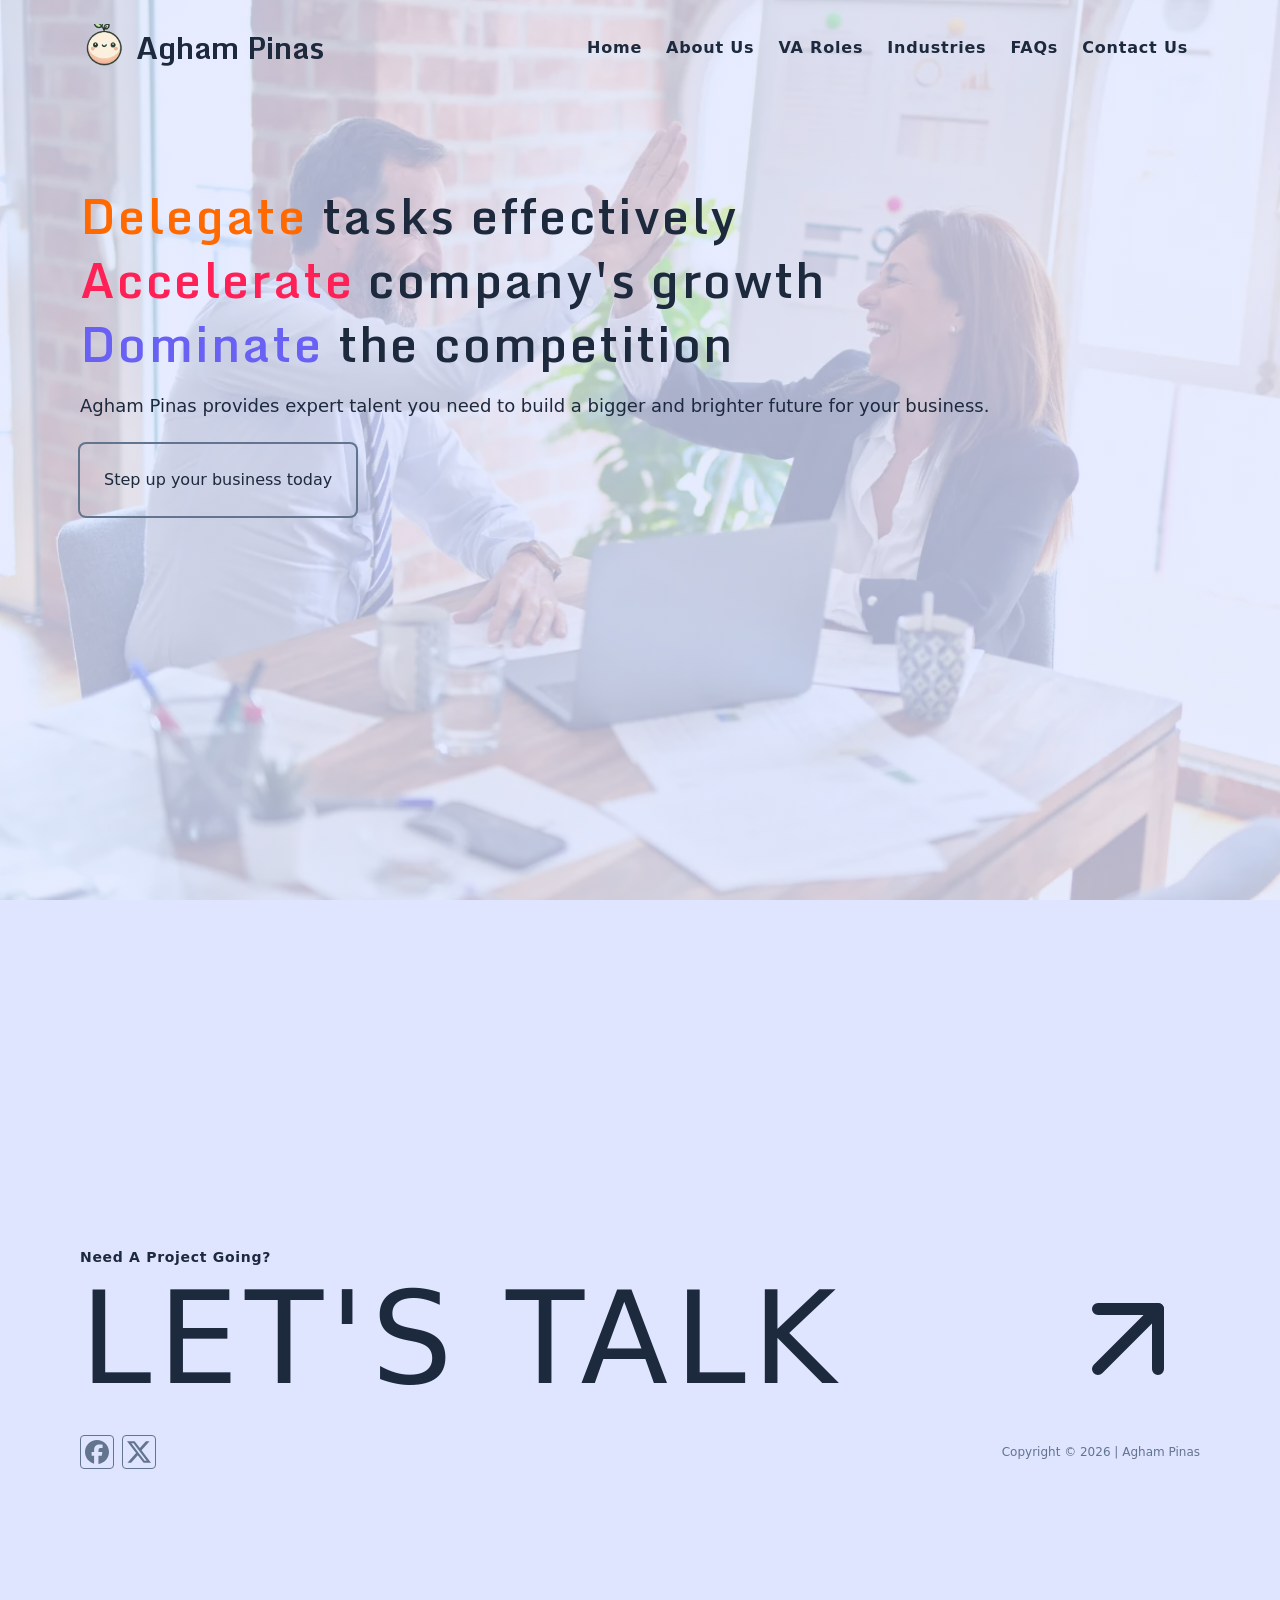
==== commit ce180987: "Updates" ====
--- a/index.html
+++ b/index.html
@@ -5,42 +5,43 @@
 		<link rel="icon" href="./favicon.png" />
 		<meta name="viewport" content="width=device-width, initial-scale=1" />
 		
-		<link href="./_app/immutable/assets/3.D-GztxC2.css" rel="stylesheet">
-		<link href="./_app/immutable/assets/app.C5zZyqwm.css" rel="stylesheet">
-		<link href="./_app/immutable/assets/6.C2vL4_Ly.css" rel="stylesheet">
-		<link rel="modulepreload" href="./_app/immutable/entry/start.bEauxCyI.js">
-		<link rel="modulepreload" href="./_app/immutable/chunks/entry.CViP6SqT.js">
-		<link rel="modulepreload" href="./_app/immutable/chunks/index-client._o3KFoTB.js">
-		<link rel="modulepreload" href="./_app/immutable/chunks/runtime.DYsPux92.js">
-		<link rel="modulepreload" href="./_app/immutable/entry/app.C83wfmHg.js">
-		<link rel="modulepreload" href="./_app/immutable/chunks/render.csbVe5ug.js">
-		<link rel="modulepreload" href="./_app/immutable/chunks/events.BOSNNZyK.js">
-		<link rel="modulepreload" href="./_app/immutable/chunks/svelte-head.C2J0dY30.js">
-		<link rel="modulepreload" href="./_app/immutable/chunks/disclose-version.BQ55JTVV.js">
-		<link rel="modulepreload" href="./_app/immutable/chunks/props.VsHx7vXy.js">
-		<link rel="modulepreload" href="./_app/immutable/chunks/this.C5xId9VU.js">
-		<link rel="modulepreload" href="./_app/immutable/nodes/0.D61SyuZC.js">
-		<link rel="modulepreload" href="./_app/immutable/chunks/snippet.DFNao23b.js">
-		<link rel="modulepreload" href="./_app/immutable/nodes/3.BSJm1XMk.js">
-		<link rel="modulepreload" href="./_app/immutable/chunks/legacy.DGUEMUNY.js">
-		<link rel="modulepreload" href="./_app/immutable/chunks/lifecycle.Dkj-8gJD.js">
-		<link rel="modulepreload" href="./_app/immutable/chunks/index.Czk9QsFy.js">
-		<link rel="modulepreload" href="./_app/immutable/nodes/6.CkB36sv8.js"><!--[--><!--]--><title>Reliable work behind the scenes | Agham Pinas</title>
+		<link href="./_app/immutable/assets/3.BLVpxnhs.css" rel="stylesheet">
+		<link href="./_app/immutable/assets/app.WyJLe7ox.css" rel="stylesheet">
+		<link href="./_app/immutable/assets/6.BZa9Espw.css" rel="stylesheet">
+		<link rel="modulepreload" href="./_app/immutable/entry/start.Dn7cG0yF.js">
+		<link rel="modulepreload" href="./_app/immutable/chunks/entry.B5_gRiWY.js">
+		<link rel="modulepreload" href="./_app/immutable/chunks/index-client.BEFuH4hT.js">
+		<link rel="modulepreload" href="./_app/immutable/chunks/runtime.PSPUGsQU.js">
+		<link rel="modulepreload" href="./_app/immutable/entry/app.r8_tKQDp.js">
+		<link rel="modulepreload" href="./_app/immutable/chunks/render.BnCOEyHM.js">
+		<link rel="modulepreload" href="./_app/immutable/chunks/events.ByjBlqMJ.js">
+		<link rel="modulepreload" href="./_app/immutable/chunks/svelte-head.DD2qgMKd.js">
+		<link rel="modulepreload" href="./_app/immutable/chunks/disclose-version.BffdYsJi.js">
+		<link rel="modulepreload" href="./_app/immutable/chunks/props.2WKWfwOi.js">
+		<link rel="modulepreload" href="./_app/immutable/chunks/this.Dz-AVstD.js">
+		<link rel="modulepreload" href="./_app/immutable/nodes/0.giHBoDv_.js">
+		<link rel="modulepreload" href="./_app/immutable/chunks/snippet.Dqo4qb7E.js">
+		<link rel="modulepreload" href="./_app/immutable/nodes/3.BrPmlk9d.js">
+		<link rel="modulepreload" href="./_app/immutable/chunks/legacy.BkByiuM2.js">
+		<link rel="modulepreload" href="./_app/immutable/chunks/lifecycle.BCgjMGtV.js">
+		<link rel="modulepreload" href="./_app/immutable/chunks/index.y0OMFy6x.js">
+		<link rel="modulepreload" href="./_app/immutable/chunks/index.DT7K9Wxz.js">
+		<link rel="modulepreload" href="./_app/immutable/nodes/6.B36WNMkc.js"><!--[--><!--]--><title>Reliable work behind the scenes | Agham Pinas</title>
 	</head>
 	<body data-sveltekit-preload-data="hover">
-		<div class="min-h-screen"><!--[--><!--[--><!----><!--[--><!----><header class="fixed bottom-0 left-0 right-0 z-10 lg:bottom-auto lg:top-0"><div class="nav-container flex items-center justify-between p-6 md:px-20 transition-all duration-1000"><a href="/" class="nav-logo group flex items-center gap-2 outline-hidden  svelte-11zm1g2"><svg preserveAspectRatio="xMidYMid meet" viewBox="0 0 162 165" width="40" height="40" class="svelte-11zm1g2"><defs><radialGradient id="radial-gradient-hpESqW" r="100%" gradientUnits="userSpaceOnUse" gradientTransform="translate(-200, 200)" class="svelte-11zm1g2"><stop offset="70%" stop-color="black" class="svelte-11zm1g2"></stop><stop offset="80%" stop-color="white" class="svelte-11zm1g2"></stop><stop offset="90%" stop-color="black" class="svelte-11zm1g2"></stop></radialGradient></defs><g id="SvgjsG1312" fill="url(#radial-gradient-hpESqW)"><path xmlns="http://www.w3.org/2000/svg" fill-rule="evenodd" clip-rule="evenodd" d="M84.948,34.216c0.33-1.485-6.59,1.232-5.719,0.541  c0.448-0.356,8.154-2.199,5.114-6.923c-1.145-1.777,5.025,2.404,5.672,2.562C90.456,33.284,88.538,32.969,84.948,34.216  L84.948,34.216z M37.027,130.666c6.902,5.707,15.077,10.337,23.891,12.937c9.873-0.519,22.116-6.217,28.153-12.687  c-2.613-1.228-5.508-1.922-5.533-6.213c-0.023-3.904-2.445-5.929-1.893-7.988c1.266-4.719,1.048-6.996-1.022-11.185  c-0.826-1.675-3.371-1.77-4.876-6.532c-1.1-3.479-3.128-7.006-4.496-7.589c-3.53-1.503-4.896,1.674-11.792,0.581  c-2.934-0.464-4.548-0.899-7.264-1.587c-2.746-0.696-5.681-4.067-4.409-5.39c2.302-2.391-0.381-3.979,0.699-6.916  c0.651-1.772-1.386-3.257,1.021-6.379c0.582-2.524,0.254-4.934,2.504-6.25c2.44-1.428,2.162-5.015,3.979-5.194  c4.847-0.477,6.441-3.352,3.034-4.229c-4.459-1.147-1.435-0.217-1.898-6.539c-0.427-5.821,3.316-0.389,5.967-3.105  c4.667-4.782,1.538-1.589-1.021-4.799c-1.205-1.511-2.46-0.103-4.178-0.247c0.602-3.183-0.346-5.99,8.611-10.399  c4.394,6.99-1.208,3.87,6.536,9.369c2.375-6.277,4.758-7.782,3.559-11.752c-0.662-2.191,0.639-6.597,5.563-8.129  c1.085-0.338,3.921,1.883,5.181,1.577c3.417-0.831,7.423-3.766,10.239-3.017c2.048,0.543-2.293,3.599,4.782,6.254  c1.431,0.537,2.881,2.056,7.689-0.666c1.142-0.646,1.631-1.348,3.15-2.396c-3.662-3.332-6.88-4.986-10.218-6.598  c-7.208-2.638-14.993-4.077-23.116-4.077c-13.379,0-25.846,3.906-36.323,10.639c0.624,1.525,1.806,3.52,1.809,4.69  c0.005,1.613-2.102,3.189-1.258,4.216c3.07,3.739,2.524,7.721,1.292,6.963c-2.83-1.742-3.806,1.06-6.509,1.051  c-6.412-0.023-1.329,6.694-5.853,8.509c-1.591,0.036-4.724,0.177-6.098,0.416c-1.8,0.313-1.875,3.215-3.294,3.85  c-1.891,0.848-3.446,1.011-4.378,1.621c-1.026,0.671-1.929,1.548-2.719,2.573c-2.552,7.105-3.944,14.763-3.944,22.747  c0,1.309,0.039,2.608,0.112,3.898c0.278,1.994,0.638,3.525,1.046,4.192c3.027,3.902,4.715-0.111,6.958,3.843  c0.732,1.291-1.33,3.211,2.927,5.515c2.846,5.823,5.175,1.424,6.77,2.336c5.608,3.209,7.09,3.894,5.969,13.042  c-0.896,7.315,3.558,6.315-0.402,10.372c-0.359,1.536-3.912,4.008,0.58,6.431C37.22,128.782,37.137,129.644,37.027,130.666  L37.027,130.666z M140.076,77.876l-16.044,5.917c-2.035-1.318-5.281-0.081-7.144-0.522c-1.803-0.429-4.14-0.775-4.519-2.649  c-0.665-3.283-4.138-3.5-2.998-13.731c1.175-1.244,0.315,4.187,3.251,7.926c1.392,1.771,3.156,1.732,5.052,6.351  c2.714-1.017,4.526-0.312,6.833-1.364c6.562-2.991,3.757-6.521,6.792-11.194c3.643,2.517,5.628,0.149,7.385,3.407  C139.723,73.941,140.181,75.762,140.076,77.876L140.076,77.876z M76.779,49.905c0.795-0.29,1.083-1.151,2.642-0.997  c0.976,0.803,1.825,0.841,2.737,1.262c2.605,1.121,2.572,3.856,3.82,3.234c1.58-0.786,4.119,0.729,5.567,1.122  c7.932,2.145,8.43,0.238,13.532,4.677c-0.894,7.461-6.027,6.746-8.555,1.096c-1.635-3.655-8.549-1.144-11.056-0.623  c-3.023,0.284-4.446-4.833-5.861-5.632c-3.261-1.844-4.442,0.676-9.025-1.972C73.662,48.581,70.797,51.158,76.779,49.905  L76.779,49.905z M109.831,27.44c2.96-0.879,3.654-2.246,4.849-2.282c1.818-0.054,3.243,1.521,6.735,3.549  c-2.425-0.336-8.02-1.66-13.6,3.177C106.707,32.846,111.209,28.416,109.831,27.44L109.831,27.44z M20.524,130.136  c10.71,8.37,22.57,12.458,34.973,13.737c-25.75-9.933-44.385-35.824-44.385-65.078c0-37.975,30.783-68.757,68.757-68.757  c36.622,0,66.551,28.63,68.637,64.729l9.478-3.496C154.197,31.462,120.67,0.32,79.87,0.32C36.53,0.32,1.394,35.456,1.394,78.795  C1.394,98.429,8.607,116.374,20.524,130.136L20.524,130.136z M161.903,75.562l0.384,56.431c-7.182-4.865-9.406-6.594-15.011-10.328  c-31.112,54.547-100.784,54.398-130.385,10.947c36.069,30.862,83.533,12.76,99.568-30.424c-4.533-3.122-4.555-3.479-9.063-6.524  L161.903,75.562z"></path></g></svg> <h1 class="relative font-monda text-3xl font-bold svelte-11zm1g2"><span class="group-hover:text-rose-500 group-focus:text-rose-500 transition-colors">Agham</span> <span class="group-hover:text-blue-500 group-focus:text-blue-500 transition-colors">Pinas</span></h1></a><!----> <button data-state="closed" aria-label="Toggle Navigation" class="nav-toggle group lg:hidden"><svg xmlns="http://www.w3.org/2000/svg" width="24" height="24" viewBox="0 0 24 24" fill="none" stroke="currentColor" stroke-width="2" stroke-linecap="round" stroke-linejoin="round" class="lucide lucide-menu w-8 h-8 hidden group-data-[state=closed]:block"><line x1="4" x2="20" y1="12" y2="12"></line><line x1="4" x2="20" y1="6" y2="6"></line><line x1="4" x2="20" y1="18" y2="18"></line></svg> <svg xmlns="http://www.w3.org/2000/svg" width="24" height="24" viewBox="0 0 24 24" fill="none" stroke="currentColor" stroke-width="2" stroke-linecap="round" stroke-linejoin="round" class="lucide lucide-x w-8 h-8 hidden group-data-[state=open]:block"><path d="M18 6 6 18"></path><path d="m6 6 12 12"></path></svg></button> <nav data-state="closed" class="idle fixed lg:static inset-0 -z-10 lg:z-0 flex flex-col lg:flex-row text-right pt-4 lg:pt-0 svelte-lujxxr"><!--[--><a href="./" style="--navlink-animation-order: 1;" class="active nav-link animated text-3xl lg:text-base font-semibold tracking-widest lg:tracking-wider lg:opacity-100 outline-hidden py-3 pr-6 md:pr-20 lg:p-0 svelte-lujxxr">Home</a><a href="./about" style="--navlink-animation-order: 2;" class=" nav-link animated text-3xl lg:text-base font-semibold tracking-widest lg:tracking-wider lg:opacity-100 outline-hidden py-3 pr-6 md:pr-20 lg:p-0 svelte-lujxxr">About Us</a><a href="./va-roles" style="--navlink-animation-order: 3;" class=" nav-link animated text-3xl lg:text-base font-semibold tracking-widest lg:tracking-wider lg:opacity-100 outline-hidden py-3 pr-6 md:pr-20 lg:p-0 svelte-lujxxr">VA Roles</a><a href="./industries" style="--navlink-animation-order: 4;" class=" nav-link animated text-3xl lg:text-base font-semibold tracking-widest lg:tracking-wider lg:opacity-100 outline-hidden py-3 pr-6 md:pr-20 lg:p-0 svelte-lujxxr">Industries</a><a href="./faqs" style="--navlink-animation-order: 5;" class=" nav-link animated text-3xl lg:text-base font-semibold tracking-widest lg:tracking-wider lg:opacity-100 outline-hidden py-3 pr-6 md:pr-20 lg:p-0 svelte-lujxxr">FAQs</a><a href="./contact-us" style="--navlink-animation-order: 6;" class=" nav-link animated text-3xl lg:text-base font-semibold tracking-widest lg:tracking-wider lg:opacity-100 outline-hidden py-3 pr-6 md:pr-20 lg:p-0 svelte-lujxxr">Contact Us</a><!--]--></nav></div><!----></header> <!----><main><section class="hero min-h-screen px-6 py-24 md:px-20 svelte-42of4k"><div class="inner lg:mt-[96px] space-y-6"><div class="font-monda text-5xl font-semibold tracking-wider space-y-4"><div><span class="text-orange-500">Delegate</span> <span class="hidden sr-only lg:inline lg:not-sr-only">tasks effectively</span></div> <div><span class="text-rose-500">Accelerate</span> <span class="hidden sr-only lg:inline lg:not-sr-only">company's growth</span></div> <div><span class="text-daisy-bush-500">Dominate</span> <span class="hidden sr-only lg:inline lg:not-sr-only">the competition</span></div></div> <p class="max-w-[80ch] text-lg text-pretty">Agham Pinas provides expert talent you need to build a bigger and brighter future for your business.</p> <button class="hero-cta hover:bg-yellow-300 focus:bg-yellow-300 dark:hover:bg-slate-800 dark:focus:bg-slate-800 dark:active:bg-slate-800 rounded-md hover:text-slate-800 focus:text-slate-800 dark:hover:text-yellow-300 dark:focus:text-yellow-300 outline-hidden ring-3 ring-transparent ring-offset-2 ring-offset-slate-500 dark:ring-offset-yellow-300 focus:ring-slate-800 focus:ring-offset-white p-6 transition-all duration-200 svelte-42of4k">Step up your business today</button></div></section></main><!----><!----> <footer class="h-screen flex items-center dark:bg-slate-800 px-6 py-24 md:px-20"><div class="w-full space-y-2"><div class="py-4"><h6 class="text-sm font-bold tracking-wider">Need A Project Going?</h6> <a href="mailto:aghampinas@gmail.com?subject=Thanks%20for%20getting%20in%20touch!" class="group flex items-center justify-between uppercase text-4xl md:text-6xl lg:text-9xl tracking-wider outline-hidden"><span>Let's talk</span> <svg xmlns="http://www.w3.org/2000/svg" width="24" height="24" viewBox="0 0 24 24" fill="none" stroke="currentColor" stroke-width="2" stroke-linecap="round" stroke-linejoin="round" class="lucide lucide-arrow-up-right w-14 h-14 md:w-16 md:h-16 lg:w-36 lg:h-36"><path d="M7 7h10v10"></path><path d="M7 17 17 7"></path></svg></a></div> <div class="flex items-center justify-between"><div class="flex items-center justify-between gap-2"><a href="/" class="facebook hover:bg-white focus:bg-white text-slate-500 hover:text-[#0866FF] focus:text-[#0866FF] border border-slate-500 hover:border-white focus:border-white rounded-sm p-1 outline-hidden transition-all duration-300 svelte-11wup15"><svg role="img" viewBox="0 0 24 24" xmlns="http://www.w3.org/2000/svg" fill="currentColor" class="w-6 h-6"><title>Facebook</title><path d="M9.101 23.691v-7.98H6.627v-3.667h2.474v-1.58c0-4.085 1.848-5.978 5.858-5.978.401 0 .955.042 1.468.103a8.68 8.68 0 0 1 1.141.195v3.325a8.623 8.623 0 0 0-.653-.036 26.805 26.805 0 0 0-.733-.009c-.707 0-1.259.096-1.675.309a1.686 1.686 0 0 0-.679.622c-.258.42-.374.995-.374 1.752v1.297h3.919l-.386 2.103-.287 1.564h-3.246v8.245C19.396 23.238 24 18.179 24 12.044c0-6.627-5.373-12-12-12s-12 5.373-12 12c0 5.628 3.874 10.35 9.101 11.647Z"></path></svg></a> <a href="/" class="twitter hover:bg-white focus:bg-white text-slate-500 hover:text-[#000000] focus:text-[#000000] border border-slate-500 hover:border-white focus:border-white rounded-sm p-1 outline-hidden transition-all duration-300 svelte-11wup15"><svg role="img" viewBox="0 0 24 24" xmlns="http://www.w3.org/2000/svg" fill="currentColor" class="w-6 h-6"><title>X</title><path d="M18.901 1.153h3.68l-8.04 9.19L24 22.846h-7.406l-5.8-7.584-6.638 7.584H.474l8.6-9.83L0 1.154h7.594l5.243 6.932ZM17.61 20.644h2.039L6.486 3.24H4.298Z"></path></svg></a></div> <span class="text-slate-500 text-xs">Copyright © 2025 | Agham Pinas</span></div></div></footer><!----><!----><!--]--><!----><!----><!--]--> <!--[!--><!--]--><!--]-->
+		<div class="min-h-screen"><!--[--><!--[--><!----><!--[--><!----><header class="fixed bottom-0 left-0 right-0 z-10 lg:bottom-auto lg:top-0"><div class="nav-container flex items-center justify-between p-6 md:px-20 transition-all duration-1000"><a href="/" class="nav-logo relative group flex items-center gap-2 outline-hidden overflow-hidden  svelte-5k3ujv"><img src="img/brand/apsph-logo.webp" alt="Agham Pinas logo" class="w-12 h-12 -translate-y-1.5"> <h1 class="relative font-monda text-3xl font-bold svelte-5k3ujv"><span class="group-hover:text-[#fcf1de] group-focus:text-[#fcf1de] transition-colors">Agham</span> <span class="group-hover:text-[#fcf1de] group-focus:text-[#fcf1de] transition-colors">Pinas</span></h1></a><!----> <button data-state="closed" aria-label="Toggle Navigation" class="nav-toggle group lg:hidden"><svg xmlns="http://www.w3.org/2000/svg" width="24" height="24" viewBox="0 0 24 24" fill="none" stroke="currentColor" stroke-width="2" stroke-linecap="round" stroke-linejoin="round" class="lucide lucide-menu w-8 h-8 hidden group-data-[state=closed]:block"><line x1="4" x2="20" y1="12" y2="12"></line><line x1="4" x2="20" y1="6" y2="6"></line><line x1="4" x2="20" y1="18" y2="18"></line></svg> <svg xmlns="http://www.w3.org/2000/svg" width="24" height="24" viewBox="0 0 24 24" fill="none" stroke="currentColor" stroke-width="2" stroke-linecap="round" stroke-linejoin="round" class="lucide lucide-x w-8 h-8 hidden group-data-[state=open]:block"><path d="M18 6 6 18"></path><path d="m6 6 12 12"></path></svg></button> <nav data-state="closed" class="idle fixed lg:static inset-0 -z-10 lg:z-0 flex flex-col lg:flex-row text-right pt-4 lg:pt-0 svelte-1x2sxgq"><!--[--><a href="./" style="--navlink-animation-order: 1;" class="active nav-link animated simulate-btn-press text-3xl lg:text-base font-semibold tracking-widest lg:tracking-wider lg:opacity-100 outline-hidden py-3 pr-6 md:pr-20 lg:p-0 svelte-1x2sxgq">Home</a><a href="./about" style="--navlink-animation-order: 2;" class=" nav-link animated simulate-btn-press text-3xl lg:text-base font-semibold tracking-widest lg:tracking-wider lg:opacity-100 outline-hidden py-3 pr-6 md:pr-20 lg:p-0 svelte-1x2sxgq">About Us</a><a href="./va-roles" style="--navlink-animation-order: 3;" class=" nav-link animated simulate-btn-press text-3xl lg:text-base font-semibold tracking-widest lg:tracking-wider lg:opacity-100 outline-hidden py-3 pr-6 md:pr-20 lg:p-0 svelte-1x2sxgq">VA Roles</a><a href="./industries" style="--navlink-animation-order: 4;" class=" nav-link animated simulate-btn-press text-3xl lg:text-base font-semibold tracking-widest lg:tracking-wider lg:opacity-100 outline-hidden py-3 pr-6 md:pr-20 lg:p-0 svelte-1x2sxgq">Industries</a><a href="./faqs" style="--navlink-animation-order: 5;" class=" nav-link animated simulate-btn-press text-3xl lg:text-base font-semibold tracking-widest lg:tracking-wider lg:opacity-100 outline-hidden py-3 pr-6 md:pr-20 lg:p-0 svelte-1x2sxgq">FAQs</a><a href="./contact-us" style="--navlink-animation-order: 6;" class=" nav-link animated simulate-btn-press text-3xl lg:text-base font-semibold tracking-widest lg:tracking-wider lg:opacity-100 outline-hidden py-3 pr-6 md:pr-20 lg:p-0 svelte-1x2sxgq">Contact Us</a><!--]--></nav></div><!----></header> <!----><main><section class="hero min-h-screen px-6 py-24 md:px-20 svelte-10pbrmm"><div class="inner lg:mt-[96px] space-y-6"><div class="font-monda text-5xl font-semibold tracking-wider space-y-4"><div><span class="text-orange-500">Delegate</span> <span class="hidden sr-only lg:inline lg:not-sr-only">tasks effectively</span></div> <div><span class="text-rose-500">Accelerate</span> <span class="hidden sr-only lg:inline lg:not-sr-only">company's growth</span></div> <div><span class="text-daisy-bush-500">Dominate</span> <span class="hidden sr-only lg:inline lg:not-sr-only">the competition</span></div></div> <p class="max-w-[80ch] text-lg text-pretty">Agham Pinas provides expert talent you need to build a bigger and brighter future for your business.</p> <button class="hero-cta simulate-btn-press hover:bg-yellow-300 focus:bg-yellow-300 dark:hover:bg-slate-800 dark:focus:bg-slate-800 dark:active:bg-slate-800 rounded-md hover:text-slate-800 focus:text-slate-800 dark:hover:text-yellow-300 dark:focus:text-yellow-300 outline-hidden ring-3 ring-transparent ring-offset-2 ring-offset-slate-500 dark:ring-offset-yellow-300 focus:ring-slate-800 focus:ring-offset-white p-6 transition-all duration-200 svelte-10pbrmm">Step up your business today</button></div></section></main><!----><!----> <footer class="h-screen flex items-center dark:bg-slate-800 px-6 py-24 md:px-20"><div class="w-full space-y-2"><div class="py-4"><h6 class="text-sm font-bold tracking-wider">Need A Project Going?</h6> <a href="mailto:aghampinas@gmail.com?subject=Thanks%20for%20getting%20in%20touch!" class="footer-cta relative flex items-center justify-between uppercase text-4xl md:text-6xl lg:text-9xl tracking-wider outline-hidden overflow-hidden svelte-ewiqby"><span>Let's talk</span> <svg xmlns="http://www.w3.org/2000/svg" width="24" height="24" viewBox="0 0 24 24" fill="none" stroke="currentColor" stroke-width="2" stroke-linecap="round" stroke-linejoin="round" class="lucide lucide-arrow-up-right w-14 h-14 md:w-16 md:h-16 lg:w-36 lg:h-36 svelte-ewiqby"><path d="M7 7h10v10"></path><path d="M7 17 17 7"></path></svg></a></div> <div class="flex items-center justify-between"><div class="flex items-center justify-between gap-2"><a href="/" class="facebook simulate-btn-press hover:bg-white focus:bg-white active:bg-white text-slate-500 hover:text-[#0866FF] focus:text-[#0866FF] active:text-[#0866FF] border border-slate-500 hover:border-white focus:border-white active:border-white rounded-sm p-1 outline-hidden transition-all duration-300 svelte-ewiqby"><svg role="img" viewBox="0 0 24 24" xmlns="http://www.w3.org/2000/svg" fill="currentColor" class="w-6 h-6"><title>Facebook</title><path d="M9.101 23.691v-7.98H6.627v-3.667h2.474v-1.58c0-4.085 1.848-5.978 5.858-5.978.401 0 .955.042 1.468.103a8.68 8.68 0 0 1 1.141.195v3.325a8.623 8.623 0 0 0-.653-.036 26.805 26.805 0 0 0-.733-.009c-.707 0-1.259.096-1.675.309a1.686 1.686 0 0 0-.679.622c-.258.42-.374.995-.374 1.752v1.297h3.919l-.386 2.103-.287 1.564h-3.246v8.245C19.396 23.238 24 18.179 24 12.044c0-6.627-5.373-12-12-12s-12 5.373-12 12c0 5.628 3.874 10.35 9.101 11.647Z"></path></svg></a> <a href="/" class="twitter simulate-btn-press hover:bg-white focus:bg-white active:bg-white text-slate-500 hover:text-[#000000] focus:text-[#000000] active:text-[#000000] border border-slate-500 hover:border-white focus:border-white active:border-white rounded-sm p-1 outline-hidden transition-all duration-300 svelte-ewiqby"><svg role="img" viewBox="0 0 24 24" xmlns="http://www.w3.org/2000/svg" fill="currentColor" class="w-6 h-6"><title>X</title><path d="M18.901 1.153h3.68l-8.04 9.19L24 22.846h-7.406l-5.8-7.584-6.638 7.584H.474l8.6-9.83L0 1.154h7.594l5.243 6.932ZM17.61 20.644h2.039L6.486 3.24H4.298Z"></path></svg></a></div> <span class="text-slate-500 text-xs">Copyright © 2025 | Agham Pinas</span></div></div></footer><!----><!----><!--]--><!----><!----><!--]--> <!--[!--><!--]--><!--]-->
 			
 			<script>
 				{
-					__sveltekit_hvtv21 = {
+					__sveltekit_1s5meoj = {
 						base: new URL(".", location).pathname.slice(0, -1)
 					};
 
 					const element = document.currentScript.parentElement;
 
 					Promise.all([
-						import("./_app/immutable/entry/start.bEauxCyI.js"),
-						import("./_app/immutable/entry/app.C83wfmHg.js")
+						import("./_app/immutable/entry/start.Dn7cG0yF.js"),
+						import("./_app/immutable/entry/app.r8_tKQDp.js")
 					]).then(([kit, app]) => {
 						kit.start(app, element, {
 							node_ids: [0, 3, 6],
--- a/_app/immutable/assets/3.BLVpxnhs.css
+++ b/_app/immutable/assets/3.BLVpxnhs.css
@@ -0,0 +1 @@
+/*! tailwindcss v4.0.5 | MIT License | https://tailwindcss.com */@keyframes svelte-1x2sxgq-blur-in{0%{-webkit-backdrop-filter:blur();backdrop-filter:blur()}to{-webkit-backdrop-filter:blur(4px);backdrop-filter:blur(4px)}}.blur-in{animation:.7s ease-in-out forwards svelte-1x2sxgq-blur-in}header{view-transition-name:header}html::view-transition-group(header){animation:none}html::view-transition-old(header){animation:none}header,header>.nav-container{will-change:background-color,box-shadow,padding-top,padding-bottom}nav.svelte-1x2sxgq{pointer-events:none;transition:background-position .5s ease-in-out,background-color .5s ease-in-out}nav[data-state=open]{pointer-events:all;background:color-mix(in oklab,var(--color-daisy-bush-100)90%,transparent);-webkit-backdrop-filter:blur(var(--blur-sm));backdrop-filter:blur(var(--blur-sm));display:flex}nav>a{--gradient-stop-color-1:var(--color-daisy-bush-400);--gradient-stop-color-2:var(--color-daisy-bush-100);--gradient-stop-color-3:transparent;transition:opacity .3s ease-in-out calc(var(--navlink-animation-order)*75ms),transform .3s ease-in-out calc(var(--navlink-animation-order)*75ms),background-position .15s ease-in-out,color .15s ease-in-out;background:linear-gradient(to left,var(--gradient-stop-color-1),var(--gradient-stop-color-2),var(--gradient-stop-color-3));background-position:right -100vw bottom 0;background-repeat:no-repeat;background-size:100% 100%}nav.svelte-1x2sxgq>a:where(.svelte-1x2sxgq):hover,nav.svelte-1x2sxgq>a:where(.svelte-1x2sxgq):focus,nav.svelte-1x2sxgq>a.active:where(.svelte-1x2sxgq){color:#fff;background-position:right 0 bottom 0}nav.svelte-1x2sxgq>a:where(.svelte-1x2sxgq):not(.active){--gradient-stop-color-1:var(--color-daisy-bush-300);--gradient-stop-color-2:var(--color-daisy-bush-100)}nav.svelte-1x2sxgq>a:where(.svelte-1x2sxgq):not(.active):hover{--gradient-stop-color-1:var(--color-daisy-bush-200);--gradient-stop-color-2:var(--color-daisy-bush-100);background-position:right 0 bottom 0}nav.svelte-1x2sxgq>a:where(.svelte-1x2sxgq):not(.active):focus{--gradient-stop-color-1:var(--color-daisy-bush-400);--gradient-stop-color-2:var(--color-daisy-bush-100);background-position:right 0 bottom 0}nav[data-state=open]>a{opacity:1;transform:translate(0)}nav[data-state=closed]>a{pointer-events:none;opacity:0;transform:translate(6rem)}@media (width>=1024px){nav[data-state=open]{background:0 0;transition:none;animation:none}nav[data-state=closed]{background:0 0;animation:none}nav>a.active,nav>a.active:not(:hover),nav>a:not(.active):hover~.active:not(:hover),nav>a.active:not(:focus),nav>a:not(.active):focus~.active:not(:focus){color:var(--color-blue-600)}nav>a:hover~:not(:hover),nav>a:has(~a:hover),nav>a:focus~:not(:focus),nav>a:has(~a:focus){color:var(--color-gray-500)}nav.svelte-1x2sxgq{--_gap:1.5rem}nav.svelte-1x2sxgq>a:where(.svelte-1x2sxgq){padding:calc(var(--_gap)/2);background:0 0;display:block;position:relative;overflow:hidden}nav.svelte-1x2sxgq>a:where(.svelte-1x2sxgq):after{content:"";background-color:var(--color-rose-500);width:100%;height:3px;translate:var(--_translate,0);scale:var(--_width,0)1;transition:scale .3s var(--_scale-delay,0s)ease,translate .5s var(--_translate-delay,0s)ease;position:absolute;bottom:0;left:0}nav.svelte-1x2sxgq>a:where(.svelte-1x2sxgq):hover:after,nav.svelte-1x2sxgq>a:where(.svelte-1x2sxgq):focus:after{--_width:1}@supports selector(:has(h1)){nav>a:hover+a,nav>a:focus+a{--_translate:-100%}nav>a:has(+:hover),nav>a:has(+:focus){--_translate:100%}nav>a:hover+a,nav>a:has(+:hover){--_scale-delay:.3s;--_translate-delay:.2s}}nav.svelte-1x2sxgq>a:where(.svelte-1x2sxgq):hover,nav.svelte-1x2sxgq>a:where(.svelte-1x2sxgq):focus{color:var(--color-blue-600);background:0 0}nav[data-state=closed]>a.simulate-btn-press:active,nav[data-state=closed]>a.simulate-btn-press.pressed{transform:translateY(.25em)}nav[data-state=open]>a{opacity:1;background:0 0;transform:translate(0)}nav[data-state=closed]>a,nav[data-state=closed]>a.animating,nav[data-state=closed]>a.animated{opacity:1;pointer-events:all;transform:translate(0)}}@media (prefers-color-scheme:dark){nav[data-state=open]{background:color-mix(in oklab,var(--color-slate-800)90%,transparent);-webkit-backdrop-filter:blur(var(--blur-sm));backdrop-filter:blur(var(--blur-sm))}nav.svelte-1x2sxgq>a:where(.svelte-1x2sxgq):hover,nav.svelte-1x2sxgq>a:where(.svelte-1x2sxgq):focus,nav.svelte-1x2sxgq>a.active:where(.svelte-1x2sxgq){color:var(--color-slate-800)}@media (width>=1024px){nav>a.active,nav>a.active:not(:hover),nav>a:not(.active):hover~.active:not(:hover),nav>a.active:not(:focus),nav>a:not(.active):focus~.active:not(:focus){color:var(--color-blue-400)}nav>a:hover~:not(:hover),nav>a:has(~a:hover),nav>a:focus~:not(:focus),nav>a:has(~a:focus){color:color-mix(in oklab,var(--color-white)75%,transparent)}nav.svelte-1x2sxgq>a:where(.svelte-1x2sxgq):hover,nav.svelte-1x2sxgq>a:where(.svelte-1x2sxgq):focus{color:var(--color-blue-300);background:0 0}nav.svelte-1x2sxgq>a:where(.svelte-1x2sxgq):after{background-color:var(--color-rose-300)}nav[data-state=open]{background:0 0}}}:root{--facebook-brand-color: #0866FF;--twitter-brand-color: #000000}.facebook.svelte-ewiqby:hover,.facebook.svelte-ewiqby:focus,.facebook.svelte-ewiqby:active{box-shadow:0 .2em var(--facebook-brand-color)}.twitter.svelte-ewiqby:hover,.twitter.svelte-ewiqby:focus,.twitter.svelte-ewiqby:active{box-shadow:0 .2em var(--twitter-brand-color)}.footer-cta.svelte-ewiqby svg:where(.svelte-ewiqby){transition:translate .2s}.footer-cta.svelte-ewiqby:hover svg:where(.svelte-ewiqby),.footer-cta.svelte-ewiqby:focus svg:where(.svelte-ewiqby),.footer-cta.svelte-ewiqby:active svg:where(.svelte-ewiqby){translate:10% -10%}@keyframes svelte-2y2r8x-fade-in{0%{opacity:0}}@keyframes svelte-2y2r8x-fade-out{to{opacity:0}}@keyframes svelte-2y2r8x-slide-from-right{0%{transform:translate(30px)}}@keyframes svelte-2y2r8x-slide-to-left{to{transform:translate(-30px)}}:root::view-transition-old(root){animation:90ms cubic-bezier(.4,0,1,1) both svelte-2y2r8x-fade-out,.3s cubic-bezier(.4,0,.2,1) both svelte-2y2r8x-slide-to-left}:root::view-transition-new(root){animation:.21s cubic-bezier(0,0,.2,1) 90ms both svelte-2y2r8x-fade-in,.3s cubic-bezier(.4,0,.2,1) both svelte-2y2r8x-slide-from-right}
--- a/_app/immutable/assets/app.WyJLe7ox.css
+++ b/_app/immutable/assets/app.WyJLe7ox.css
@@ -0,0 +1 @@
+/*! tailwindcss v4.0.5 | MIT License | https://tailwindcss.com */@layer base{@font-face{font-family:Monda;font-style:normal;font-weight:400 700;font-display:swap;src:url(../../../fonts/monda-vietnamese.woff2)format("woff2");unicode-range:U+102-103,U+110-111,U+128-129,U+168-169,U+1A0-1A1,U+1AF-1B0,U+300-301,U+303-304,U+308-309,U+323,U+329,U+1EA0-1EF9,U+20AB}@font-face{font-family:Monda;font-style:normal;font-weight:400 700;font-display:swap;src:url(../../../fonts/monda-latin-ext.woff2)format("woff2");unicode-range:U+100-2BA,U+2BD-2C5,U+2C7-2CC,U+2CE-2D7,U+2DD-2FF,U+304,U+308,U+329,U+1D00-1DBF,U+1E00-1E9F,U+1EF2-1EFF,U+2020,U+20A0-20AB,U+20AD-20C0,U+2113,U+2C60-2C7F,U+A720-A7FF}@font-face{font-family:Monda;font-style:normal;font-weight:400 700;font-display:swap;src:url(../../../fonts/monda-latin.woff2)format("woff2");unicode-range:U+??,U+131,U+152-153,U+2BB-2BC,U+2C6,U+2DA,U+2DC,U+304,U+308,U+329,U+2000-206F,U+20AC,U+2122,U+2191,U+2193,U+2212,U+2215,U+FEFF,U+FFFD}*,:after,:before,::backdrop{box-sizing:border-box;border:0 solid;margin:0;padding:0}::file-selector-button{box-sizing:border-box;border:0 solid;margin:0;padding:0}html,:host{-webkit-text-size-adjust:100%;-moz-tab-size:4;tab-size:4;line-height:1.5;font-family:var(--default-font-family,ui-sans-serif,system-ui,sans-serif,"Apple Color Emoji","Segoe UI Emoji","Segoe UI Symbol","Noto Color Emoji");font-feature-settings:var(--default-font-feature-settings,normal);font-variation-settings:var(--default-font-variation-settings,normal);-webkit-tap-highlight-color:transparent}body{line-height:inherit}hr{height:0;color:inherit;border-top-width:1px}abbr:where([title]){-webkit-text-decoration:underline dotted;text-decoration:underline dotted}h1,h2,h3,h4,h5,h6{font-size:inherit;font-weight:inherit}a{color:inherit;-webkit-text-decoration:inherit;text-decoration:inherit}b,strong{font-weight:bolder}code,kbd,samp,pre{font-family:var(--default-mono-font-family,ui-monospace,SFMono-Regular,Menlo,Monaco,Consolas,"Liberation Mono","Courier New",monospace);font-feature-settings:var(--default-mono-font-feature-settings,normal);font-variation-settings:var(--default-mono-font-variation-settings,normal);font-size:1em}small{font-size:80%}sub,sup{vertical-align:baseline;font-size:75%;line-height:0;position:relative}sub{bottom:-.25em}sup{top:-.5em}table{text-indent:0;border-color:inherit;border-collapse:collapse}:-moz-focusring{outline:auto}progress{vertical-align:baseline}summary{display:list-item}ol,ul,menu{list-style:none}img,svg,video,canvas,audio,iframe,embed,object{vertical-align:middle;display:block}img,video{max-width:100%;height:auto}button,input,select,optgroup,textarea{font:inherit;font-feature-settings:inherit;font-variation-settings:inherit;letter-spacing:inherit;color:inherit;opacity:1;background-color:#0000;border-radius:0}::file-selector-button{font:inherit;font-feature-settings:inherit;font-variation-settings:inherit;letter-spacing:inherit;color:inherit;opacity:1;background-color:#0000;border-radius:0}:where(select:is([multiple],[size])) optgroup{font-weight:bolder}:where(select:is([multiple],[size])) optgroup option{padding-inline-start:20px}::file-selector-button{margin-inline-end:4px}::placeholder{opacity:1;color:color-mix(in oklab,currentColor 50%,transparent)}textarea{resize:vertical}::-webkit-search-decoration{-webkit-appearance:none}::-webkit-date-and-time-value{min-height:1lh;text-align:inherit}::-webkit-datetime-edit{display:inline-flex}::-webkit-datetime-edit-fields-wrapper{padding:0}::-webkit-datetime-edit{padding-block:0}::-webkit-datetime-edit-year-field{padding-block:0}::-webkit-datetime-edit-month-field{padding-block:0}::-webkit-datetime-edit-day-field{padding-block:0}::-webkit-datetime-edit-hour-field{padding-block:0}::-webkit-datetime-edit-minute-field{padding-block:0}::-webkit-datetime-edit-second-field{padding-block:0}::-webkit-datetime-edit-millisecond-field{padding-block:0}::-webkit-datetime-edit-meridiem-field{padding-block:0}:-moz-ui-invalid{box-shadow:none}button,input:where([type=button],[type=reset],[type=submit]){-webkit-appearance:button;-moz-appearance:button;appearance:button}::file-selector-button{-webkit-appearance:button;-moz-appearance:button;appearance:button}::-webkit-inner-spin-button{height:auto}::-webkit-outer-spin-button{height:auto}[hidden]:where(:not([hidden=until-found])){display:none!important}*,:after,:before,::backdrop{border-color:var(--color-gray-200,currentColor)}::file-selector-button{border-color:var(--color-gray-200,currentColor)}button:not(:disabled),[role=button]:not(:disabled){cursor:pointer}}@layer theme{:root,:host{--font-sans:ui-sans-serif,system-ui,sans-serif,"Apple Color Emoji","Segoe UI Emoji","Segoe UI Symbol","Noto Color Emoji";--font-mono:ui-monospace,SFMono-Regular,Menlo,Monaco,Consolas,"Liberation Mono","Courier New",monospace;--color-orange-500:oklch(.705 .213 47.604);--color-yellow-300:oklch(.905 .182 98.111);--color-blue-300:oklch(.809 .105 251.813);--color-blue-400:oklch(.707 .165 254.624);--color-blue-500:oklch(.623 .214 259.815);--color-blue-600:oklch(.546 .245 262.881);--color-indigo-500:oklch(.585 .233 277.117);--color-rose-300:oklch(.81 .117 11.638);--color-rose-500:oklch(.645 .246 16.439);--color-slate-500:oklch(.554 .046 257.417);--color-slate-800:oklch(.279 .041 260.031);--color-gray-200:oklch(.928 .006 264.531);--color-gray-500:oklch(.551 .027 264.364);--color-white:#fff;--spacing:.25rem;--text-xs:.75rem;--text-xs--line-height:calc(1/.75);--text-sm:.875rem;--text-sm--line-height:calc(1.25/.875);--text-base:1rem;--text-base--line-height: 1.5 ;--text-lg:1.125rem;--text-lg--line-height:calc(1.75/1.125);--text-2xl:1.5rem;--text-2xl--line-height:calc(2/1.5);--text-3xl:1.875rem;--text-3xl--line-height: 1.2 ;--text-4xl:2.25rem;--text-4xl--line-height:calc(2.5/2.25);--text-5xl:3rem;--text-5xl--line-height:1;--text-6xl:3.75rem;--text-6xl--line-height:1;--text-9xl:8rem;--text-9xl--line-height:1;--font-weight-medium:500;--font-weight-semibold:600;--font-weight-bold:700;--tracking-wide:.025em;--tracking-wider:.05em;--tracking-widest:.1em;--radius-sm:.25rem;--radius-md:.375rem;--ease-in:cubic-bezier(.4,0,1,1);--ease-in-out:cubic-bezier(.4,0,.2,1);--blur-sm:8px;--default-transition-duration:.15s;--default-transition-timing-function:cubic-bezier(.4,0,.2,1);--default-font-family:var(--font-sans);--default-font-feature-settings:var(--font-sans--font-feature-settings);--default-font-variation-settings:var(--font-sans--font-variation-settings);--default-mono-font-family:var(--font-mono);--default-mono-font-feature-settings:var(--font-mono--font-feature-settings);--default-mono-font-variation-settings:var(--font-mono--font-variation-settings);--font-monda:Monda,ui-serif,Georgia,Cambria,Times New Roman,Times,serif;--color-daisy-bush-100:#dfe5ff;--color-daisy-bush-200:#c6cdff;--color-daisy-bush-300:#a3acfe;--color-daisy-bush-400:#7f81fa;--color-daisy-bush-500:#6961f3}}@layer components{.simulate-btn-press:active,.simulate-btn-press.pressed{transform:translateY(.25em)}}@layer utilities{.sr-only{clip:rect(0,0,0,0);white-space:nowrap;border-width:0;width:1px;height:1px;margin:-1px;padding:0;position:absolute;overflow:hidden}.absolute{position:absolute}.fixed{position:fixed}.relative{position:relative}.inset-0{inset:calc(var(--spacing)*0)}.right-0{right:calc(var(--spacing)*0)}.bottom-0{bottom:calc(var(--spacing)*0)}.left-0{left:calc(var(--spacing)*0)}.-z-10{z-index:-10}.z-1{z-index:1}.z-10{z-index:10}.m-452{margin:calc(var(--spacing)*452)}.block{display:block}.flex{display:flex}.grid{display:grid}.hidden{display:none}.aspect-square{aspect-ratio:1}.h-6{height:calc(var(--spacing)*6)}.h-8{height:calc(var(--spacing)*8)}.h-10{height:calc(var(--spacing)*10)}.h-12{height:calc(var(--spacing)*12)}.h-14{height:calc(var(--spacing)*14)}.h-screen{height:100vh}.min-h-screen{min-height:100vh}.w-6{width:calc(var(--spacing)*6)}.w-8{width:calc(var(--spacing)*8)}.w-10{width:calc(var(--spacing)*10)}.w-12{width:calc(var(--spacing)*12)}.w-14{width:calc(var(--spacing)*14)}.w-full{width:100%}.max-w-\[80ch\]{max-width:80ch}.-translate-y-1\.5{--tw-translate-y:calc(var(--spacing)*-1.5);translate:var(--tw-translate-x)var(--tw-translate-y)}.transform{transform:var(--tw-rotate-x)var(--tw-rotate-y)var(--tw-rotate-z)var(--tw-skew-x)var(--tw-skew-y)}.resize{resize:both}.grid-cols-3{grid-template-columns:repeat(3,minmax(0,1fr))}.flex-col{flex-direction:column}.items-center{align-items:center}.justify-between{justify-content:space-between}.justify-center{justify-content:center}.gap-2{gap:calc(var(--spacing)*2)}.gap-4{gap:calc(var(--spacing)*4)}:where(.space-y-2>:not(:last-child)){--tw-space-y-reverse:0;margin-block-start:calc(calc(var(--spacing)*2)*var(--tw-space-y-reverse));margin-block-end:calc(calc(var(--spacing)*2)*calc(1 - var(--tw-space-y-reverse)))}:where(.space-y-4>:not(:last-child)){--tw-space-y-reverse:0;margin-block-start:calc(calc(var(--spacing)*4)*var(--tw-space-y-reverse));margin-block-end:calc(calc(var(--spacing)*4)*calc(1 - var(--tw-space-y-reverse)))}:where(.space-y-6>:not(:last-child)){--tw-space-y-reverse:0;margin-block-start:calc(calc(var(--spacing)*6)*var(--tw-space-y-reverse));margin-block-end:calc(calc(var(--spacing)*6)*calc(1 - var(--tw-space-y-reverse)))}.overflow-hidden{overflow:hidden}.scroll-smooth{scroll-behavior:smooth}.rounded-md{border-radius:var(--radius-md)}.rounded-sm{border-radius:var(--radius-sm)}.border{border-style:var(--tw-border-style);border-width:1px}.border-slate-500{border-color:var(--color-slate-500)}.bg-daisy-bush-100{background-color:var(--color-daisy-bush-100)}.bg-daisy-bush-100\/75{background-color:color-mix(in oklab,var(--color-daisy-bush-100)75%,transparent)}.bg-yellow-300{background-color:var(--color-yellow-300)}.p-1{padding:calc(var(--spacing)*1)}.p-6{padding:calc(var(--spacing)*6)}.p-20{padding:calc(var(--spacing)*20)}.px-6{padding-inline:calc(var(--spacing)*6)}.py-1{padding-block:calc(var(--spacing)*1)}.py-3{padding-block:calc(var(--spacing)*3)}.py-4{padding-block:calc(var(--spacing)*4)}.py-24{padding-block:calc(var(--spacing)*24)}.pt-4{padding-top:calc(var(--spacing)*4)}.pr-6{padding-right:calc(var(--spacing)*6)}.pb-24{padding-bottom:calc(var(--spacing)*24)}.text-right{text-align:right}.font-monda{font-family:var(--font-monda)}.text-2xl{font-size:var(--text-2xl);line-height:var(--tw-leading,var(--text-2xl--line-height))}.text-3xl{font-size:var(--text-3xl);line-height:var(--tw-leading,var(--text-3xl--line-height))}.text-4xl{font-size:var(--text-4xl);line-height:var(--tw-leading,var(--text-4xl--line-height))}.text-5xl{font-size:var(--text-5xl);line-height:var(--tw-leading,var(--text-5xl--line-height))}.text-lg{font-size:var(--text-lg);line-height:var(--tw-leading,var(--text-lg--line-height))}.text-sm{font-size:var(--text-sm);line-height:var(--tw-leading,var(--text-sm--line-height))}.text-xs{font-size:var(--text-xs);line-height:var(--tw-leading,var(--text-xs--line-height))}.font-bold{--tw-font-weight:var(--font-weight-bold);font-weight:var(--font-weight-bold)}.font-medium{--tw-font-weight:var(--font-weight-medium);font-weight:var(--font-weight-medium)}.font-semibold{--tw-font-weight:var(--font-weight-semibold);font-weight:var(--font-weight-semibold)}.tracking-wide{--tw-tracking:var(--tracking-wide);letter-spacing:var(--tracking-wide)}.tracking-wider{--tw-tracking:var(--tracking-wider);letter-spacing:var(--tracking-wider)}.tracking-widest{--tw-tracking:var(--tracking-widest);letter-spacing:var(--tracking-widest)}.text-pretty{text-wrap:pretty}.text-daisy-bush-500{color:var(--color-daisy-bush-500)}.text-indigo-500{color:var(--color-indigo-500)}.text-orange-500{color:var(--color-orange-500)}.text-rose-500{color:var(--color-rose-500)}.text-slate-500{color:var(--color-slate-500)}.text-slate-800{color:var(--color-slate-800)}.uppercase{text-transform:uppercase}.underline{text-decoration-line:underline}.ring-3{--tw-ring-shadow:var(--tw-ring-inset,)0 0 0 calc(3px + var(--tw-ring-offset-width))var(--tw-ring-color,currentColor);box-shadow:var(--tw-inset-shadow),var(--tw-inset-ring-shadow),var(--tw-ring-offset-shadow),var(--tw-ring-shadow),var(--tw-shadow)}.ring-transparent{--tw-ring-color:transparent}.ring-offset-2{--tw-ring-offset-width:2px;--tw-ring-offset-shadow:var(--tw-ring-inset,)0 0 0 var(--tw-ring-offset-width)var(--tw-ring-offset-color)}.ring-offset-slate-500{--tw-ring-offset-color:var(--color-slate-500)}.outline-hidden{outline-style:none}@media (forced-colors:active){.outline-hidden{outline-offset:2px;outline:2px solid #0000}}.blur{--tw-blur:blur(8px);filter:var(--tw-blur,)var(--tw-brightness,)var(--tw-contrast,)var(--tw-grayscale,)var(--tw-hue-rotate,)var(--tw-invert,)var(--tw-saturate,)var(--tw-sepia,)var(--tw-drop-shadow,)}.filter{filter:var(--tw-blur,)var(--tw-brightness,)var(--tw-contrast,)var(--tw-grayscale,)var(--tw-hue-rotate,)var(--tw-invert,)var(--tw-saturate,)var(--tw-sepia,)var(--tw-drop-shadow,)}.backdrop-filter{-webkit-backdrop-filter:var(--tw-backdrop-blur,)var(--tw-backdrop-brightness,)var(--tw-backdrop-contrast,)var(--tw-backdrop-grayscale,)var(--tw-backdrop-hue-rotate,)var(--tw-backdrop-invert,)var(--tw-backdrop-opacity,)var(--tw-backdrop-saturate,)var(--tw-backdrop-sepia,);backdrop-filter:var(--tw-backdrop-blur,)var(--tw-backdrop-brightness,)var(--tw-backdrop-contrast,)var(--tw-backdrop-grayscale,)var(--tw-backdrop-hue-rotate,)var(--tw-backdrop-invert,)var(--tw-backdrop-opacity,)var(--tw-backdrop-saturate,)var(--tw-backdrop-sepia,)}.transition{transition-property:color,background-color,border-color,outline-color,text-decoration-color,fill,stroke,--tw-gradient-from,--tw-gradient-via,--tw-gradient-to,opacity,box-shadow,transform,translate,scale,rotate,filter,-webkit-backdrop-filter,backdrop-filter;transition-timing-function:var(--tw-ease,var(--default-transition-timing-function));transition-duration:var(--tw-duration,var(--default-transition-duration))}.transition-all{transition-property:all;transition-timing-function:var(--tw-ease,var(--default-transition-timing-function));transition-duration:var(--tw-duration,var(--default-transition-duration))}.transition-colors{transition-property:color,background-color,border-color,outline-color,text-decoration-color,fill,stroke,--tw-gradient-from,--tw-gradient-via,--tw-gradient-to;transition-timing-function:var(--tw-ease,var(--default-transition-timing-function));transition-duration:var(--tw-duration,var(--default-transition-duration))}.duration-200{--tw-duration:.2s;transition-duration:.2s}.duration-300{--tw-duration:.3s;transition-duration:.3s}.duration-1000{--tw-duration:1s;transition-duration:1s}.ease-in{--tw-ease:var(--ease-in);transition-timing-function:var(--ease-in)}.ease-in-out{--tw-ease:var(--ease-in-out);transition-timing-function:var(--ease-in-out)}@media (hover:hover){.group-hover\:text-\[\#fcf1de\]:is(:where(.group):hover *){color:#fcf1de}}.group-focus\:text-\[\#fcf1de\]:is(:where(.group):focus *){color:#fcf1de}.group-data-\[state\=closed\]\:block:is(:where(.group)[data-state=closed] *),.group-data-\[state\=open\]\:block:is(:where(.group)[data-state=open] *){display:block}.after\:absolute:after{content:var(--tw-content);position:absolute}.after\:inset-x-0:after{content:var(--tw-content);inset-inline:calc(var(--spacing)*0)}.after\:bottom-0:after{content:var(--tw-content);bottom:calc(var(--spacing)*0)}.after\:z-\[-1\]:after{content:var(--tw-content);z-index:-1}.after\:h-0\.5:after{content:var(--tw-content);height:calc(var(--spacing)*.5)}.after\:bg-indigo-500:after{content:var(--tw-content);background-color:var(--color-indigo-500)}.after\:transition-all:after{content:var(--tw-content);transition-property:all;transition-timing-function:var(--tw-ease,var(--default-transition-timing-function));transition-duration:var(--tw-duration,var(--default-transition-duration))}.after\:content-\[\'\'\]:after{--tw-content:"";content:var(--tw-content)}@media (hover:hover){.hover\:border-white:hover{border-color:var(--color-white)}.hover\:bg-white:hover{background-color:var(--color-white)}.hover\:bg-yellow-300:hover{background-color:var(--color-yellow-300)}.hover\:text-\[\#000000\]:hover{color:#000}.hover\:text-\[\#0866FF\]:hover{color:#0866ff}.hover\:text-slate-800:hover{color:var(--color-slate-800)}.hover\:text-white:hover{color:var(--color-white)}.hover\:after\:h-full:hover:after{content:var(--tw-content);height:100%}}.focus\:border-white:focus{border-color:var(--color-white)}.focus\:bg-white:focus{background-color:var(--color-white)}.focus\:bg-yellow-300:focus{background-color:var(--color-yellow-300)}.focus\:text-\[\#000000\]:focus{color:#000}.focus\:text-\[\#0866FF\]:focus{color:#0866ff}.focus\:text-slate-800:focus{color:var(--color-slate-800)}.focus\:ring-slate-800:focus{--tw-ring-color:var(--color-slate-800)}.focus\:ring-offset-white:focus{--tw-ring-offset-color:var(--color-white)}.active\:border-white:active{border-color:var(--color-white)}.active\:bg-white:active{background-color:var(--color-white)}.active\:text-\[\#000000\]:active{color:#000}.active\:text-\[\#0866FF\]:active{color:#0866ff}@media (width>=48rem){.md\:h-16{height:calc(var(--spacing)*16)}.md\:w-16{width:calc(var(--spacing)*16)}.md\:px-20{padding-inline:calc(var(--spacing)*20)}.md\:pr-20{padding-right:calc(var(--spacing)*20)}.md\:text-6xl{font-size:var(--text-6xl);line-height:var(--tw-leading,var(--text-6xl--line-height))}}@media (width>=64rem){.lg\:not-sr-only{clip:auto;white-space:normal;width:auto;height:auto;margin:0;padding:0;position:static;overflow:visible}.lg\:static{position:static}.lg\:top-0{top:calc(var(--spacing)*0)}.lg\:bottom-auto{bottom:auto}.lg\:z-0{z-index:0}.lg\:mt-24{margin-top:calc(var(--spacing)*24)}.lg\:mt-\[96px\]{margin-top:96px}.lg\:hidden{display:none}.lg\:inline{display:inline}.lg\:h-36{height:calc(var(--spacing)*36)}.lg\:w-36{width:calc(var(--spacing)*36)}.lg\:flex-row{flex-direction:row}.lg\:p-0{padding:calc(var(--spacing)*0)}.lg\:py-4{padding-block:calc(var(--spacing)*4)}.lg\:pt-0{padding-top:calc(var(--spacing)*0)}.lg\:text-9xl{font-size:var(--text-9xl);line-height:var(--tw-leading,var(--text-9xl--line-height))}.lg\:text-base{font-size:var(--text-base);line-height:var(--tw-leading,var(--text-base--line-height))}.lg\:tracking-wider{--tw-tracking:var(--tracking-wider);letter-spacing:var(--tracking-wider)}.lg\:opacity-100{opacity:1}}@media (prefers-color-scheme:dark){.dark\:bg-slate-800{background-color:var(--color-slate-800)}.dark\:bg-slate-800\/75{background-color:color-mix(in oklab,var(--color-slate-800)75%,transparent)}.dark\:text-slate-800{color:var(--color-slate-800)}.dark\:text-white{color:var(--color-white)}.dark\:ring-offset-yellow-300{--tw-ring-offset-color:var(--color-yellow-300)}@media (hover:hover){.dark\:hover\:bg-slate-800:hover{background-color:var(--color-slate-800)}.dark\:hover\:text-yellow-300:hover{color:var(--color-yellow-300)}}.dark\:focus\:bg-slate-800:focus{background-color:var(--color-slate-800)}.dark\:focus\:text-yellow-300:focus{color:var(--color-yellow-300)}.dark\:active\:bg-slate-800:active{background-color:var(--color-slate-800)}}}@property --tw-translate-x{syntax:"*";inherits:false;initial-value:0}@property --tw-translate-y{syntax:"*";inherits:false;initial-value:0}@property --tw-translate-z{syntax:"*";inherits:false;initial-value:0}@property --tw-rotate-x{syntax:"*";inherits:false;initial-value:rotateX(0)}@property --tw-rotate-y{syntax:"*";inherits:false;initial-value:rotateY(0)}@property --tw-rotate-z{syntax:"*";inherits:false;initial-value:rotateZ(0)}@property --tw-skew-x{syntax:"*";inherits:false;initial-value:skewX(0)}@property --tw-skew-y{syntax:"*";inherits:false;initial-value:skewY(0)}@property --tw-space-y-reverse{syntax:"*";inherits:false;initial-value:0}@property --tw-border-style{syntax:"*";inherits:false;initial-value:solid}@property --tw-font-weight{syntax:"*";inherits:false}@property --tw-tracking{syntax:"*";inherits:false}@property --tw-shadow{syntax:"*";inherits:false;initial-value:0 0 #0000}@property --tw-shadow-color{syntax:"*";inherits:false}@property --tw-inset-shadow{syntax:"*";inherits:false;initial-value:0 0 #0000}@property --tw-inset-shadow-color{syntax:"*";inherits:false}@property --tw-ring-color{syntax:"*";inherits:false}@property --tw-ring-shadow{syntax:"*";inherits:false;initial-value:0 0 #0000}@property --tw-inset-ring-color{syntax:"*";inherits:false}@property --tw-inset-ring-shadow{syntax:"*";inherits:false;initial-value:0 0 #0000}@property --tw-ring-inset{syntax:"*";inherits:false}@property --tw-ring-offset-width{syntax:"<length>";inherits:false;initial-value:0}@property --tw-ring-offset-color{syntax:"*";inherits:false;initial-value:#fff}@property --tw-ring-offset-shadow{syntax:"*";inherits:false;initial-value:0 0 #0000}@property --tw-blur{syntax:"*";inherits:false}@property --tw-brightness{syntax:"*";inherits:false}@property --tw-contrast{syntax:"*";inherits:false}@property --tw-grayscale{syntax:"*";inherits:false}@property --tw-hue-rotate{syntax:"*";inherits:false}@property --tw-invert{syntax:"*";inherits:false}@property --tw-opacity{syntax:"*";inherits:false}@property --tw-saturate{syntax:"*";inherits:false}@property --tw-sepia{syntax:"*";inherits:false}@property --tw-backdrop-blur{syntax:"*";inherits:false}@property --tw-backdrop-brightness{syntax:"*";inherits:false}@property --tw-backdrop-contrast{syntax:"*";inherits:false}@property --tw-backdrop-grayscale{syntax:"*";inherits:false}@property --tw-backdrop-hue-rotate{syntax:"*";inherits:false}@property --tw-backdrop-invert{syntax:"*";inherits:false}@property --tw-backdrop-opacity{syntax:"*";inherits:false}@property --tw-backdrop-saturate{syntax:"*";inherits:false}@property --tw-backdrop-sepia{syntax:"*";inherits:false}@property --tw-duration{syntax:"*";inherits:false}@property --tw-ease{syntax:"*";inherits:false}@property --tw-content{syntax:"*";inherits:false;initial-value:""}
--- a/_app/immutable/assets/6.BZa9Espw.css
+++ b/_app/immutable/assets/6.BZa9Espw.css
@@ -0,0 +1 @@
+/*! tailwindcss v4.0.5 | MIT License | https://tailwindcss.com */.hero.svelte-10pbrmm{background:linear-gradient(to right,color-mix(in oklab,var(--color-daisy-bush-100)75%,transparent),color-mix(in oklab,var(--color-daisy-bush-100)75%,transparent)),url(../../../img/ui/success.webp);-webkit-backdrop-filter:saturate(50%)blur(4px);backdrop-filter:saturate(50%)blur(4px);background-position:50%;background-size:cover}.hero-cta.svelte-10pbrmm:hover,.hero-cta.svelte-10pbrmm:focus,.hero-cta.svelte-10pbrmm:active{box-shadow:0 .2rem var(--color-slate-800)}@media (width>=1024px){.hero.svelte-10pbrmm{background-position:0 0}}@media (prefers-color-scheme:dark){.hero.svelte-10pbrmm{background:linear-gradient(to right,color-mix(in oklab,var(--color-slate-800)75%,transparent),color-mix(in oklab,var(--color-slate-800)75%,transparent)),url(../../../img/ui/success.webp);background-position:50%;background-size:cover}.hero-cta.svelte-10pbrmm:hover,.hero-cta.svelte-10pbrmm:focus{box-shadow:0 .2rem var(--color-yellow-300)}}
